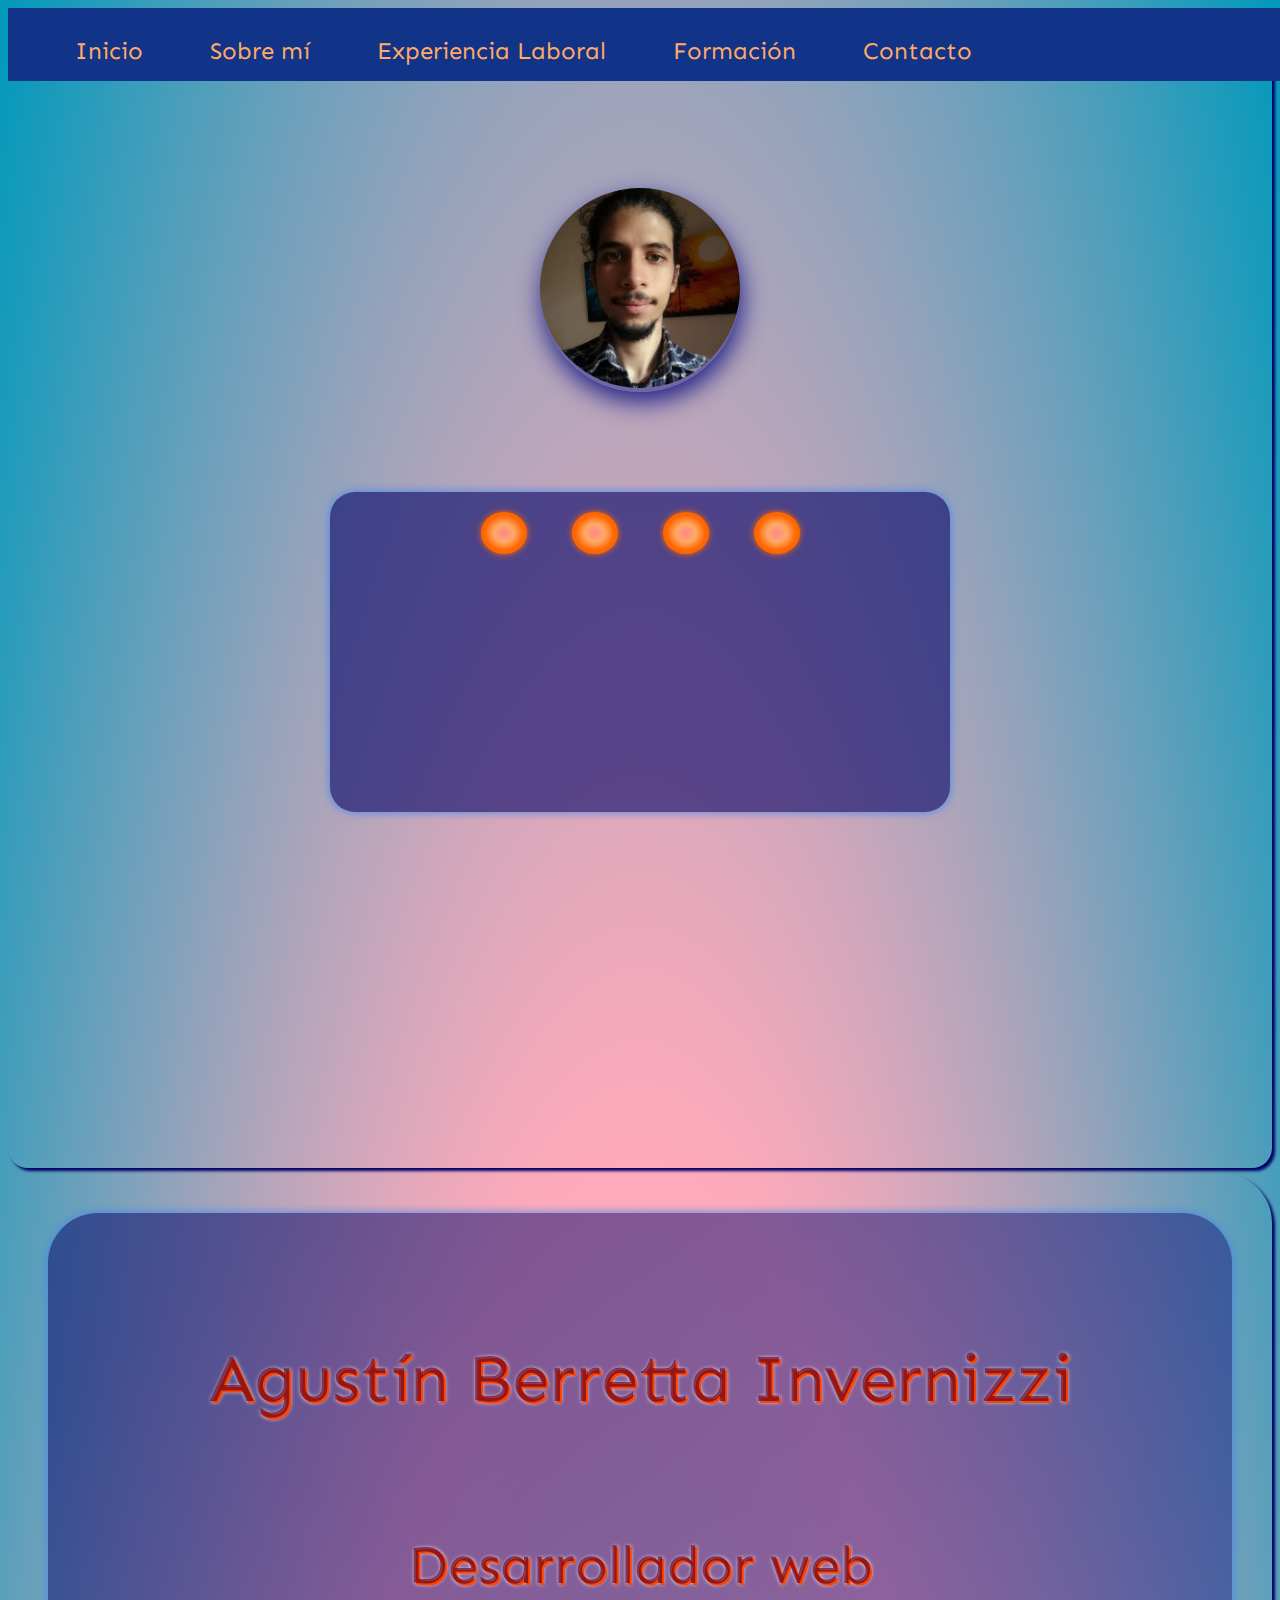
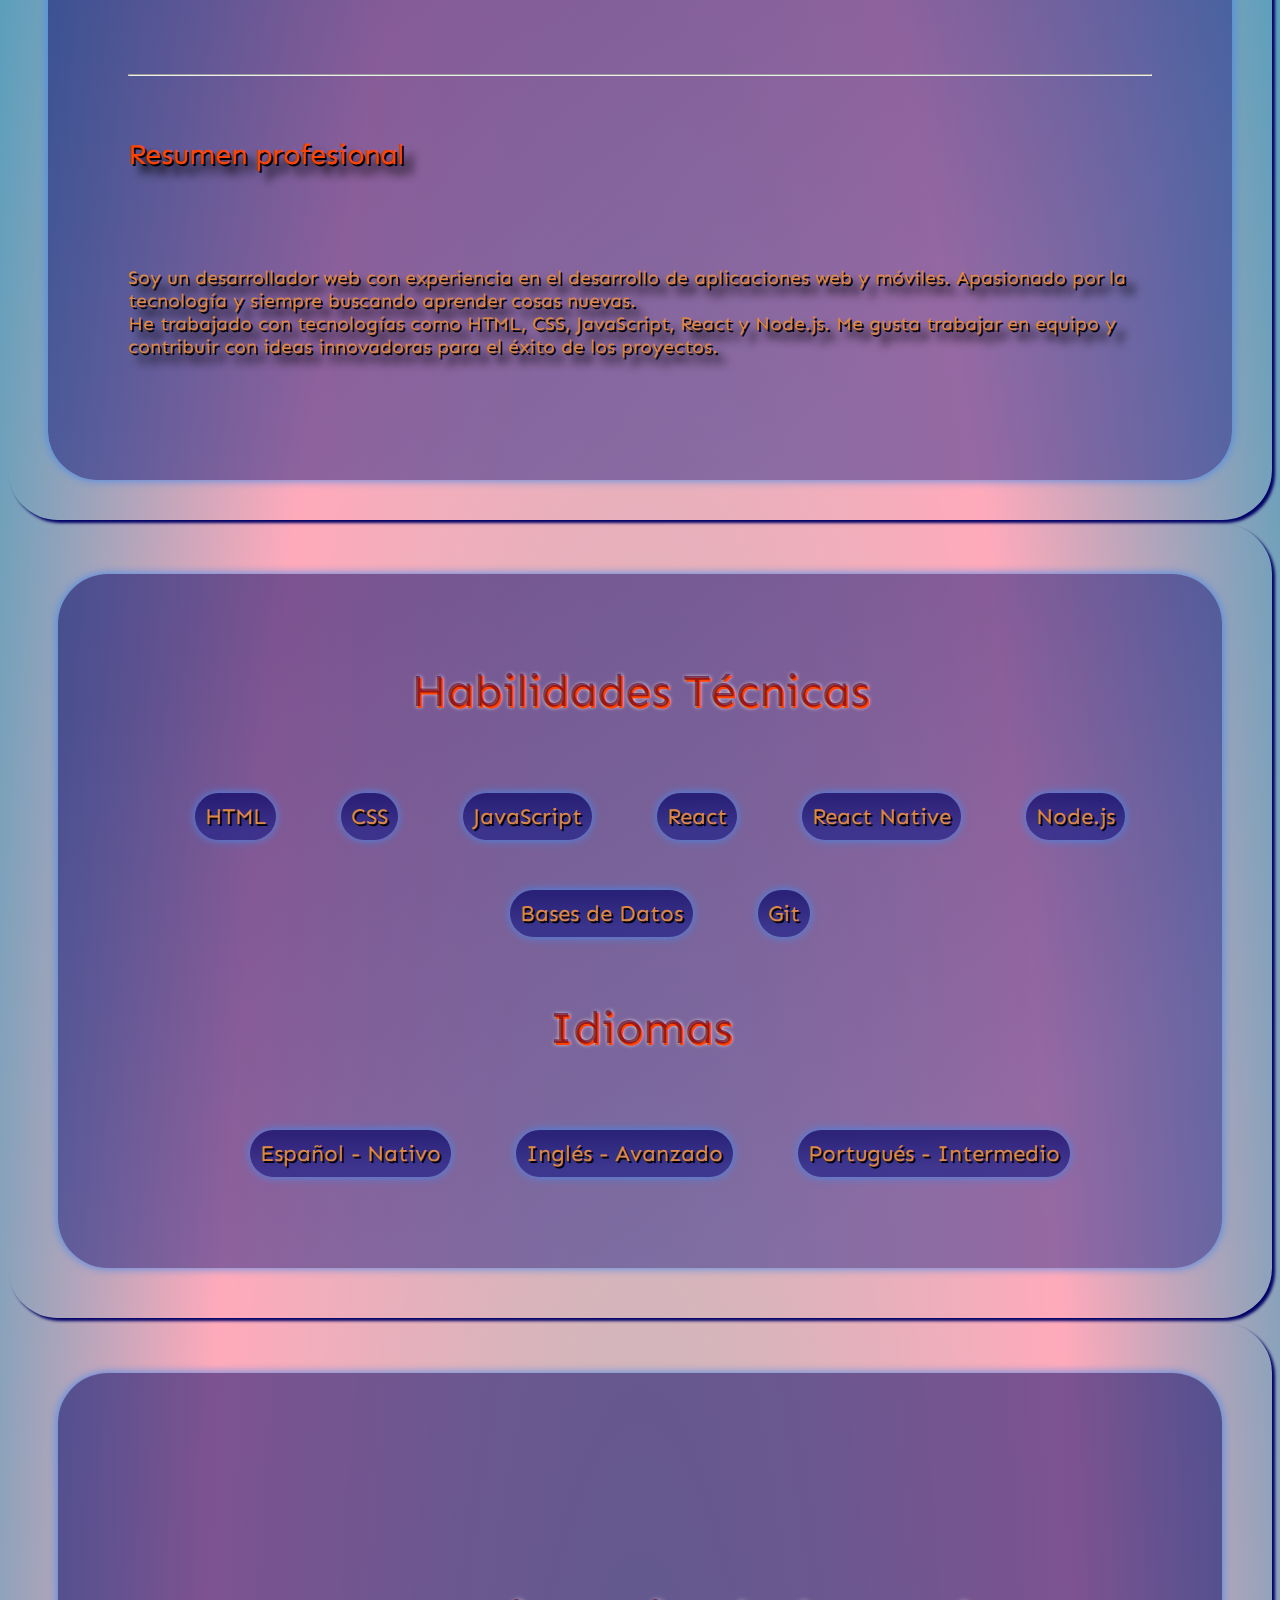
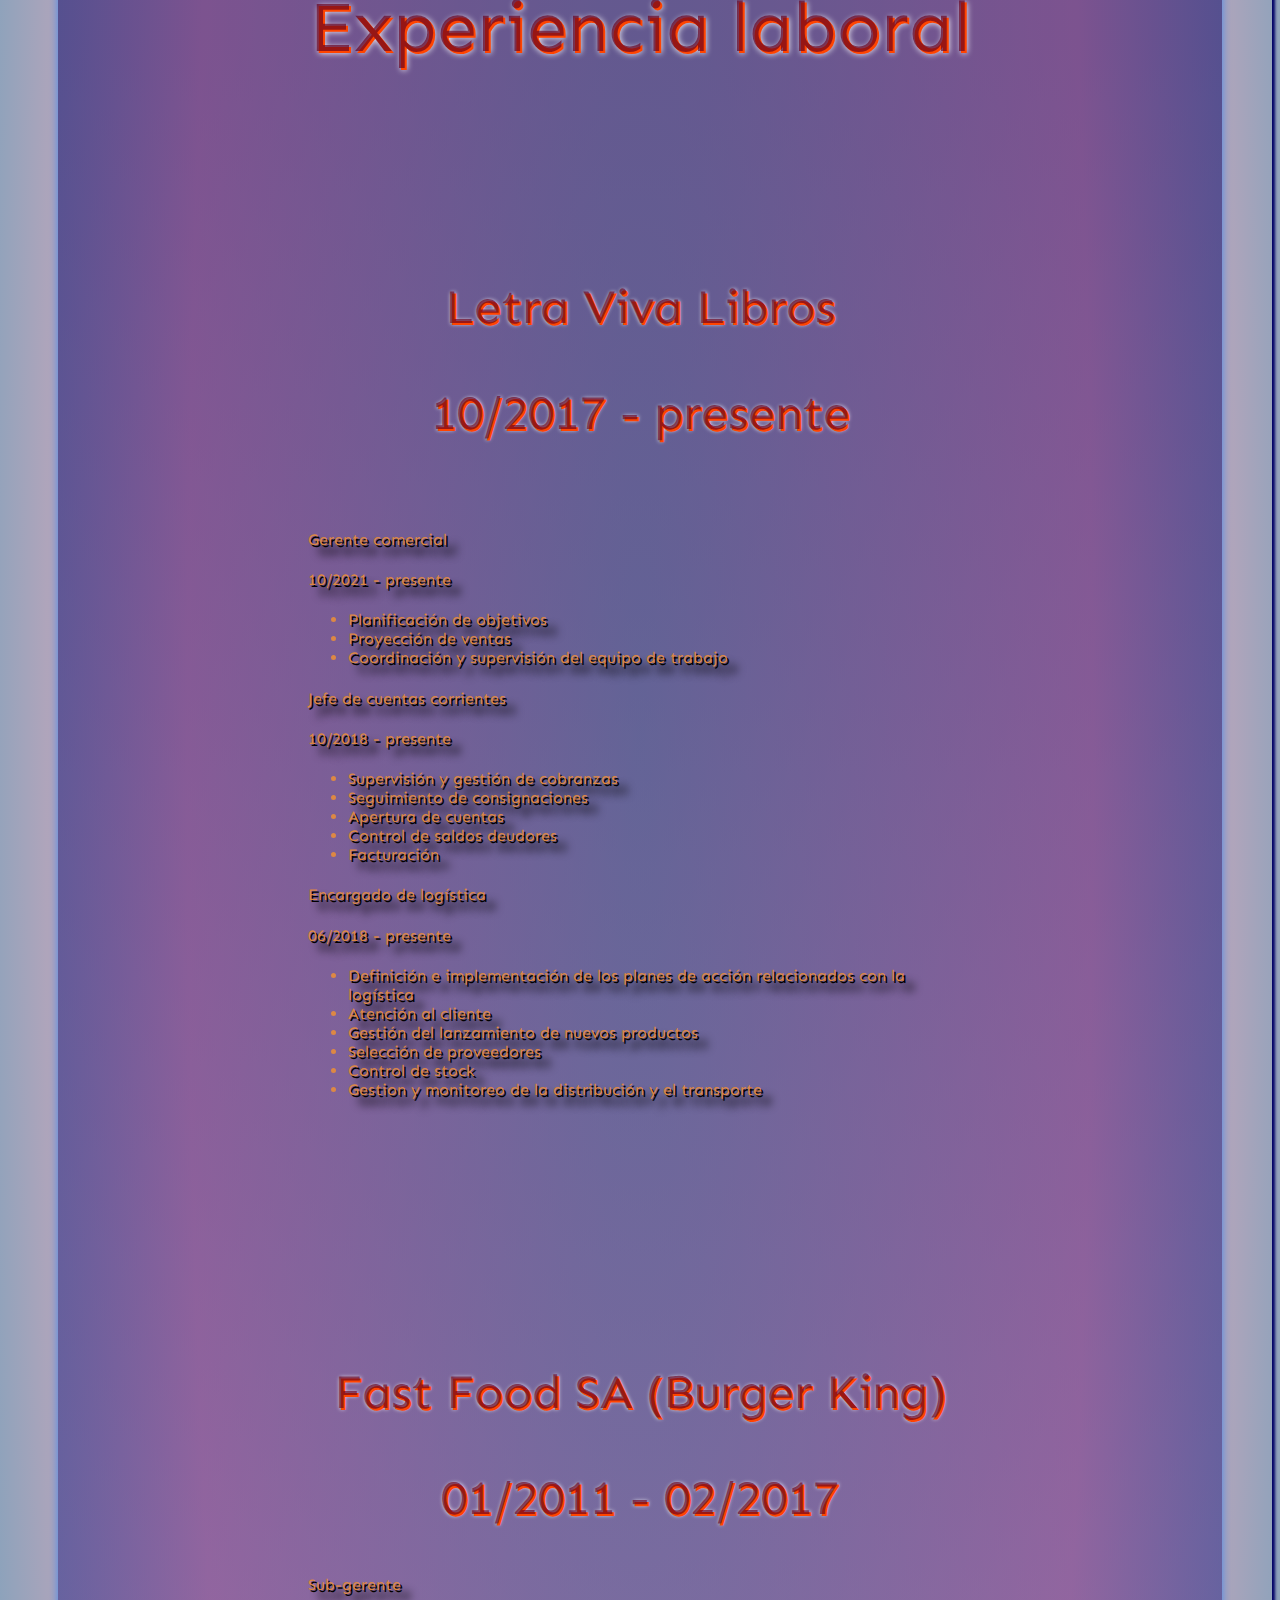
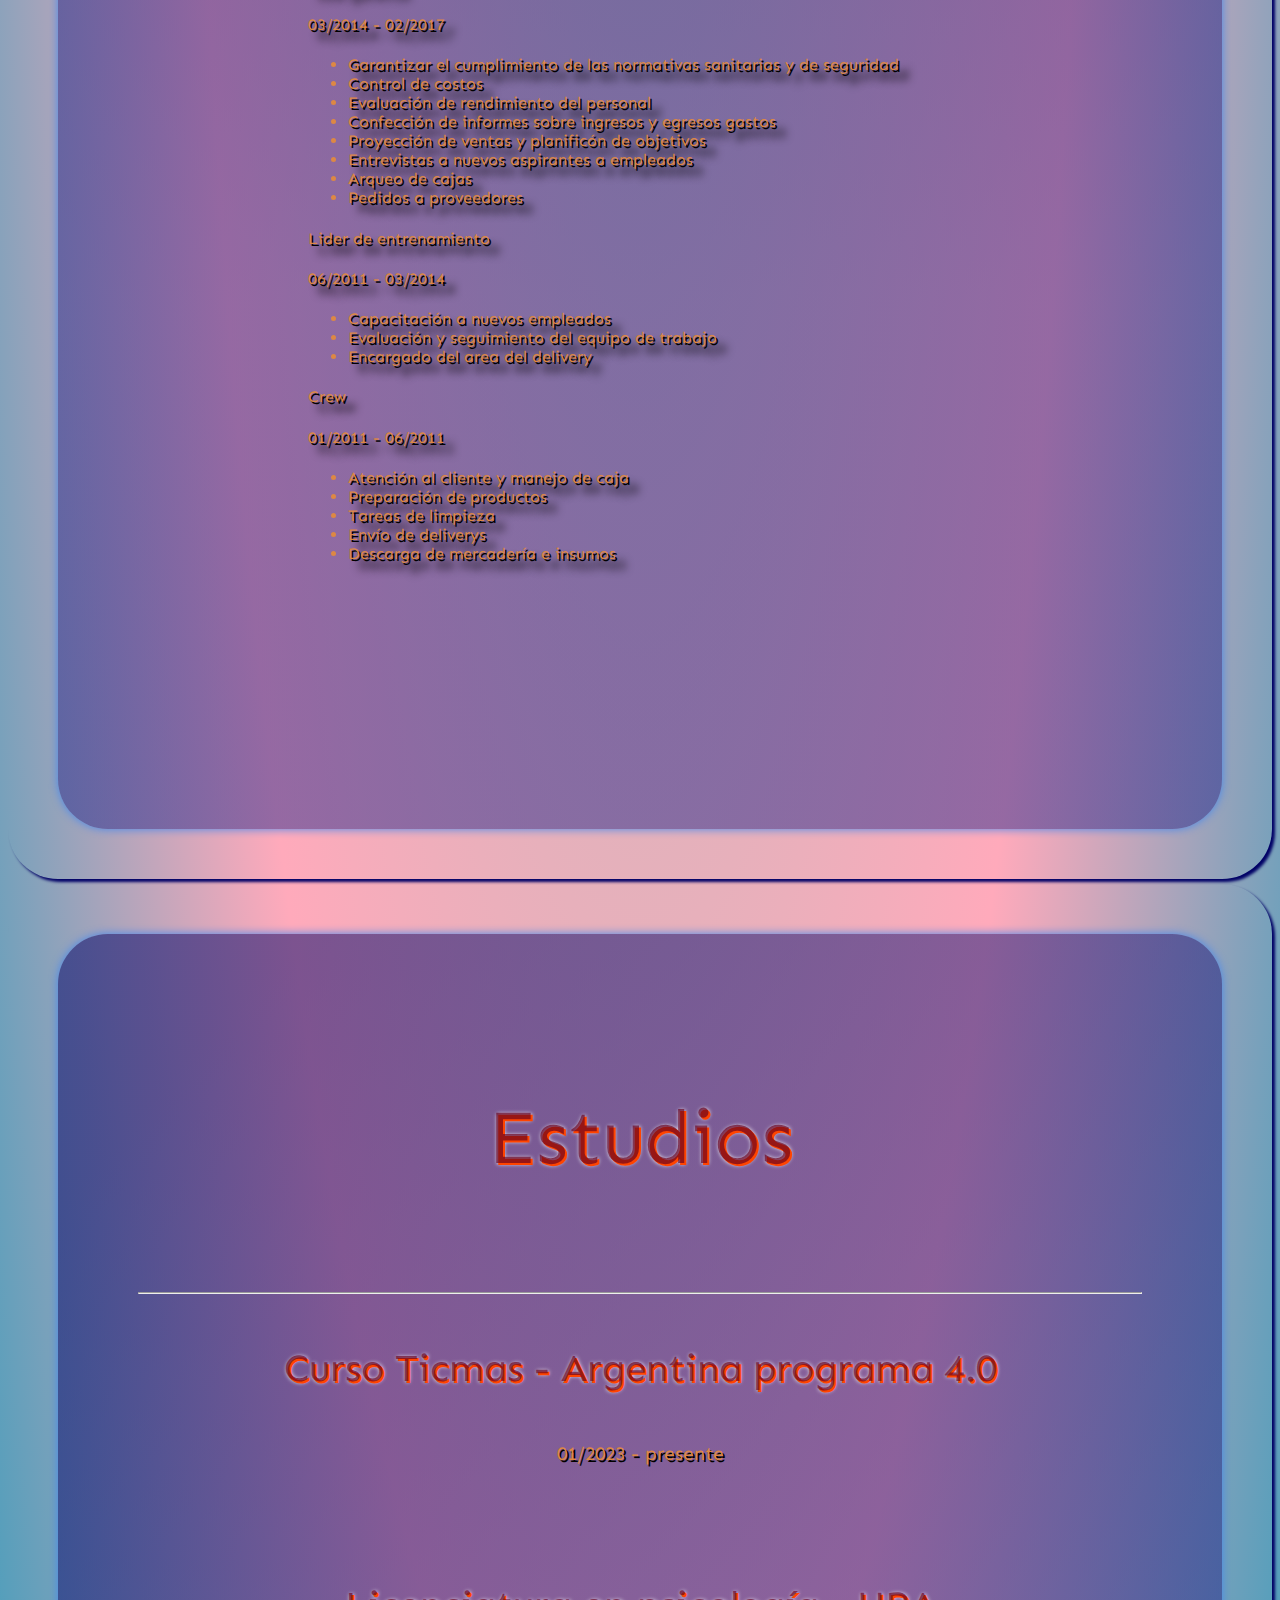
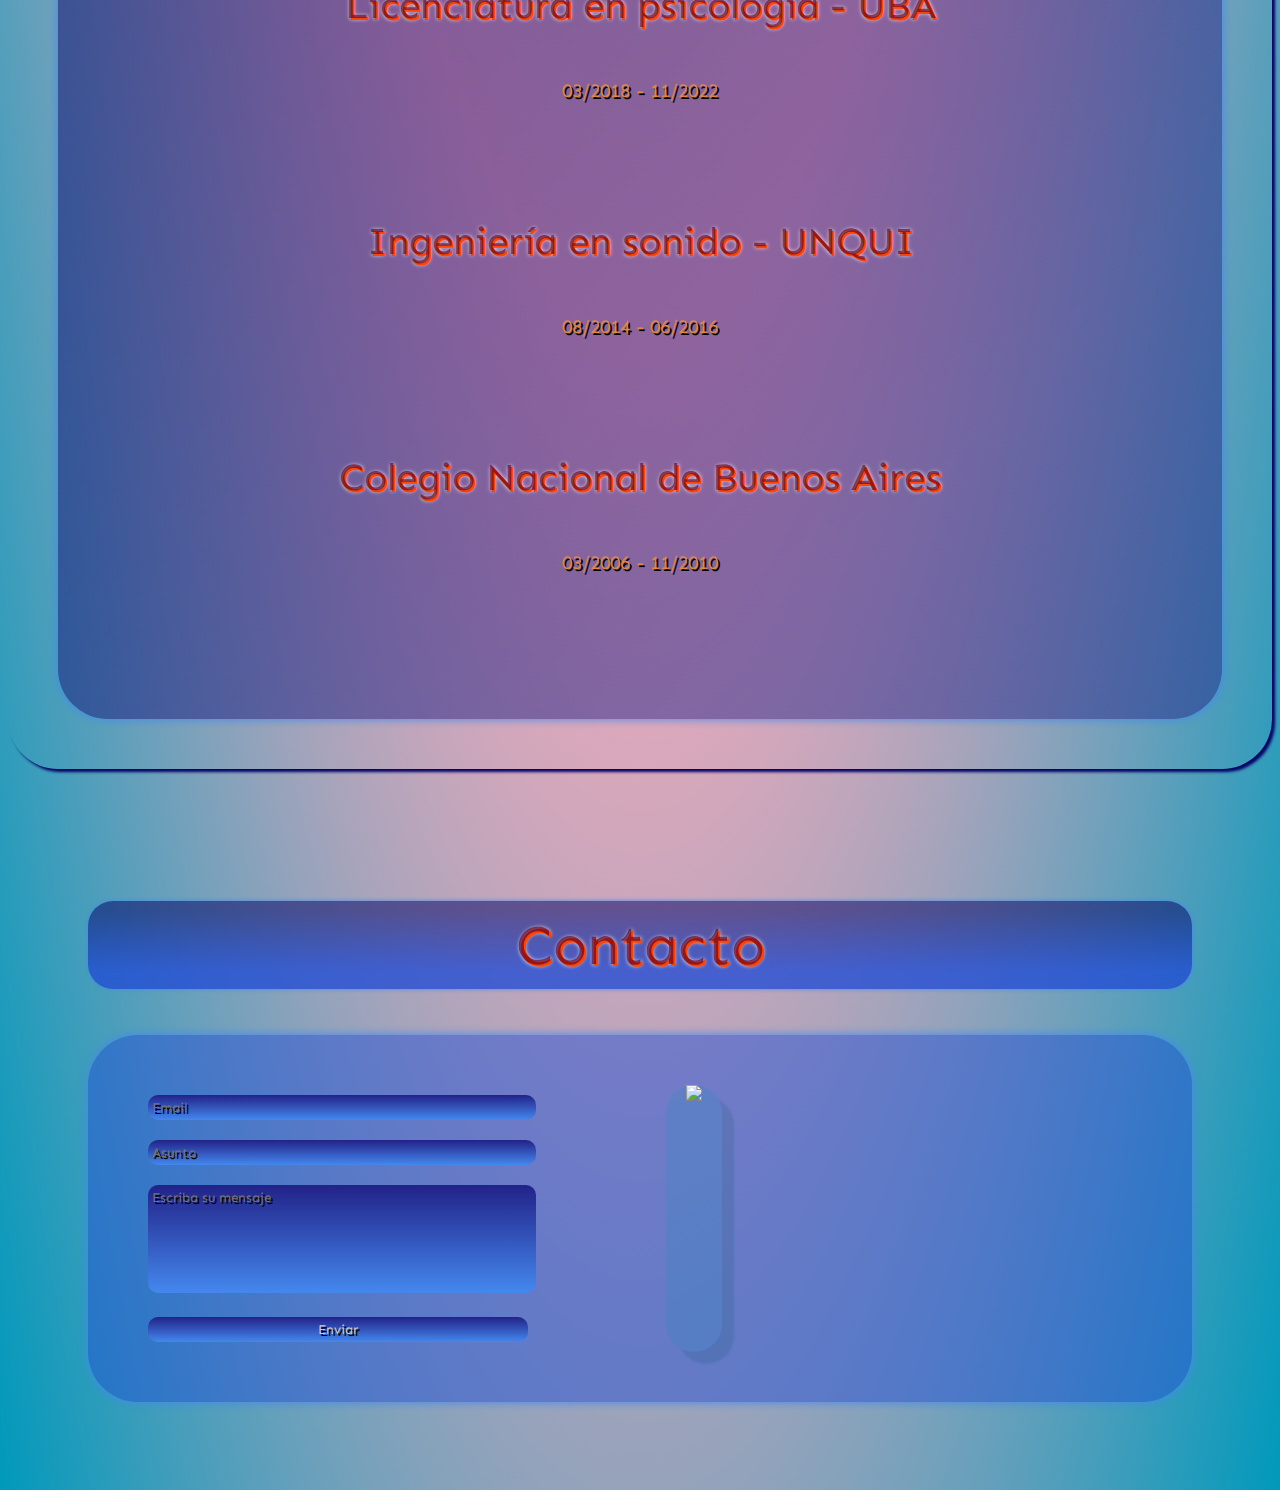
==== index.html @ f024b231 "Alert para aclarar link del repositorio, disculpas" ====
<!DOCTYPE html>
<html lang="en">
<head>
    <meta charset="UTF-8">
    <meta http-equiv="X-UA-Compatible" content="IE=edge">
    <meta name="viewport" content="width=device-width, initial-scale=1.0">
    <link href="https://fonts.googleapis.com/css2?family=Sen&display=swap" rel="stylesheet">
    <title>Proyecto integrador</title>
    <link rel="stylesheet" type="text/css" href="proyecto.css">
    <link rel="icon" type="image/x-icon" href="iconoproyecto.png">
    <script src="https://kit.fontawesome.com/7258be12bf.js" crossorigin="anonymous"></script>
    <link href="https://cdn.jsdelivr.net/npm/bootstrap@5.3.0-alpha1/dist/css/bootstrap.min.css" rel="stylesheet" integrity="sha384-GLhlTQ8iRABdZLl6O3oVMWSktQOp6b7In1Zl3/Jr59b6EGGoI1aFkw7cmDA6j6gD" crossorigin="anonymous">
</head>
<body>
    <!-- Algunas clases y id las puse en inglés porque lo empecé a hacer así, pero luego me olvidé y seguí poniendo el resto en español jaja -->
    <!-- Este nav que hice es únicamente decorativo, ya que el proyecto es únicamente armar el cv -->
    <header class="header">
        <nav class="nav">   
            <ul class="nav__ul">
                <li class="nav__li"><i class="fa-solid fa-house"></i><a href="#inicio">Inicio</a></li>
                <li class="nav__li"><i class=" fa-solid fa-user"></i><a href="#sobre-mi">Sobre mí</a></li>
                <li class="nav__li"><i class="fa-solid fa-business-time"></i><a href="#experiencia-laboral">Experiencia Laboral</a></li>
                <li class="nav__li"><i class="fa-solid fa-graduation-cap"></i><a href="#estudios">Formación</a></li>
                <li class="nav__li"><i class=" fa-solid fa-address-card"></i><a href="#contacto">Contacto</a></li>
            </ul>
            <ul class="nav__responsive__ul">
                <div class="nav__responsive-button"><button id="boton-responsive"><i class="fa-solid fa-bars"></i></button></div>
                <div class="nav__li-container" id="menu__ul">
                    <li class="nav__responsive__li"><i class="fa-solid fa-house"></i><a href="#inicio">Inicio</a></li>
                    <li class="nav__responsive__li"><i class=" fa-solid fa-user"></i><a href="#sobre-mi">Sobre mí</a></li>
                    <li class="nav__responsive__li"><i class="fa-solid fa-business-time"></i><a href="#experiencia-laboral">Experiencia Laboral</a></li>
                    <li class="nav__responsive__li"><i class="fa-solid fa-graduation-cap"></i><a href="#estudios">Formación</a></li>
                    <li class="nav__responsive__li"><i class=" fa-solid fa-address-card"></i><a href="#contacto">Contacto</a></li>
                </div>
            </ul>
        </nav>
    </header>
    <div class="profile-container" id="inicio" >
        <div class="img-container"><img src="Foto CV2.jpeg" alt="Foto de Agustín Berretta" id="foto"></div>
        <div class="datos">
            <div class="boton-container">
                <button class="boton-profile" id="boton-name"><i class="fa-solid fa-user profile__i"></i></button>
                <button class="boton-profile" id="boton-email"><i class="fa-solid fa-at profile__i"></i></li></button>
                <button class="boton-profile" id="boton-number"><i class="fa-sharp fa-solid fa-phone-volume profile__i"></i></li></button>
                <button class="boton-profile" id="boton-birthday"><i class="fa-solid fa-cake fa-candles profile__i"></i></li></button>
            </div>
            <div class="profile__details">
                <p class="profile__details" id="details"></p>
            </div>
        </div>
    </div>
    <div class="sobre-mi"  id="sobre-mi">
        <div class="about-me">
            <h1>Agustín Berretta Invernizzi</h1><br>
            <h2>Desarrollador web</h2><br><hr><br>
            <h3>Resumen profesional</h3><br><br>
            <p>Soy un desarrollador web con experiencia en el desarrollo de aplicaciones web y móviles. Apasionado por la tecnología y siempre buscando aprender cosas nuevas. <br>
            He trabajado con tecnologías como HTML, CSS, JavaScript, React y Node.js. Me gusta trabajar en equipo y contribuir con ideas innovadoras para el éxito de los proyectos.</p> <br>
        </div>
    </div>
    <div class="skills-container">
        <div class="skills">
            <h2>Habilidades Técnicas</h2>
            <ul class="skills__li">
              <li>HTML</li>
              <li>CSS</li>
              <li>JavaScript</li>
              <li>React</li>
              <li>React Native</li>
              <li>Node.js</li>
              <li>Bases de Datos</li>
              <li>Git</li>
            </ul>
            <h2>Idiomas</h2>
            <ul class="skills__li">
              <li>Español - Nativo</li>
              <li>Inglés - Avanzado</li>
              <li>Portugués - Intermedio</li>
            </ul>
        </div>
    </div>
    <div class="experiencia-container">
        <div class="experiencia" id="experiencia-laboral">
            <h2>Experiencia laboral</h2>
            <div class="letra-viva">
            <h3>Letra Viva Libros</h3>
            <h3>10/2017 - presente</h3><br>
            <h4><b>Gerente comercial</b></h4>
            <h4>10/2021 - presente</h4>
            <ul class="tareas-laborales">
            <li>Planificación de objetivos</li>
            <li>Proyección de ventas</li>
            <li>Coordinación y supervisión del equipo de trabajo</li>
            </ul>
            <h4><b>Jefe de cuentas corrientes</b></h4>
            <h4 >10/2018 - presente</h4>
            <ul class="tareas-laborales">
                <li>Supervisión y gestión de cobranzas</li>
                <li>Seguimiento de consignaciones</li>
                <li>Apertura de cuentas</li>
                <li>Control de saldos deudores</li>
                <li>Facturación</li>
            </ul>
            <h4><b>Encargado de logística</b></h4>
            <h4>06/2018 - presente</h4>
            <ul class="tareas-laborales">
                <li>Definición e implementación de los planes de acción relacionados con la logística</li>
                <li>Atención al cliente</li>
                <li>Gestión del lanzamiento de nuevos productos</li>
                <li>Selección de proveedores</li>
                <li>Control de stock</li>
                <li>Gestion y monitoreo de la distribución y el transporte</li>
            </ul></div>
            <div class="burger-king">
            <h3>Fast Food SA (Burger King)</h3>
            <h3>01/2011 - 02/2017</h3>
            <h4><b>Sub-gerente</b></h4>
            <h4>03/2014 - 02/2017</h4>
            <ul class="tareas-laborales">
                <li>Garantizar el cumplimiento de las normativas sanitarias y de seguridad</li>
                <li>Control de costos</li>
                <li>Evaluación de rendimiento del personal</li>
                <li>Confección de informes sobre ingresos y egresos gastos</li>
                <li>Proyección de ventas y planificón de objetivos</li>
                <li>Entrevistas a nuevos aspirantes a empleados</li>
                <li>Arqueo de cajas</li>
                <li>Pedidos a proveedores</li>
            </ul>
        
            <h4 class="cargo-laboral"><b>Lider de entrenamiento</b></h4>
            <h4 class="fecha-de-inicio">06/2011 - 03/2014</h4>
            <ul class="tareas-laborales">
                <li>Capacitación a nuevos empleados</li>
                <li>Evaluación y seguimiento del equipo de trabajo</li>
                <li>Encargado del area del delivery</li>
            </ul> 
        
            <h4 class="cargo-laboral"><b>Crew</b></h4>
            <h4 class="fecha-de-inicio">01/2011 - 06/2011</h4>
            <ul class="tareas-laborales">
                <li>Atención al cliente y manejo de caja</li>
                <li>Preparación de productos</li>
                <li>Tareas de limpieza</li>
                <li>Envío de deliverys</li>
                <li>Descarga de mercadería e insumos</li>
            </ul>
            </div>
        </div>   
    </div>
    <div class="estudios-container">
    <div class="estudios" id="estudios">
        <h3>Estudios</h3><br><hr>
        <h4 class=>Curso Ticmas - Argentina programa 4.0</h4>
        <p >01/2023 - presente</p><br><br>
        <h4 >Licenciatura en psicología - UBA</h4>
        <p >03/2018 - 11/2022</p><br><br>
        <h4>Ingeniería en sonido - UNQUI</h4>
        <p >08/2014 - 06/2016</p><br><br>
        <h4>Colegio Nacional de Buenos Aires</h4>
        <p >03/2006 - 11/2010</p> <br><br> 
    </div>
    </div>
    <div class="contacto-container" id="contacto">
        <div class="contacto">
            <h2>Contacto</h2>
            <div class="formulario-completo">
            <form class="form" method="post">
                <div>
                    <input type="email" class="form-input" placeholder="Email">
                </div>
                <div>
                    <input type="text" class="form-input" placeholder="Asunto">
                </div>
                <div>
                    <textarea class="form-input" placeholder="Escriba su mensaje"></textarea>
                </div>
                    <button type="submit" class="form-input" id="form-submit">Enviar</button>
            </form>
            <div class="form-img">
                <img src="https://www.pngplay.com/wp-content/uploads/6/Email-Icon-Transparent-Background.png" id="img-formulario">
            </div>
            </div>
        </div>        
    </div>
    <script src="proyecto.js"></script>
</body>
</html>
---- proyecto.css ----
* {
    font-family: 'Sen', sans-serif;
	font-weight: 100;
    scroll-behavior: smooth;
}


body {
    background-color: #0ab;
    background: radial-gradient(#bbb, #fab, #09b);
    display: flex;
    flex-direction: column;
}

.nav {
    background-color: #138;
    position: fixed;
    width: 100%;
    z-index: 10;
}

.nav__li {
    display: inline-block;
    padding-top: 12px;
    color: #fa6;   
    font-size: 1.5em; 
}

.nav__li:hover {
    color: #f50;    
    text-shadow:0px 0px 6px #48e, 0px 0px 6px #777;
}

.nav__li:hover a {
    color: #f60;
  
}

.nav__li a {
    color: #fa6;
    text-decoration: none;
    margin-right: 35px;
    transition: 1s; 
}

.nav__li i {
    padding: 12px;
    text-align: right;
    margin-right: 3px;
    transition: 1.2s;
}

.profile-container {
    background-color: #248;
    padding: 180px;
    border-radius: 20px;
    box-shadow: 3px 3px 3px #006;
    color: #fa6;
    text-align: center;
    height: 800px;
    background: url(https://oecd-opsi.org/wp-content/uploads/2020/10/Cracking-the-code.jpg) no-repeat;
    background-size: cover;
}

.img-container { 
    display: inline-block;
    border-radius: 100%;
    background-image:linear-gradient(rgba(0, 0, 102, 0.514) 10%, rgba(34, 34, 136, 0.479) 80%);
    box-shadow: 2px 10px 24px #228;
}

#foto {
    border-radius: 100%;
    object-fit: contain;
    height: 200px;
    width: 200px;
}

.datos {
    transform: translateY(100px);
    background-color: rgba(0, 0, 102, 0.596);
    height: 280px;
    width: 580px;
    padding: 20px;
    margin: auto;
    border-radius: 25px;
    box-shadow: 0px 0px 10px #48e;
}

.datos:hover {
    box-shadow: 0px 0px 10px #0ab;
}

.boton-profile {
    margin: 0px 20px;
    background-image: radial-gradient(#f88 1%, #fa6 30%, #F60 60%);
    border: transparent;
    border-radius: 100%;
    box-shadow: 0px 0px 6px #f60;
}

.profile__i {
    color:#f51;
    font-size: 2.5em;
    font-weight: bold;
    padding: 17px;
    transition: 0.25s;
}

.profile__i:hover {
    color: #f40;    
}

.profile-info {
    padding-top: 100px;
}

.profile__details {
    display: inline-block;
    font-weight: bold;
    font-size: 1.35em;
    margin-top: 50px;
    text-shadow: 1px 1px  #f40;
}

.sobre-mi {
    background: url(https://oecd-opsi.org/wp-content/uploads/2020/10/Cracking-the-code.jpg) no-repeat;   
    background-size: cover;
    border-radius: 50px;
    padding: 40px 40px;
    margin-top: 5px;
    box-shadow: 3px 3px 3px #006;
}

.about-me {
    font-size: 1.2em;
    padding: 80px;
    color: #d84;
    text-shadow: 2px 2px  #000, 10px 10px 8px#000;
    background-image:linear-gradient(to bottom right, rgba(0, 0, 102, 0.514) 10%, rgba(34, 34, 136, 0.479) 80%);
    border-radius: 50px;
    box-shadow: 0px 0px 10px #48e;
}

.about-me:hover {
    box-shadow: 0px 0px 10px #0ab;
}

.about-me h1 {
    color: rgba(102, 0, 31, 0.678);
    text-align: center;
    font-size: 3.5em;
    text-shadow: #f40 2px 2px,1px 1px 4px #fff  ;
    cursor:none ;
}

.about-me h2 {
    color: rgba(102, 0, 31, 0.678);
    text-align: center;
    font-size: 2.8em;
    text-shadow: #f40 2px 2px, 1px 1px 4px #fff;
}

.about-me h3 {
    color: #f40;
    text-shadow: 1px 1px rgba(243, 9, 9, 0.678), 1px 1  px 2px fff;
    font-size: 1.5em;
}



.skills-container {
    background: url(https://oecd-opsi.org/wp-content/uploads/2020/10/Cracking-the-code.jpg) no-repeat;
    background-size: cover;
    padding: 50px 50px;
    text-align: center;
    margin-top: 4px;
    border-radius: 50px;
    box-shadow: 3px 3px 3px #006;
    color: #d84;
    text-shadow: 0px 0px 4px #f40;
}

.skills {
    background-image:linear-gradient(to bottom right, rgba(0, 0, 102, 0.514) 10%, rgba(34, 34, 136, 0.479) 80%);
    border-radius: 50px;
    box-shadow: 0px 0px 10px #48e;
    padding: 50px;
    text-shadow: 2px 2px  #000;
}

.skills:hover {
    box-shadow: 0px 0px 10px #0ab;
}

.skills h2 {
    font-size: 46px;
    margin-bottom: 50px;
    color: rgba(102, 0, 31, 0.678);
    text-shadow: #f40 2px 2px, 1px 1px 4px #fff;
}

.skills li {
    display: inline-block;
    margin: 25px 30px;
    font-size: 1.4em;
    padding: 10px;
    background-image:linear-gradient(rgba(0, 0, 102, 0.658) 10%, rgba(34, 34, 136, 0.712) 80%);
    border-radius: 50px;
    box-shadow: 3px 3px 3px #006;
    box-shadow: 0px 0px 10px #48e;
}

.skills li:hover {
    background-image:linear-gradient(rgba(3, 3, 65, 0.911) 10%, rgba(34, 34, 136, 0.897) 80%);
    border-radius: 50px;
    box-shadow: 0px 0px 10px #0ab;
    cursor: pointer;
}

.experiencia-container {
    background: url(https://oecd-opsi.org/wp-content/uploads/2020/10/Cracking-the-code.jpg) no-repeat;
    background-size: cover;
    background-repeat: repeat;
    margin-top  : 5px;
    border-radius: 50px;
    padding: 50px;
    box-shadow: 3px 3px 3px #006;
}

.experiencia {
    background-image:linear-gradient(rgba(0, 0, 102, 0.514) 10%, rgba(34, 34, 136, 0.479) 80%);
    border-radius: 50px;
    box-shadow: 0px 0px 10px #48e;
    padding: 150px;
    color: #d84;
    text-shadow: 2px 2px  #000, 10px 10px 8px#000;
}

.experiencia:hover {
    box-shadow: 0px 0px 10px #0ab;
}

.experiencia h2 {
    text-align: center;
    margin-bottom: 60px;
    color: rgba(102, 0, 31, 0.678);
    text-shadow: #f40 2px 2px, 2px 2px 6px #fff;
    font-size: 4.5em;
    /* background-image:linear-gradient(rgba(0, 0, 102, 0.774) 10%, rgba(41, 127, 197, 0.473) 80%); */
    /* padding: 50px; */
    /* border-radius: 200px; */
    /* box-shadow: 0px 0px 10px #48e; */
}


.experiencia h3 {
    text-align: center;
    font-size: 3.0em;
    color: rgba(102, 0, 31, 0.678);
    text-shadow: #f40 2px 2px, 1px 1px 4px #fff;
}

.letra-viva {
    padding: 100px;
}

.burger-king {
    padding: 100px ;
}

















.estudios-container {
    margin-top: 5px;
    box-shadow: 3px 3px 3px #006;
    border-radius: 50px;
    text-align: center;
    background: url(https://oecd-opsi.org/wp-content/uploads/2020/10/Cracking-the-code.jpg) no-repeat;
    background-size: cover;
    padding: 50px;
}

.estudios {
    text-shadow: 2px 2px  #000;
    padding: 80px;
    background-image:linear-gradient(to bottom right,rgba(0, 0, 102, 0.514) 10%, rgba(34, 34, 136, 0.479) 80%);
    border-radius: 50px;
    color: #d84;    
    box-shadow: 0px 0px 10px #48e;
    font-size: 1.2em;
}

.estudios:hover {
    box-shadow: 0px 0px 10px #0ab;
}

.estudios h3 {
    color: rgba(102, 0, 31, 0.678);
    text-shadow: #f40 2px 2px, 1px 1px 4px #fff;
    font-size: 4em;
}


.estudios h4 {
    color: rgba(102, 0, 31, 0.678);
    text-shadow: #f40 2px 2px, 1px 1px 4px #fff;
    font-size: 2em;
}







.contacto-container {
    align-items: center;
    margin-top: 5px;
    border-radius: 50px;
    padding: 80px;  
    background: url(https://oecd-opsi.org/wp-content/uploads/2020/10/Cracking-the-code.jpg) no-repeat;
    background-size: cover;
    text-shadow: 2px 2px#000;
}

.contacto-container h2 {
    color: rgba(102, 0, 31, 0.678);
    text-shadow: #f40 2px 2px, 1px 1px 4px #fff;
    font-size: 3.5em;
    background-image:linear-gradient(rgba(0, 0, 102, 0.514) 10%, rgba(32, 74, 212, 0.767) 80%);
    border-radius: 25px;
    padding: 10px;
    text-align: center;
    box-shadow: 0px 0px 4px #48e;
}

.formulario-completo {
    border-radius: 50px;
    box-shadow: 0px 0px 10px #48e;
    padding: 50px;
    display: flex;
    background: rgba(32, 74, 212, 0.467)
}

.formulario-completo:hover {
    box-shadow: 4px 4px 18px #d84;
}


.form {
    display: inline-block;
    margin-right: 120px;
    text-shadow: 2px 2px#000;

}

.form-input {
    min-width: 380px;
    margin: 10px;
    padding: 4px;
    color: #ccc;
    background-image: linear-gradient(#228,#48e);
    border: none;
    text-shadow: 2px 2px#000;
    border-radius: 10px;
}

.form textarea {
    min-height: 100px;
    resize: none;
    overflow: hidden;
}

.form-img {
    background-color:rgba(0, 153, 187, 0.151);  
    border-radius: 50px; 
    box-shadow: 12px 12px 2px rgba(2, 78, 95, 0.151);  
}


#img-formulario {
    width: 320px;
    padding: 0 20px;
}


#form-submit:hover {
    background-image: linear-gradient(#248,#039);
    box-shadow: 2px 2px 10px #09b;
}












.nav__responsive__ul {
    display: none;
}


@media only screen and (max-width: 430px) {
      
    body {
        width: 98%;
    }

    .profile-container {
        padding: 5px;
        padding-top: 200px;
        height: 750px;
        background-size: contain;
        background-repeat: repeat;

        font-size: 0.8em;
    }

    .nav__responsive-button {
        position: absolute;
        padding: 3px;
        right: 0;
    }
    

    .nav__ul {
        display: none;
    }

    .nav__responsive__ul {
        display: inline-block;
        height: 170px;
        width: 50%;
        background-color: rgba(68, 136, 238, 0.733);
        font-size: 0.5em;
        border-radius: 5px;
    }

    .nav {
        height: 40px;
    }

    #boton-responsive {
        background-color: transparent;
        border: transparent;
        transition-timing-function: 2s;
    }

    .nav__li-container {
        width: 100%;
        height: 200px;
        display: inline;    

    }

    .nav__responsive__li i {
        padding: 12px;
        color: #F60;
    }

    .nav__responsive__li a {
    color: #f60;
    text-decoration: none;
    margin-left: 3px;
    }


    .datos {
        padding: 10px;
        margin: auto;
        width: 350px;
        height: 25%;
    }

    .boton-profile {
        margin: 10px 20px;
        background-image: radial-gradient(#f88 1%, #fa6 30%, #F60 60%);
        border: transparent;
        border-radius: 100%;
    }
    
    .profile__i {
        color:#f51;
        font-size: 1.1em;
        font-weight: bold;
        padding: 3px;
        transition: 0.25s;
    }

    .profile__details {
        margin-top: 25px;
        font-size: 1em;
    }

    .sobre-mi {
        padding: 10px;
        background-size: contain;
        background-repeat: repeat;
    }
    .about-me {
        padding: 15px;
        font-size: 0.8em;
    }
    .skills-container {
        padding: 15px;
        background-size: contain;
        background-repeat: repeat;

    }
    .skills {
        font-size: 0.8em;
        padding: 10px;
    }

    .skills h2 {
        font-size: 3em
    }

    .skills__li {
        display: inline-block;
        margin: -25PX -30px;
        font-size: .4em;
        padding: 10px;
    }

    .experiencia-container {
        padding: 15px;
        background-size: contain;
        background-repeat: repeat;
        font-size: 0.8em;
    }

    .experiencia {
        padding: 5px;
    }

    .experiencia h2 {
        margin-bottom: 15px;
    }

    .experiencia h3 {
        font-size: 2em;
        margin-bottom: 15px;
    }



    .estudios-container {
        padding: 10px;
        background-size: contain;
        background-repeat: repeat;
        font-size: 0.8em;
    }

    .contacto-container {
        padding: 15px;
    }



     .form {    
        margin-top: 45px;
        transform: scale(75%);   
        position: absolute;
        left: 0;
    }



    .form-img {
        scale: 0.6;
        margin-top: 320px;
    }

}
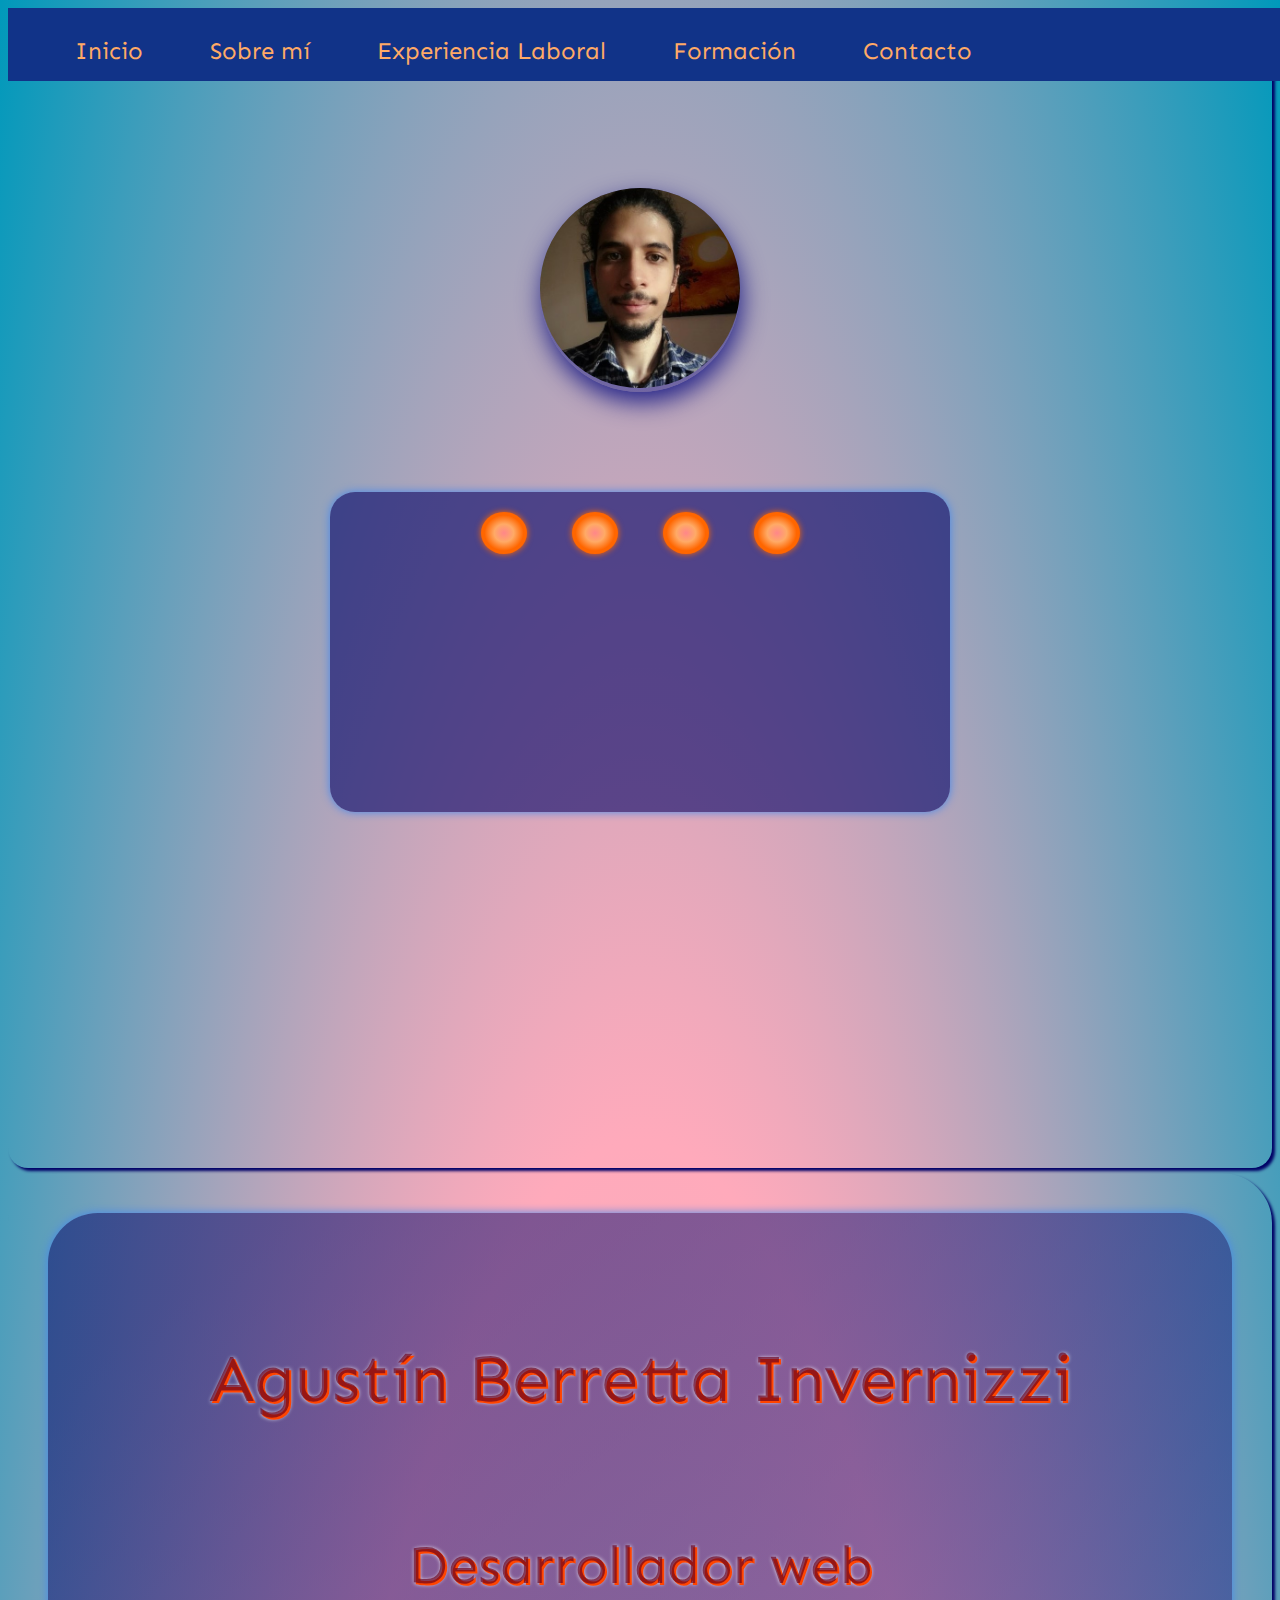
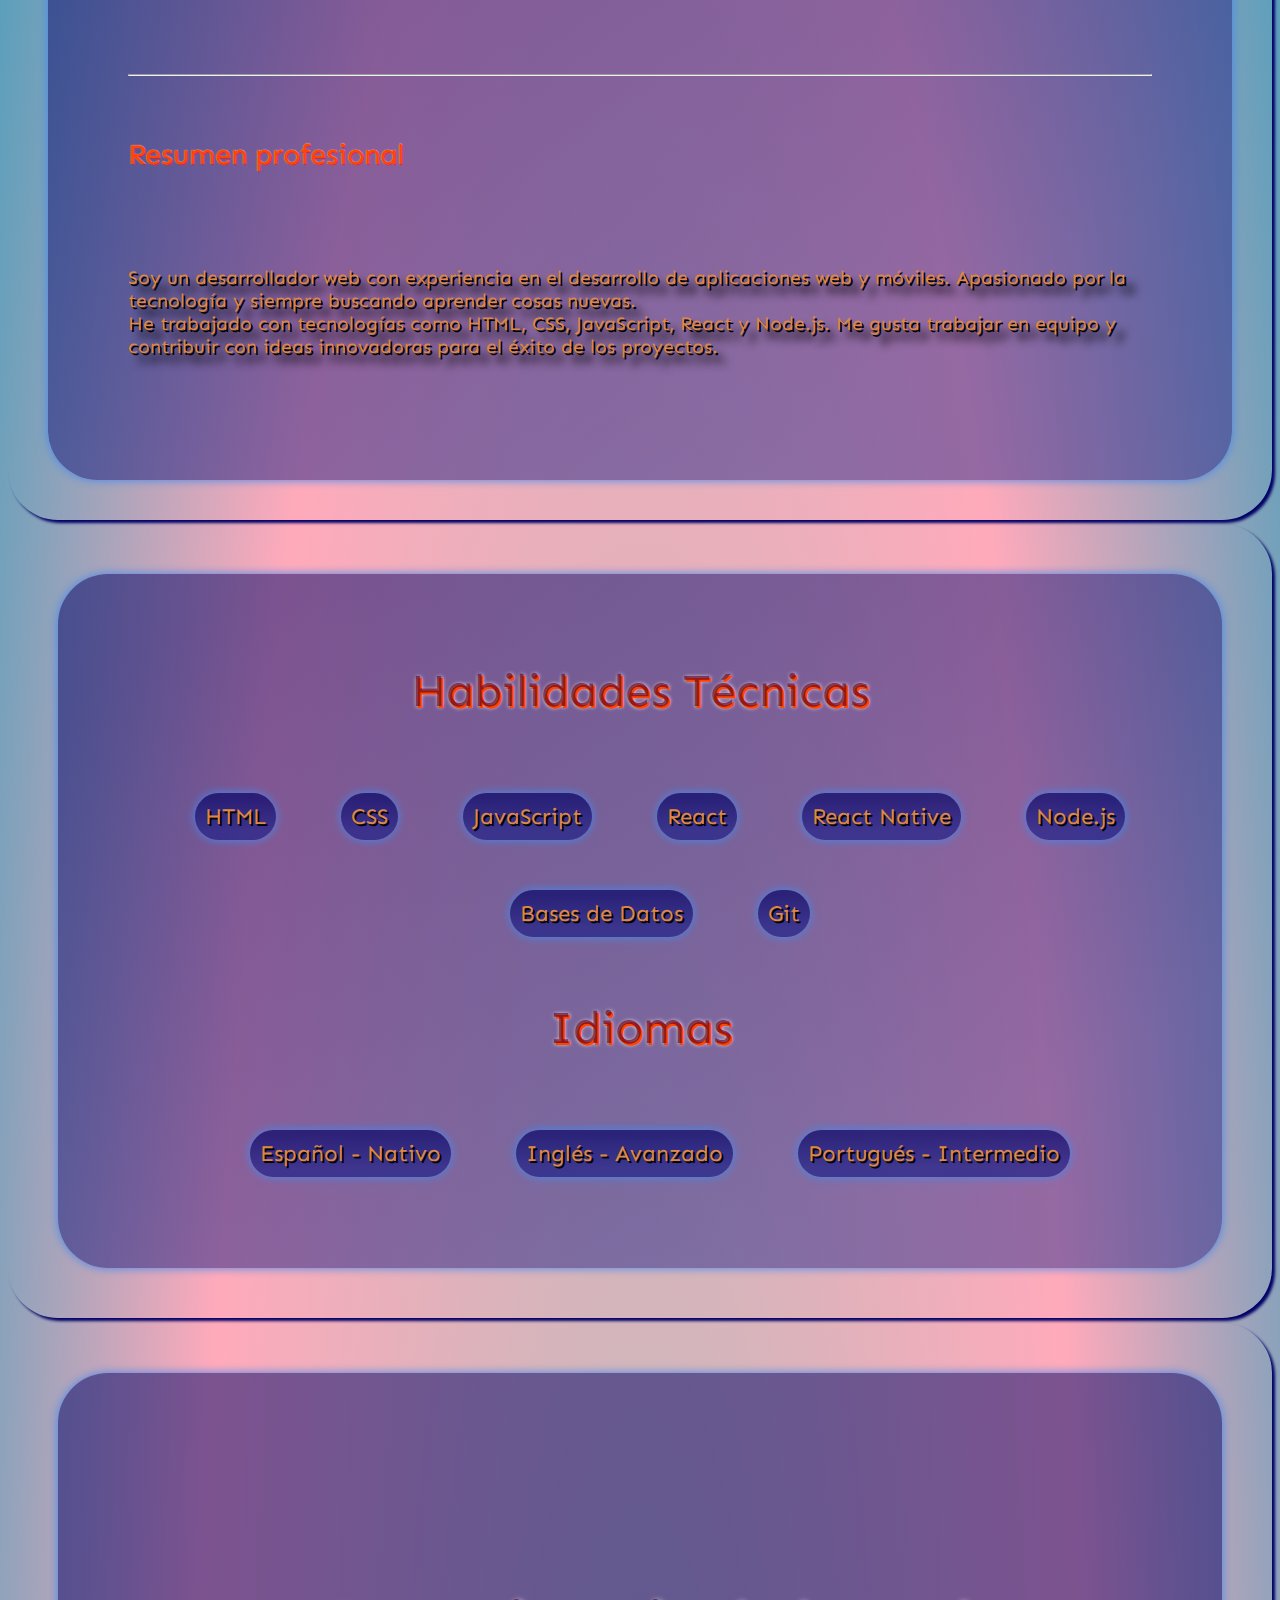
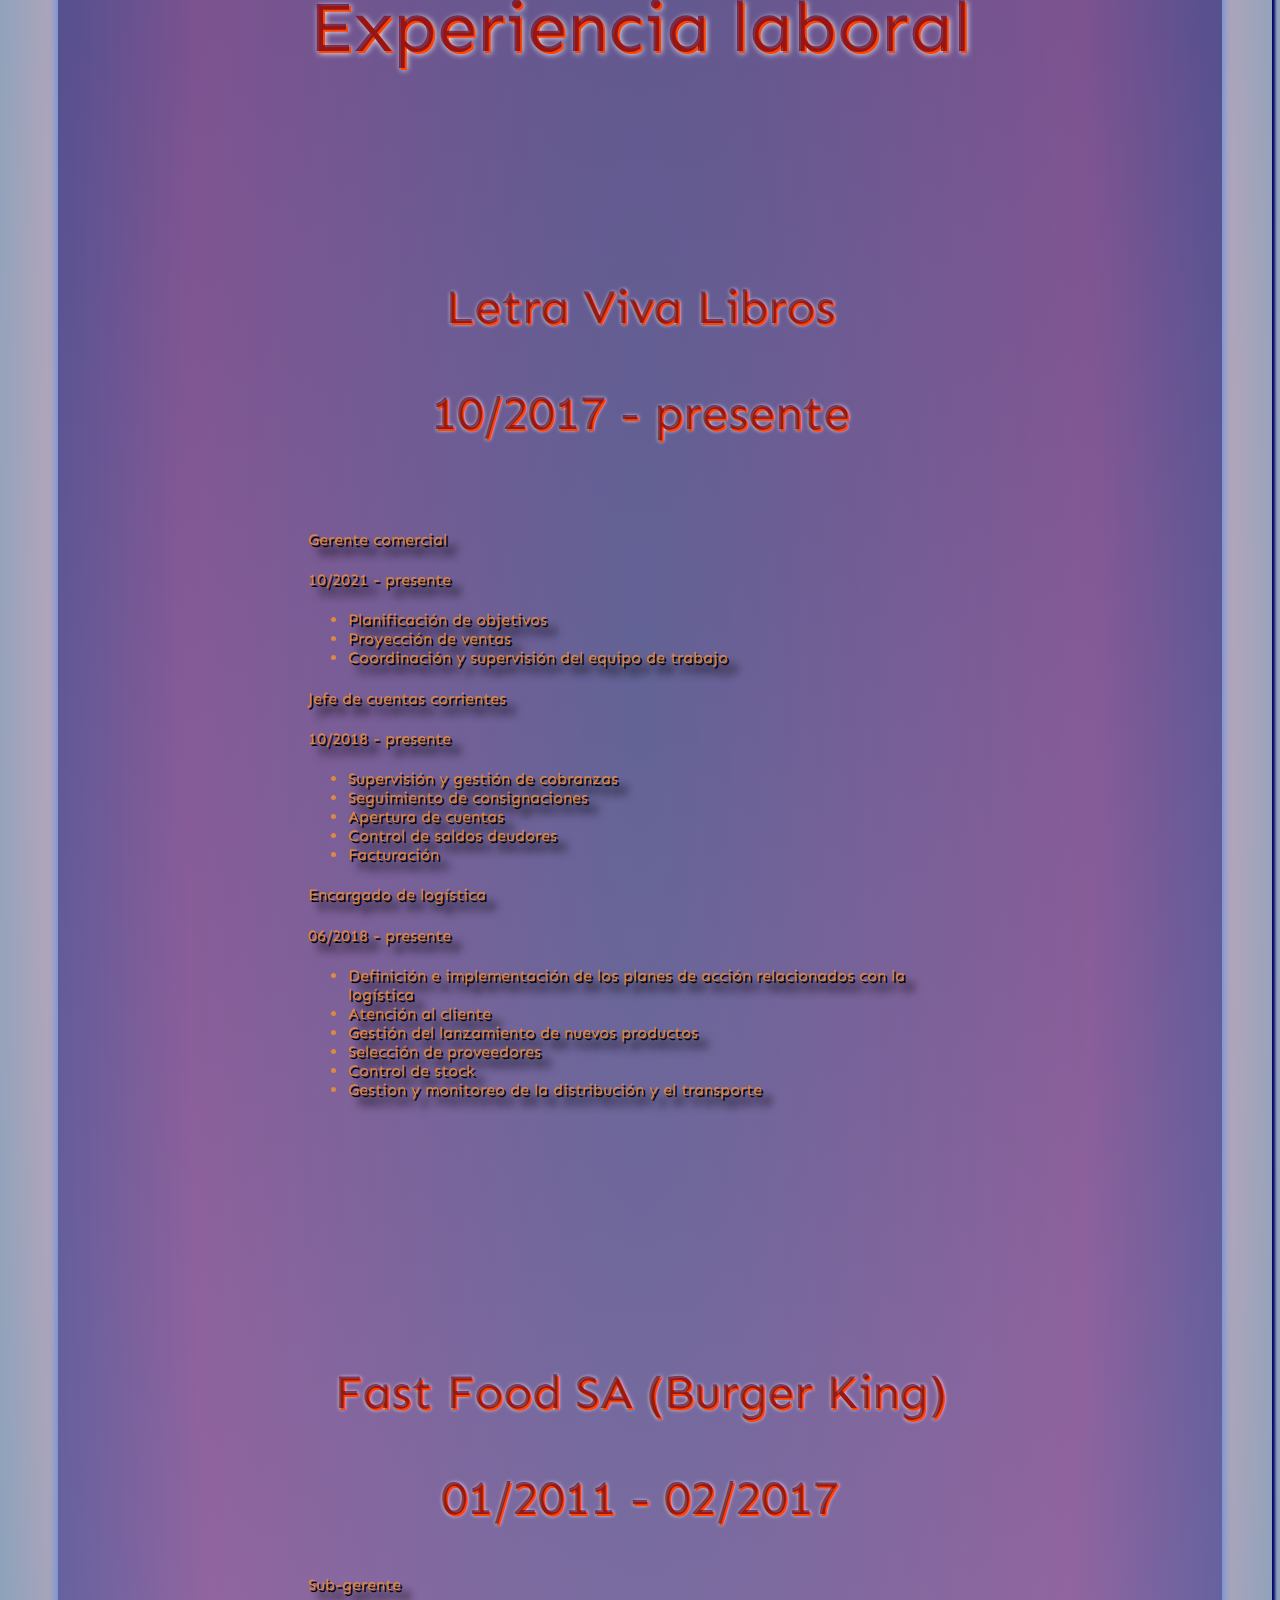
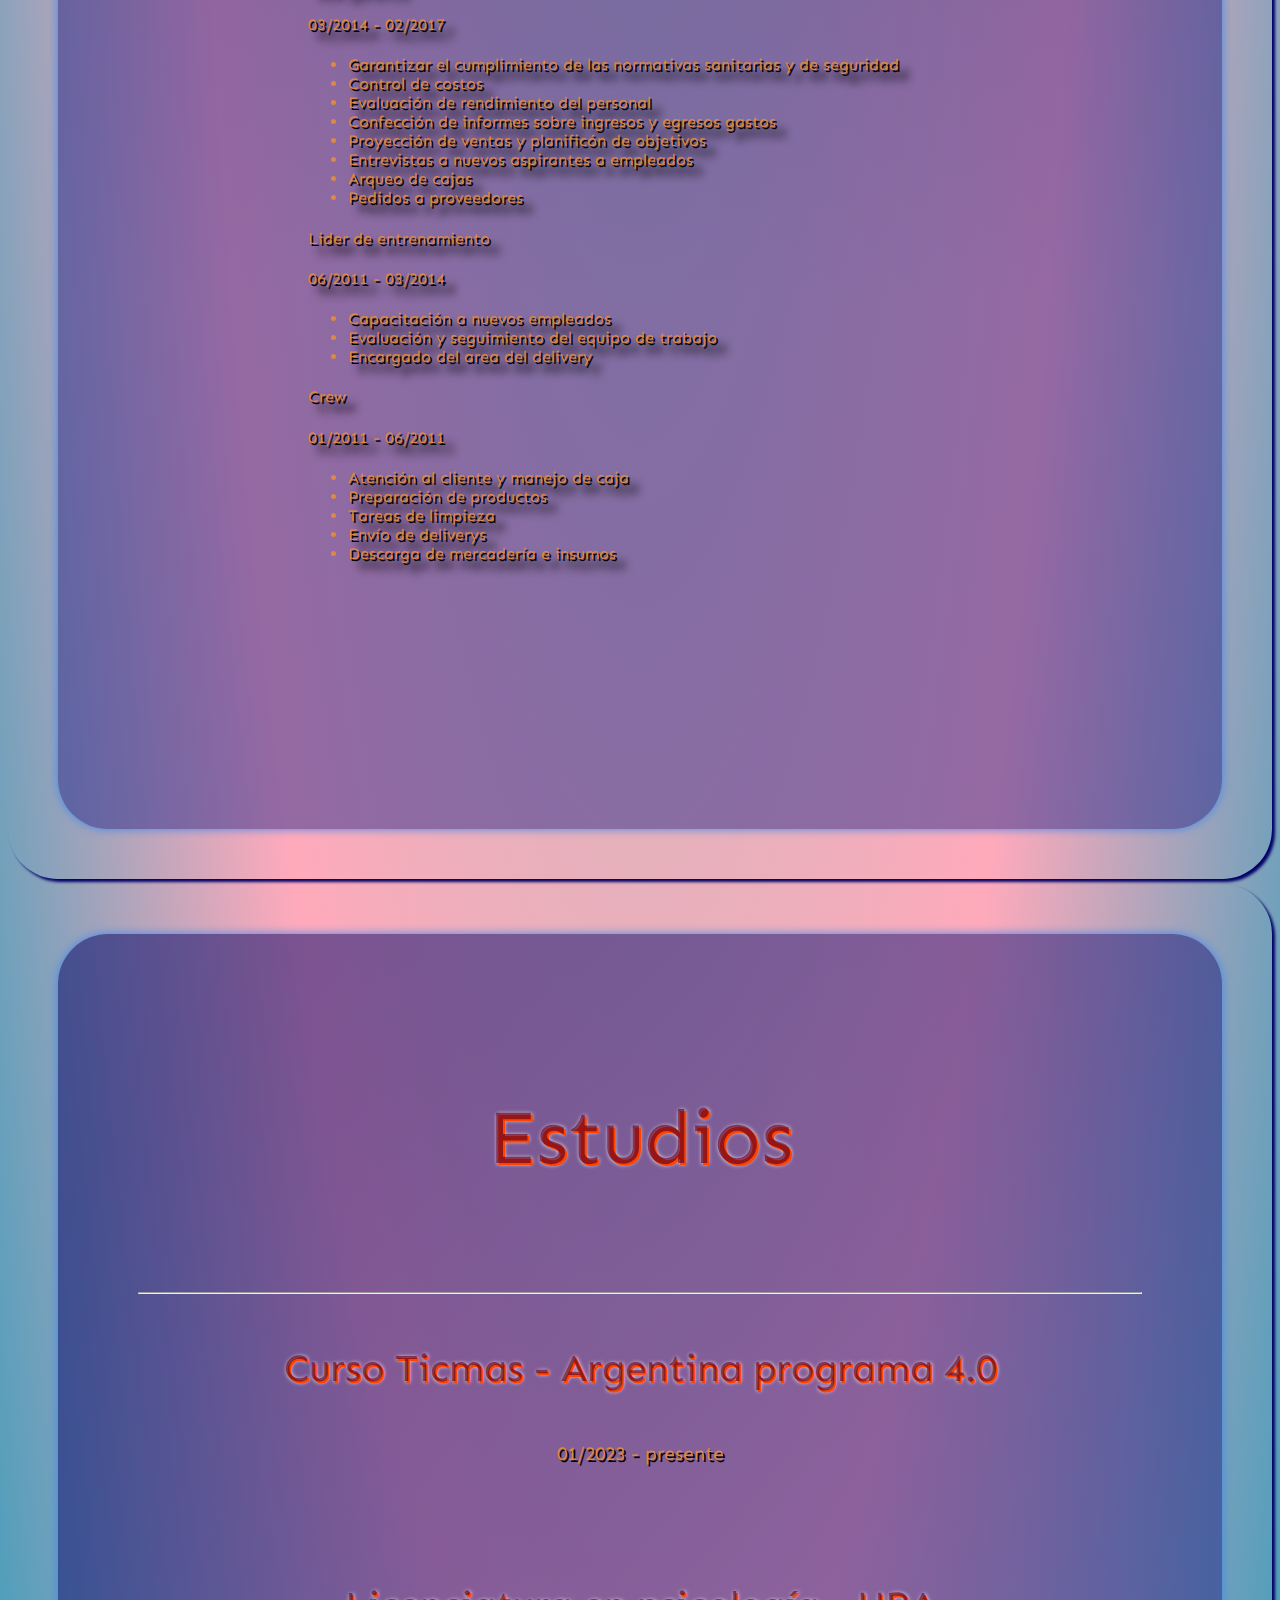
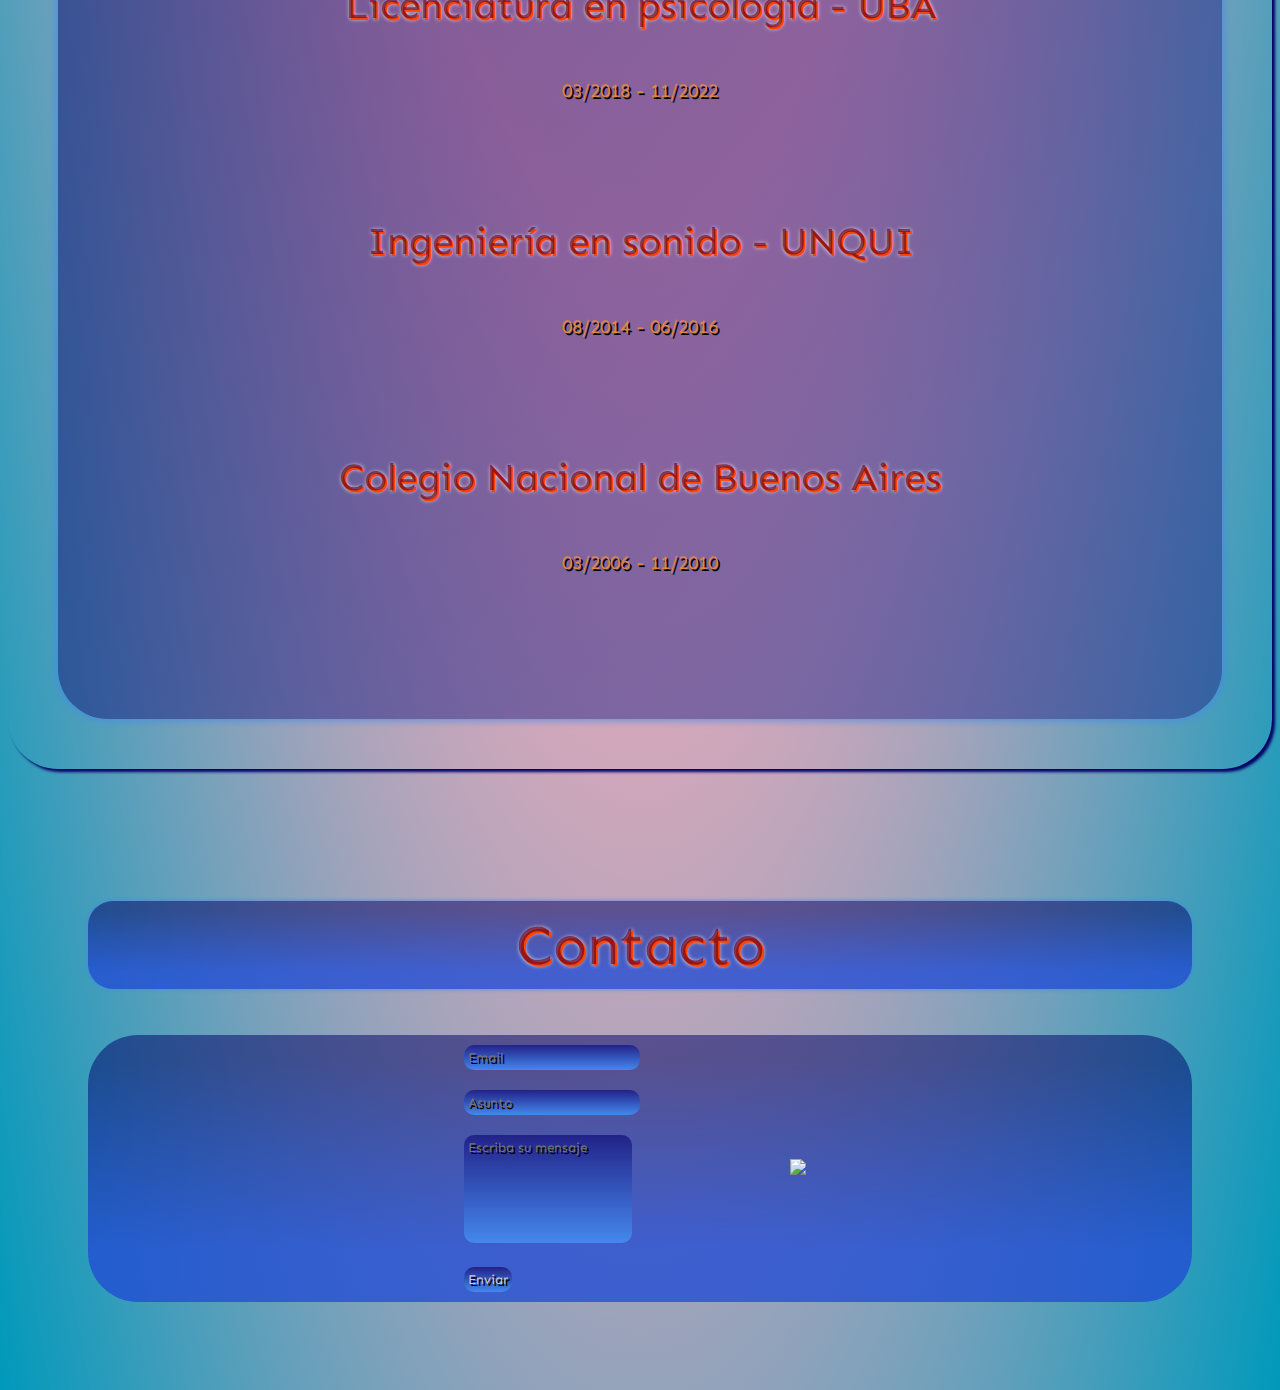
==== commit c89acbe2: "Agregando más detalles de estilo y corrigiendo formulario con flex" ====
--- a/index.html
+++ b/index.html
@@ -49,7 +49,7 @@
             </div>
         </div>
     </div>
-    <div class="sobre-mi"  id="sobre-mi">
+    <div class="about-me-container"  id="sobre-mi">
         <div class="about-me">
             <h1>Agustín Berretta Invernizzi</h1><br>
             <h2>Desarrollador web</h2><br><hr><br>
@@ -161,27 +161,25 @@
     </div>
     </div>
     <div class="contacto-container" id="contacto">
-        <div class="contacto">
-            <h2>Contacto</h2>
-            <div class="formulario-completo">
-            <form class="form" method="post">
+        <h2>Contacto</h2>
+                <div class="formulario">            
+                <form class="form" method="post">
                 <div>
-                    <input type="email" class="form-input" placeholder="Email">
+                    <input type="email" class="form-input" placeholder="Email" required>
                 </div>
                 <div>
-                    <input type="text" class="form-input" placeholder="Asunto">
+                    <input type="text" class="form-input" placeholder="Asunto" required>
                 </div>
                 <div>
-                    <textarea class="form-input" placeholder="Escriba su mensaje"></textarea>
+                    <textarea class="form-input" placeholder="Escriba su mensaje" required></textarea>
                 </div>
                     <button type="submit" class="form-input" id="form-submit">Enviar</button>
-            </form>
-            <div class="form-img">
-                <img src="https://www.pngplay.com/wp-content/uploads/6/Email-Icon-Transparent-Background.png" id="img-formulario">
+                </form>
+                <div class="form-img">
+                    <img src="https://www.pngplay.com/wp-content/uploads/6/Email-Icon-Transparent-Background.png" id="img-formulario">
+                </div>
             </div>
-            </div>
-        </div>        
-    </div>
+        </div>
     <script src="proyecto.js"></script>
 </body>
 </html>--- a/proyecto.css
+++ b/proyecto.css
@@ -12,6 +12,10 @@
     flex-direction: column;
 }
 
+
+
+/* NAV*/
+
 .nav {
     background-color: #138;
     position: fixed;
@@ -23,25 +27,24 @@
     display: inline-block;
     padding-top: 12px;
     color: #fa6;   
-    font-size: 1.5em; 
-}
+       font-size: 1.5em; 
+    }
 
 .nav__li:hover {
     color: #f50;    
     text-shadow:0px 0px 6px #48e, 0px 0px 6px #777;
-}
+    }
 
 .nav__li:hover a {
     color: #f60;
-  
-}
-
-.nav__li a {
+}
+
+    .nav__li a {
     color: #fa6;
     text-decoration: none;
     margin-right: 35px;
     transition: 1s; 
-}
+    }
 
 .nav__li i {
     padding: 12px;
@@ -49,6 +52,8 @@
     margin-right: 3px;
     transition: 1.2s;
 }
+
+/* Porfile */
 
 .profile-container {
     background-color: #248;
@@ -123,7 +128,7 @@
     text-shadow: 1px 1px  #f40;
 }
 
-.sobre-mi {
+.about-me-container {
     background: url(https://oecd-opsi.org/wp-content/uploads/2020/10/Cracking-the-code.jpg) no-repeat;   
     background-size: cover;
     border-radius: 50px;
@@ -131,6 +136,10 @@
     margin-top: 5px;
     box-shadow: 3px 3px 3px #006;
 }
+
+
+
+/* abuout-me */
 
 .about-me {
     font-size: 1.2em;
@@ -163,11 +172,11 @@
 
 .about-me h3 {
     color: #f40;
-    text-shadow: 1px 1px rgba(243, 9, 9, 0.678), 1px 1  px 2px fff;
+    text-shadow: 1px 1px rgba(243, 9, 9, 0.678), 0px 0px 1px #fff;
     font-size: 1.5em;
 }
 
-
+/* Skills */
 
 .skills-container {
     background: url(https://oecd-opsi.org/wp-content/uploads/2020/10/Cracking-the-code.jpg) no-repeat;
@@ -218,6 +227,11 @@
     cursor: pointer;
 }
 
+
+
+/* Curriculum */
+
+
 .experiencia-container {
     background: url(https://oecd-opsi.org/wp-content/uploads/2020/10/Cracking-the-code.jpg) no-repeat;
     background-size: cover;
@@ -247,10 +261,6 @@
     color: rgba(102, 0, 31, 0.678);
     text-shadow: #f40 2px 2px, 2px 2px 6px #fff;
     font-size: 4.5em;
-    /* background-image:linear-gradient(rgba(0, 0, 102, 0.774) 10%, rgba(41, 127, 197, 0.473) 80%); */
-    /* padding: 50px; */
-    /* border-radius: 200px; */
-    /* box-shadow: 0px 0px 10px #48e; */
 }
 
 
@@ -270,20 +280,7 @@
 }
 
 
-
-
-
-
-
-
-
-
-
-
-
-
-
-
+/* Estudios*/
 
 .estudios-container {
     margin-top: 5px;
@@ -322,14 +319,9 @@
     font-size: 2em;
 }
 
-
-
-
-
-
+/* Contacto */
 
 .contacto-container {
-    align-items: center;
     margin-top: 5px;
     border-radius: 50px;
     padding: 80px;  
@@ -349,28 +341,31 @@
     box-shadow: 0px 0px 4px #48e;
 }
 
-.formulario-completo {
-    border-radius: 50px;
-    box-shadow: 0px 0px 10px #48e;
-    padding: 50px;
-    display: flex;
-    background: rgba(32, 74, 212, 0.467)
-}
-
-.formulario-completo:hover {
+
+
+.formulario {
+display: flex;
+justify-content: center;
+align-items: center;
+background-image:linear-gradient(rgba(0, 0, 102, 0.514) 10%, rgba(32, 74, 212, 0.767) 80%);
+border-radius: 50px;
+}
+
+
+
+.formulario-coontainer:hover {
     box-shadow: 4px 4px 18px #d84;
 }
 
 
+
 .form {
-    display: inline-block;
     margin-right: 120px;
     text-shadow: 2px 2px#000;
 
 }
 
 .form-input {
-    min-width: 380px;
     margin: 10px;
     padding: 4px;
     color: #ccc;
@@ -380,13 +375,14 @@
     border-radius: 10px;
 }
 
+
 .form textarea {
     min-height: 100px;
     resize: none;
     overflow: hidden;
 }
 
-.form-img {
+.formulario-completo {
     background-color:rgba(0, 153, 187, 0.151);  
     border-radius: 50px; 
     box-shadow: 12px 12px 2px rgba(2, 78, 95, 0.151);  
@@ -394,7 +390,7 @@
 
 
 #img-formulario {
-    width: 320px;
+    max-width: 300px;
     padding: 0 20px;
 }
 
@@ -463,7 +459,6 @@
     #boton-responsive {
         background-color: transparent;
         border: transparent;
-        transition-timing-function: 2s;
     }
 
     .nav__li-container {
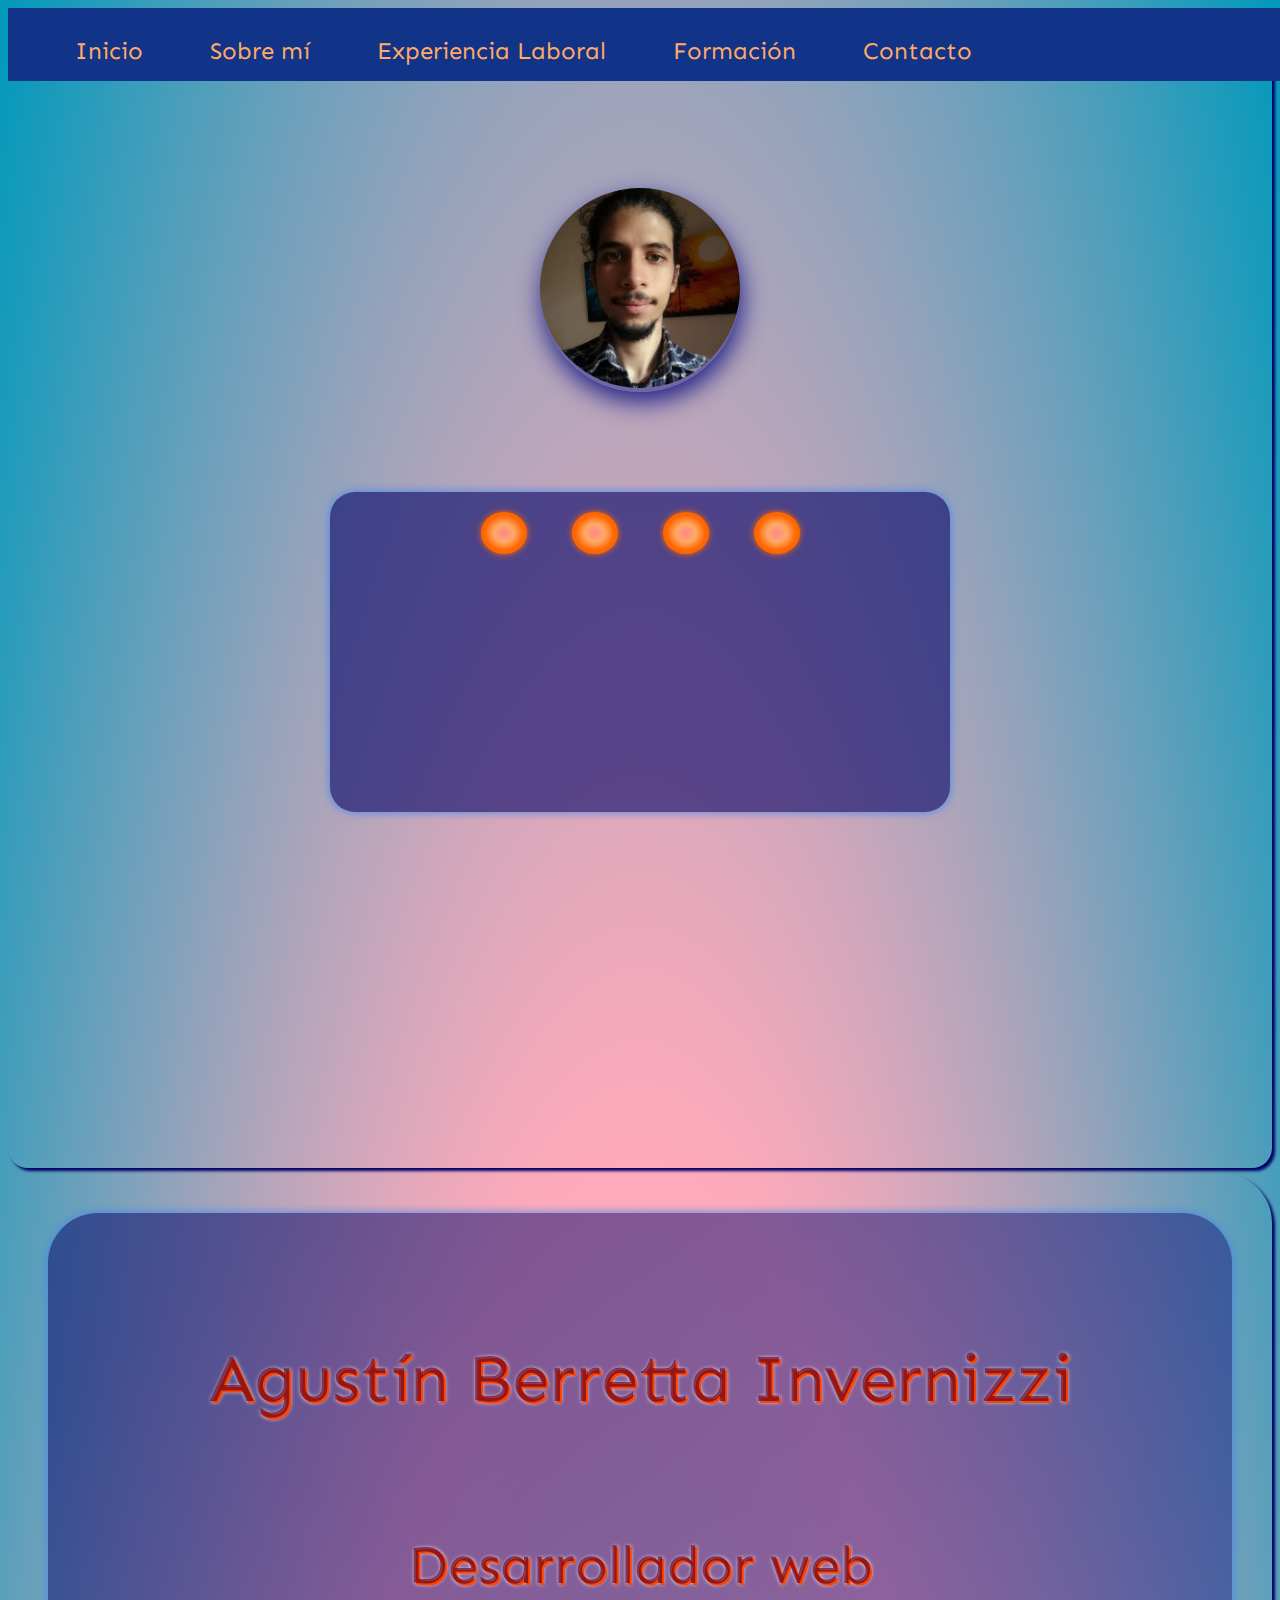
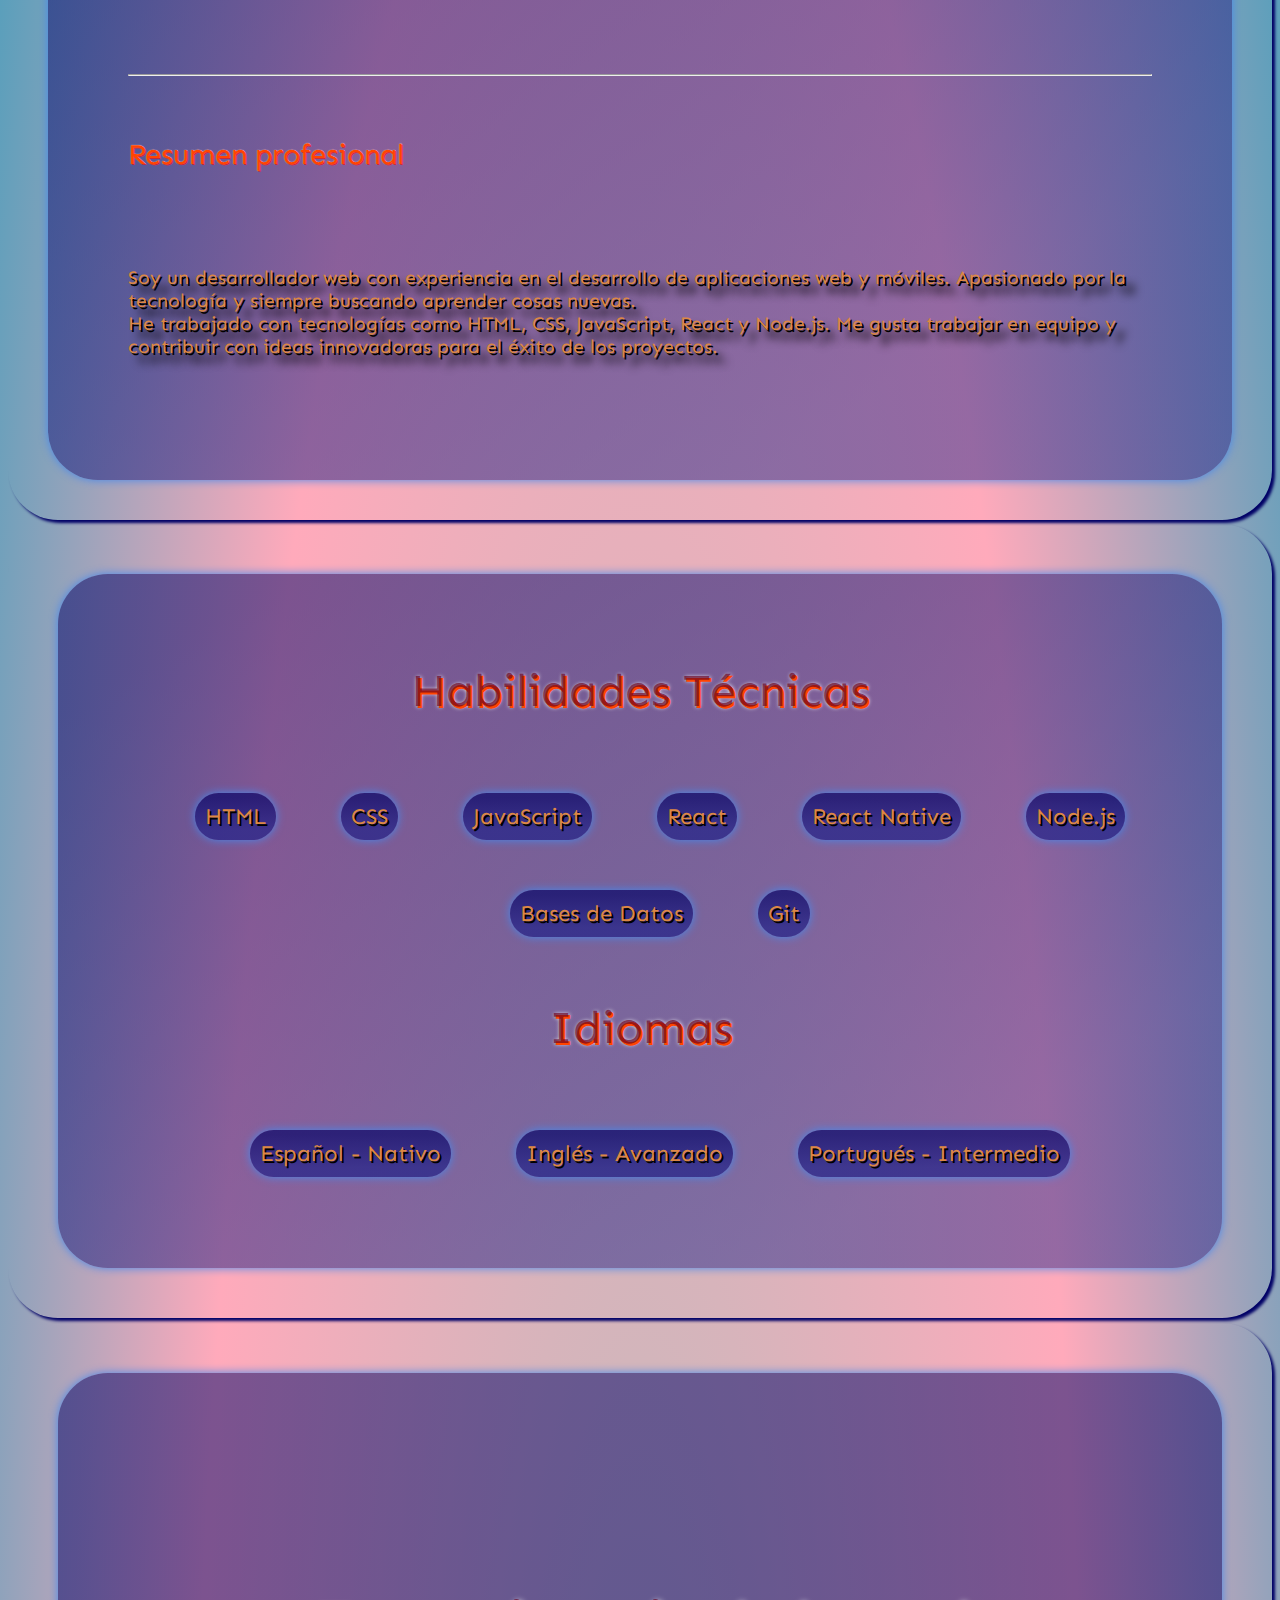
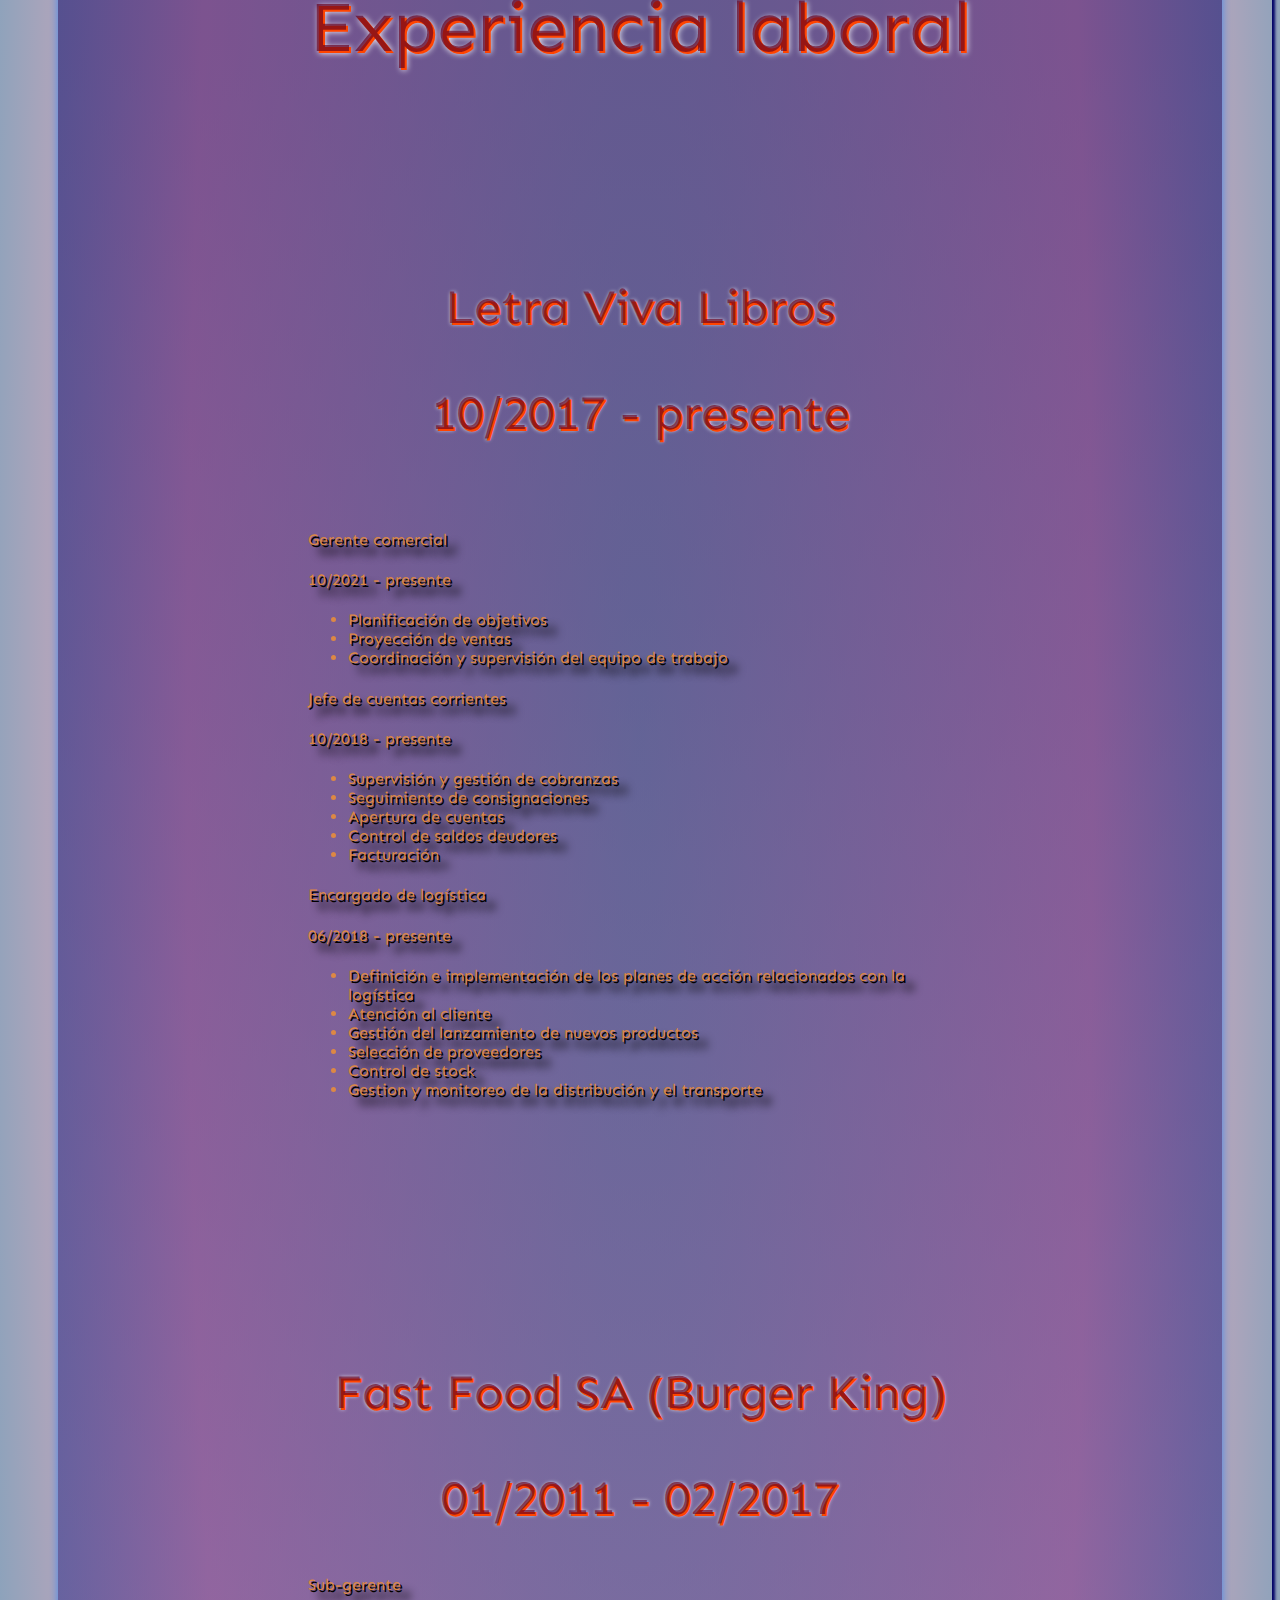
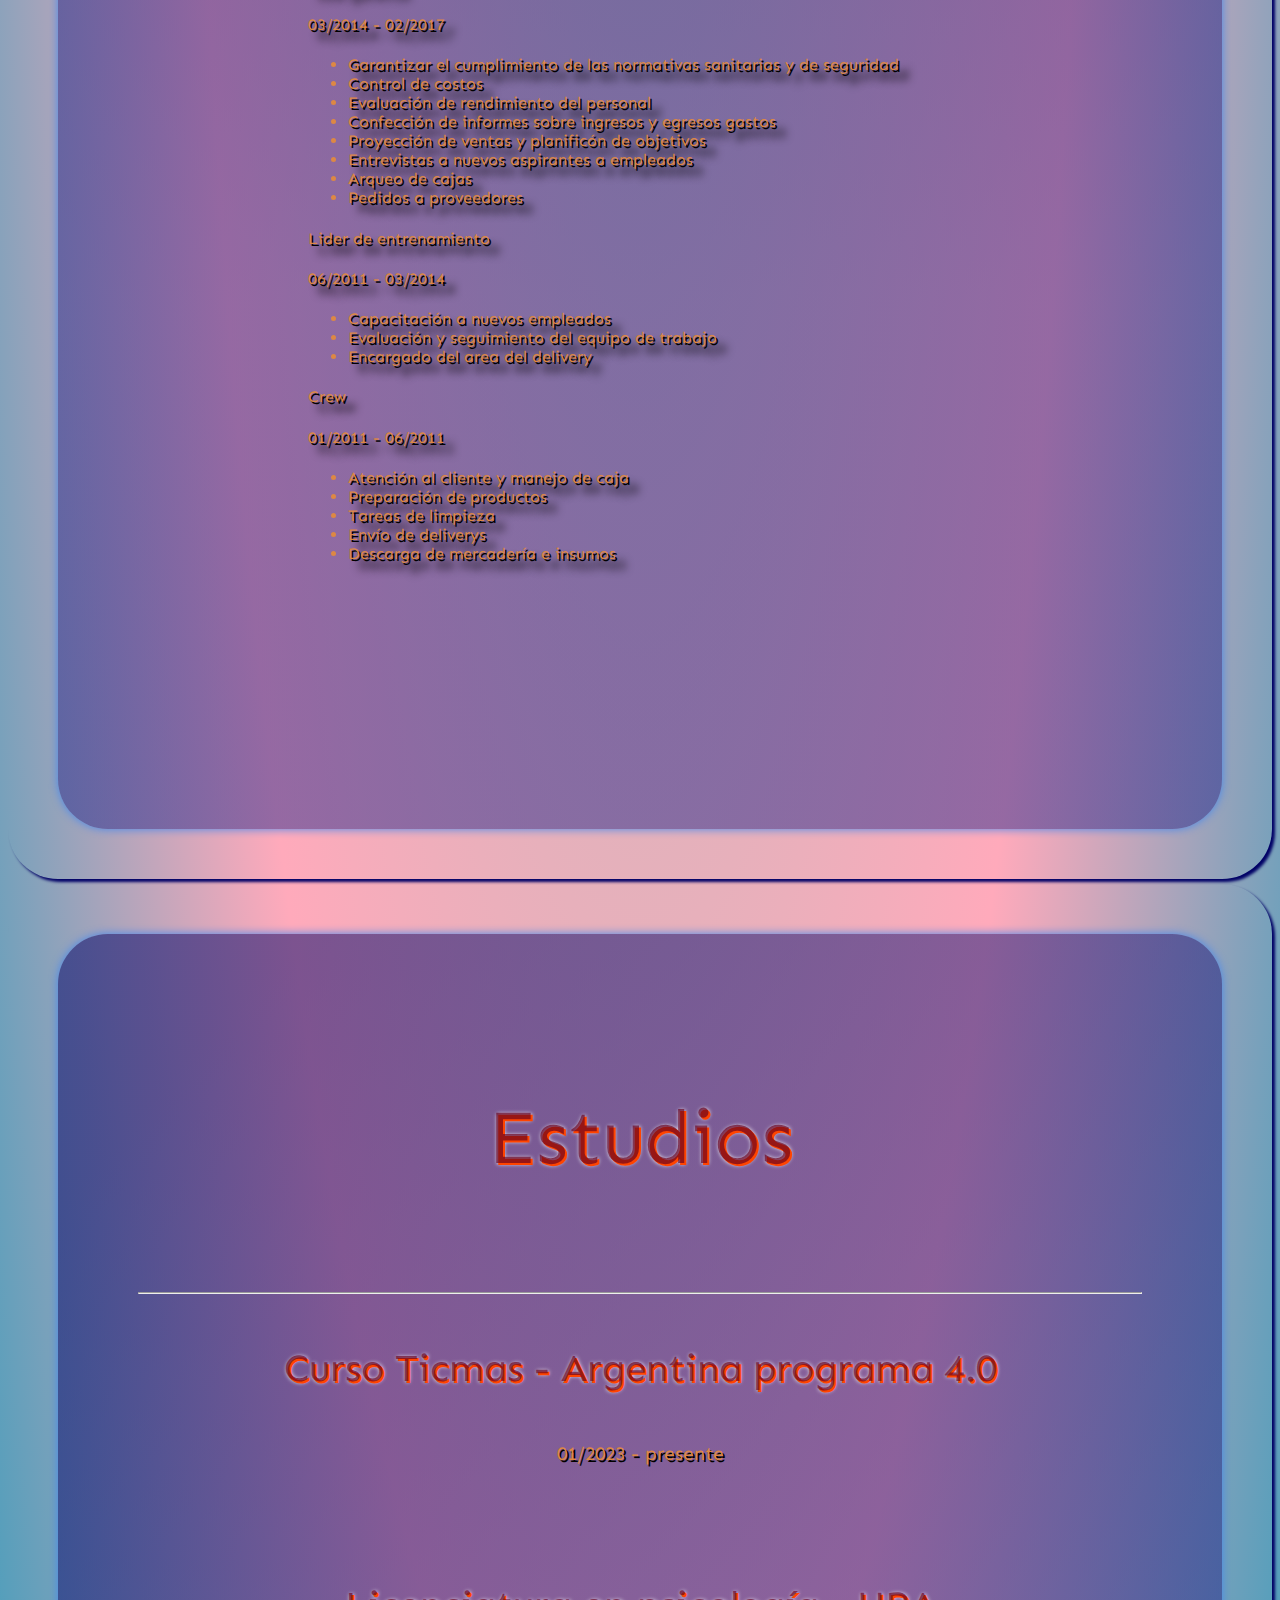
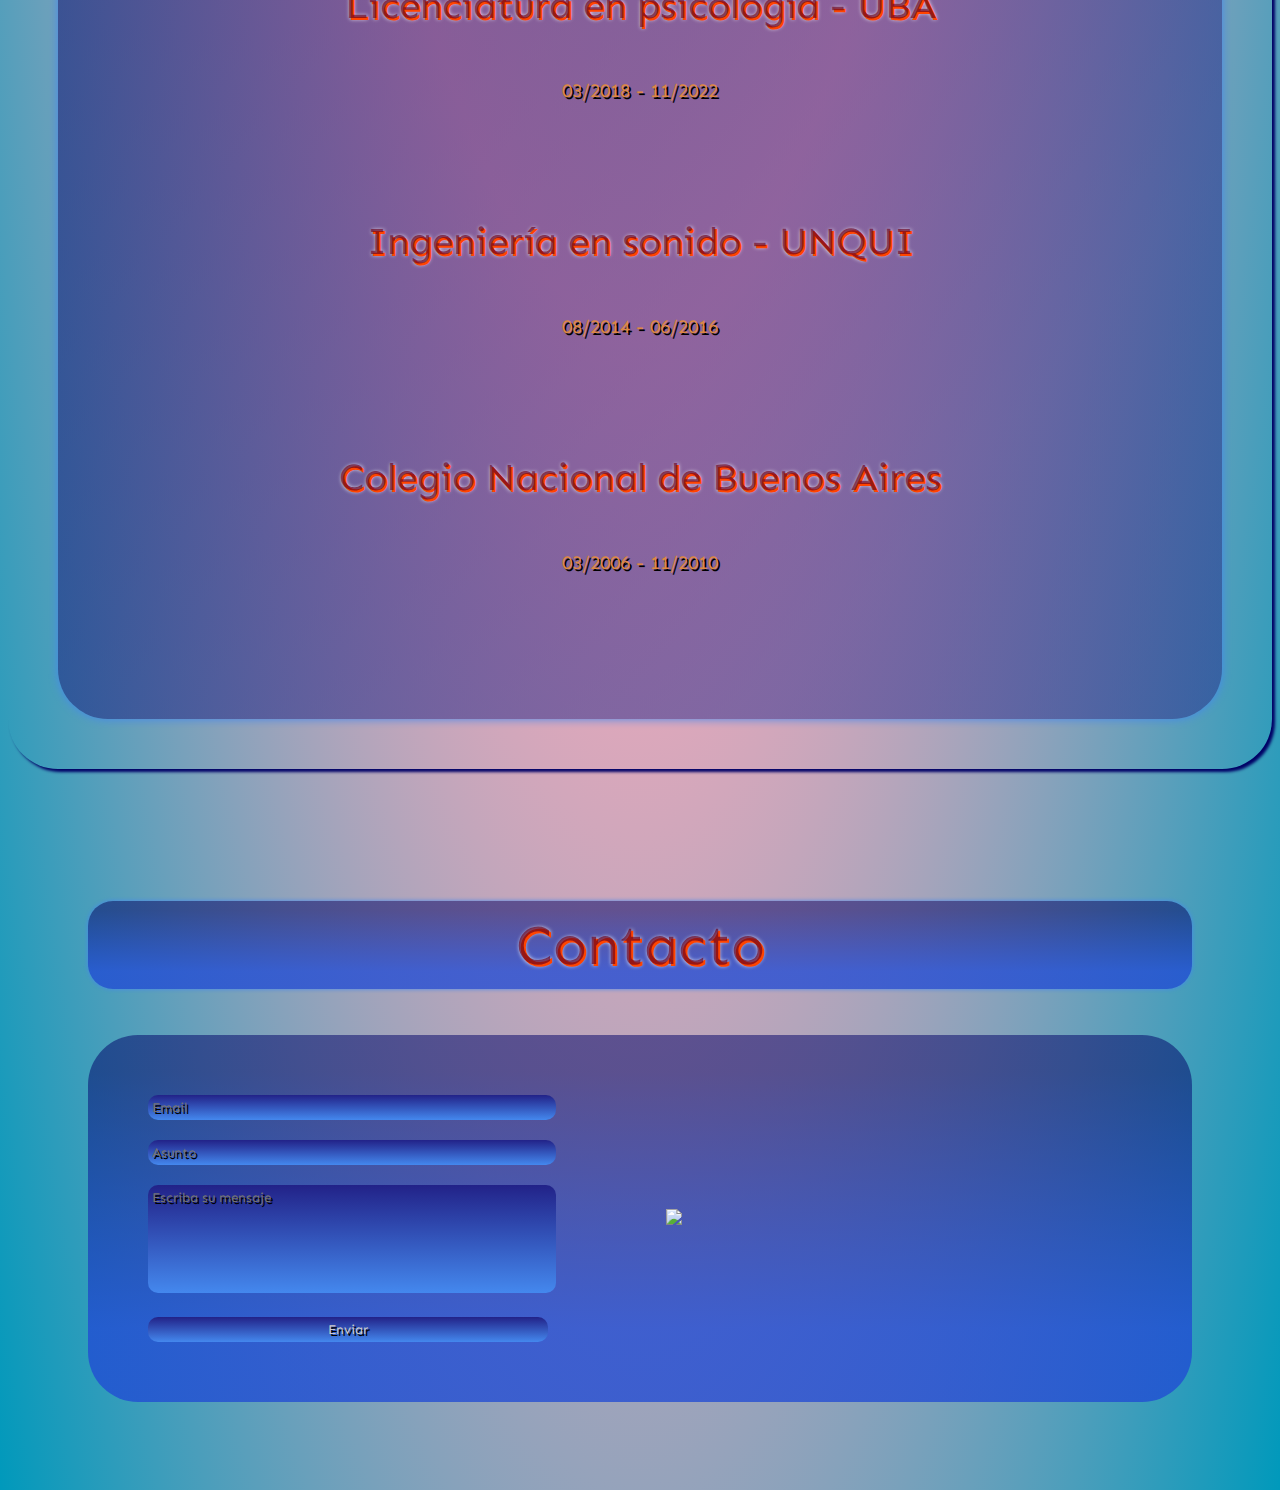
==== commit c4806951: "Agregando función en botones par aoptimizar el código" ====
--- a/index.html
+++ b/index.html
@@ -162,8 +162,8 @@
     </div>
     <div class="contacto-container" id="contacto">
         <h2>Contacto</h2>
-                <div class="formulario">            
-                <form class="form" method="post">
+        <div class="formulario">            
+            <form class="form" method="post">
                 <div>
                     <input type="email" class="form-input" placeholder="Email" required>
                 </div>
@@ -174,7 +174,7 @@
                     <textarea class="form-input" placeholder="Escriba su mensaje" required></textarea>
                 </div>
                     <button type="submit" class="form-input" id="form-submit">Enviar</button>
-                </form>
+            </form>
                 <div class="form-img">
                     <img src="https://www.pngplay.com/wp-content/uploads/6/Email-Icon-Transparent-Background.png" id="img-formulario">
                 </div>
--- a/proyecto.css
+++ b/proyecto.css
@@ -345,8 +345,8 @@
 
 .formulario {
 display: flex;
-justify-content: center;
 align-items: center;
+padding: 50px;
 background-image:linear-gradient(rgba(0, 0, 102, 0.514) 10%, rgba(32, 74, 212, 0.767) 80%);
 border-radius: 50px;
 }
@@ -360,9 +360,8 @@
 
 
 .form {
-    margin-right: 120px;
+    margin-right: 80px;
     text-shadow: 2px 2px#000;
-
 }
 
 .form-input {
@@ -373,6 +372,7 @@
     border: none;
     text-shadow: 2px 2px#000;
     border-radius: 10px;
+    min-width: 400px;
 }
 
 
@@ -382,15 +382,8 @@
     overflow: hidden;
 }
 
-.formulario-completo {
-    background-color:rgba(0, 153, 187, 0.151);  
-    border-radius: 50px; 
-    box-shadow: 12px 12px 2px rgba(2, 78, 95, 0.151);  
-}
-
-
 #img-formulario {
-    max-width: 300px;
+    max-width: 400px;
     padding: 0 20px;
 }
 
@@ -416,7 +409,7 @@
 }
 
 
-@media only screen and (max-width: 430px) {
+@media only screen and (max-width: 1200px) {
       
     body {
         width: 98%;
@@ -574,9 +567,6 @@
 
 
      .form {    
-        margin-top: 45px;
-        transform: scale(75%);   
-        position: absolute;
         left: 0;
     }
 
@@ -584,8 +574,7 @@
 
     .form-img {
         scale: 0.6;
-        margin-top: 320px;
-    }
-
-}
-
+    }
+
+}
+
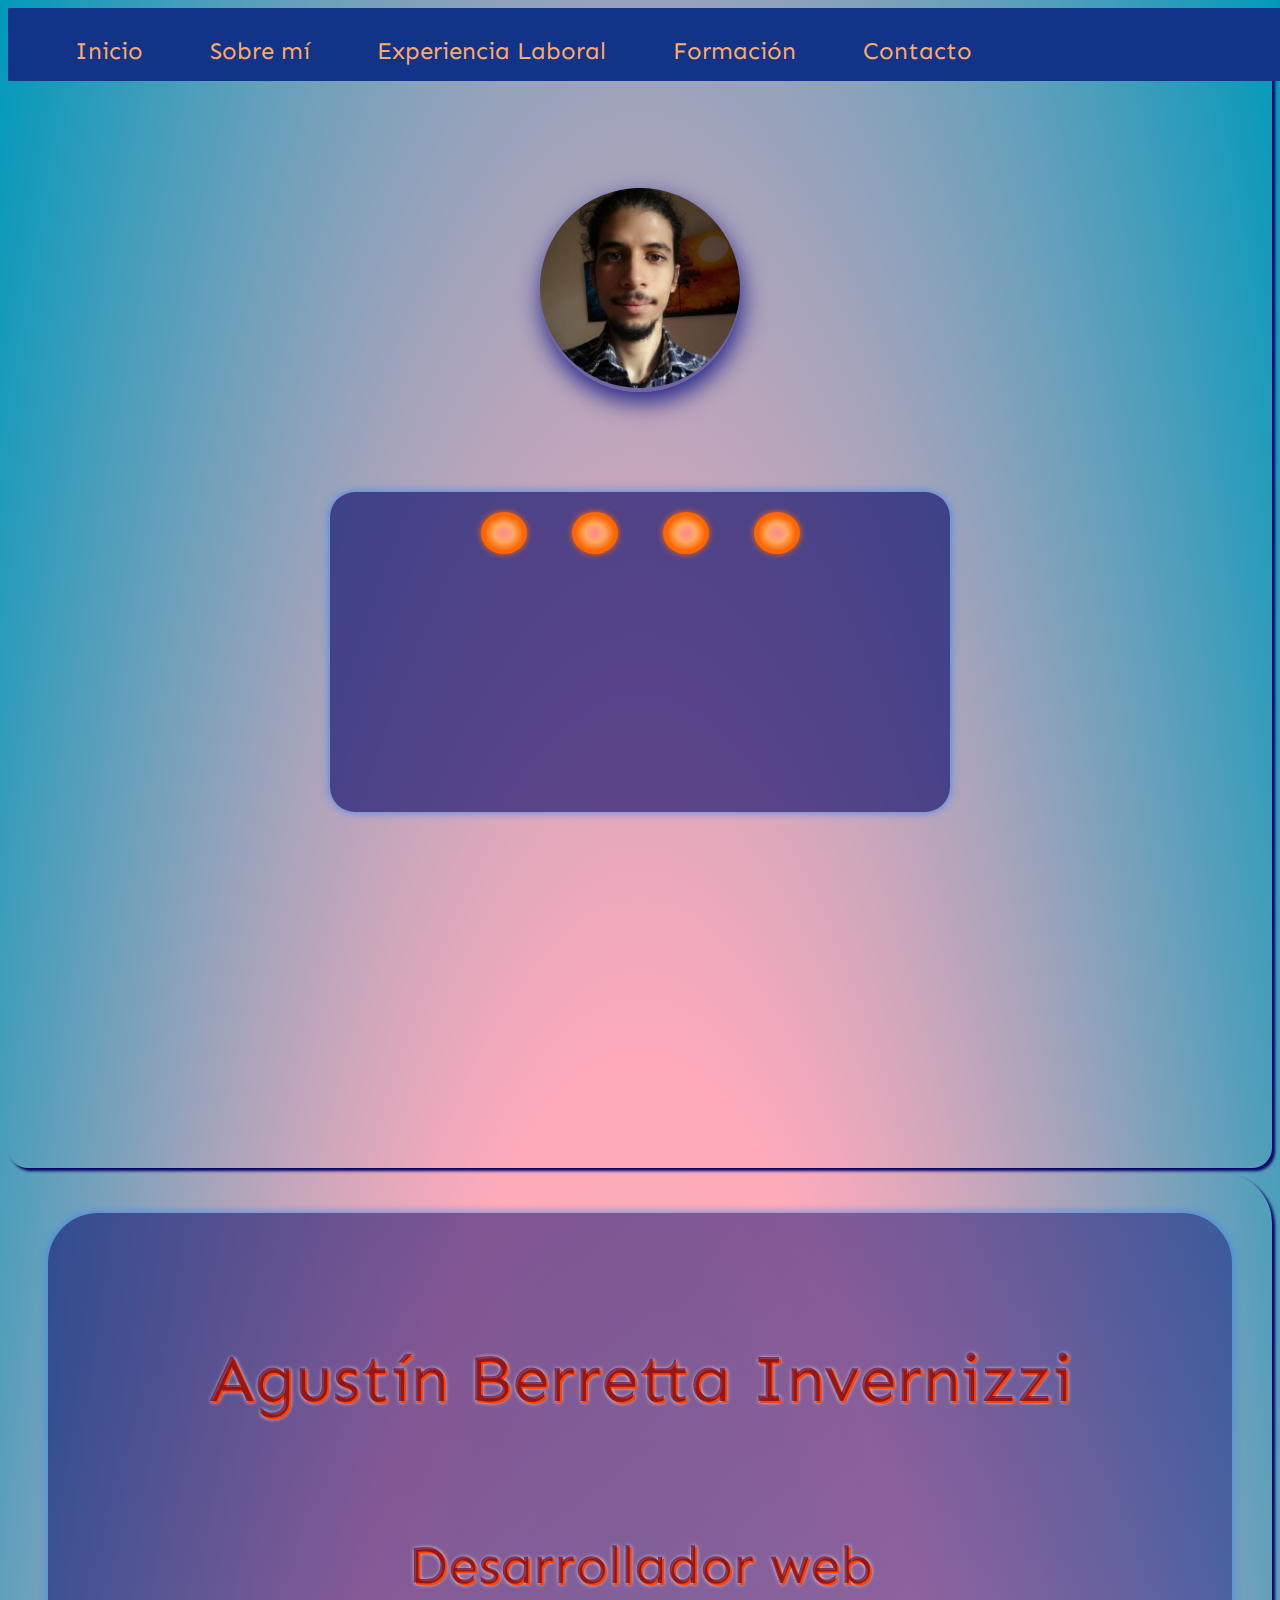
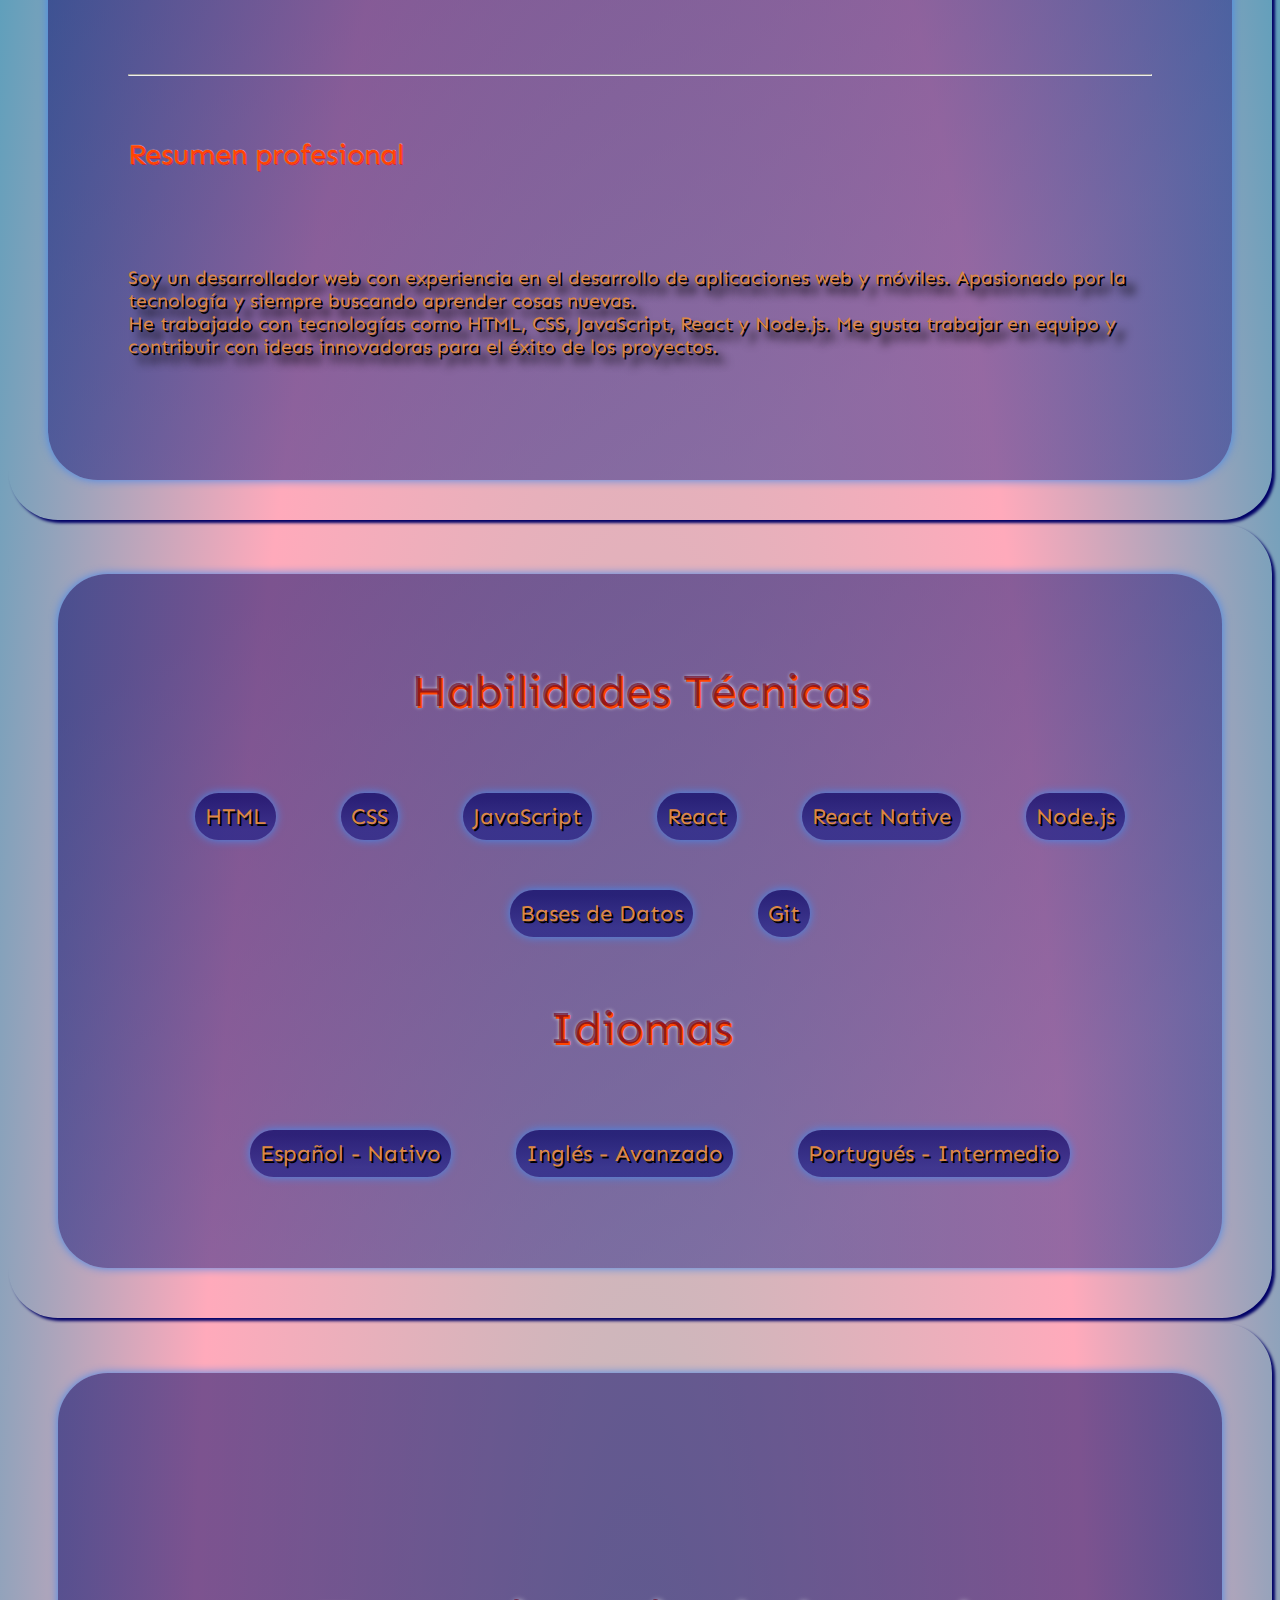
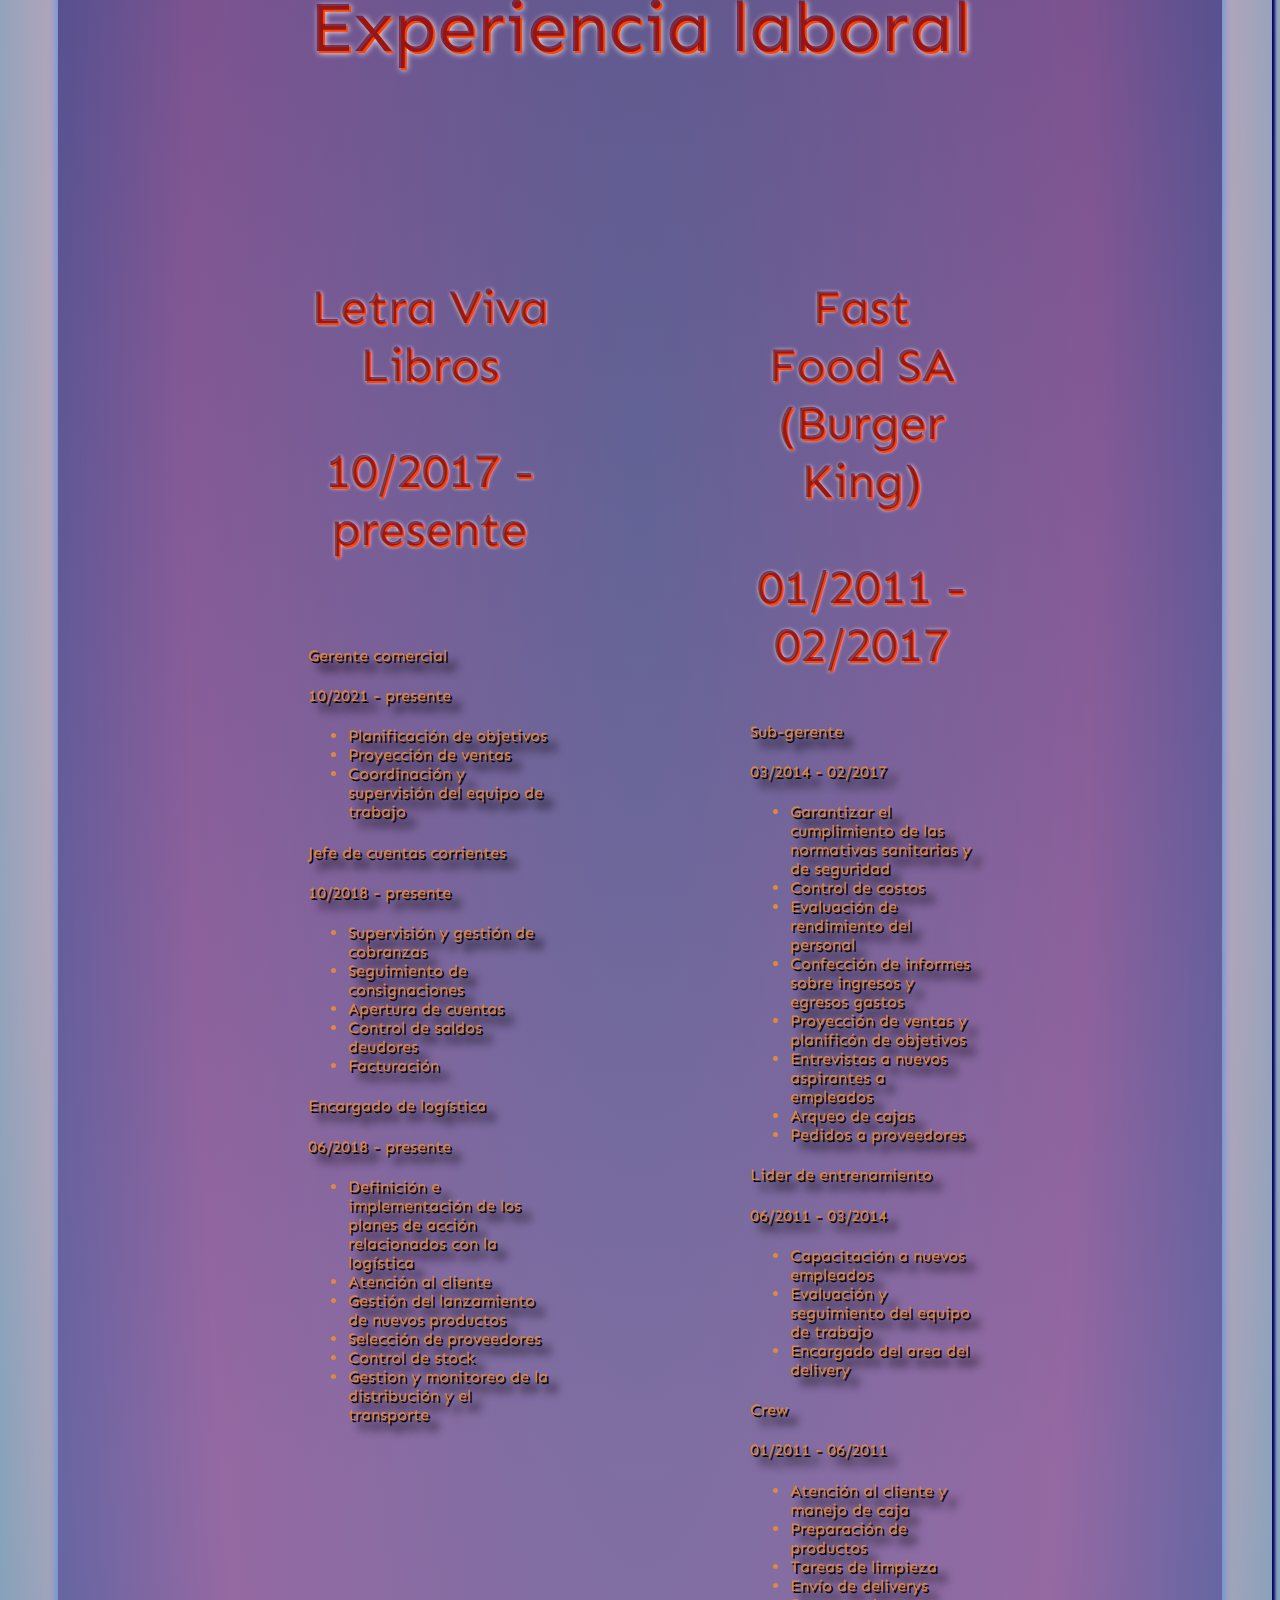
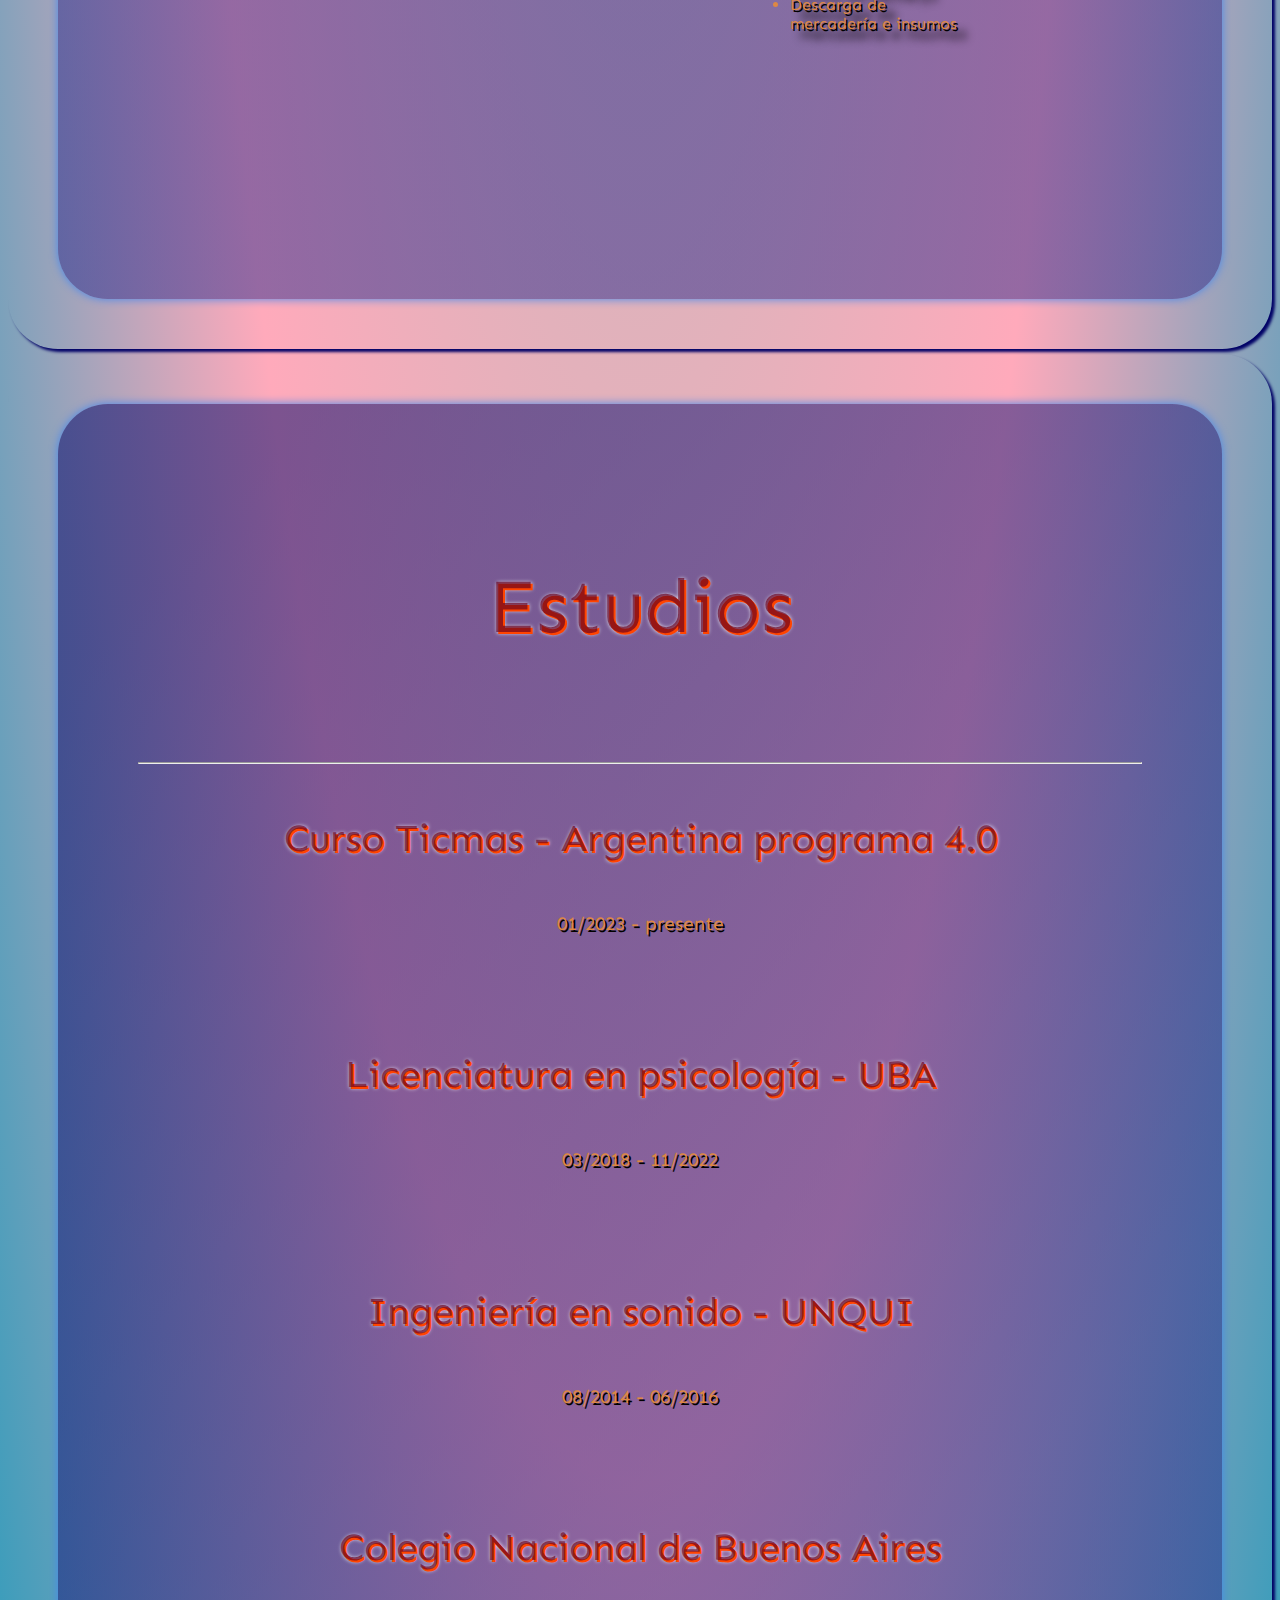
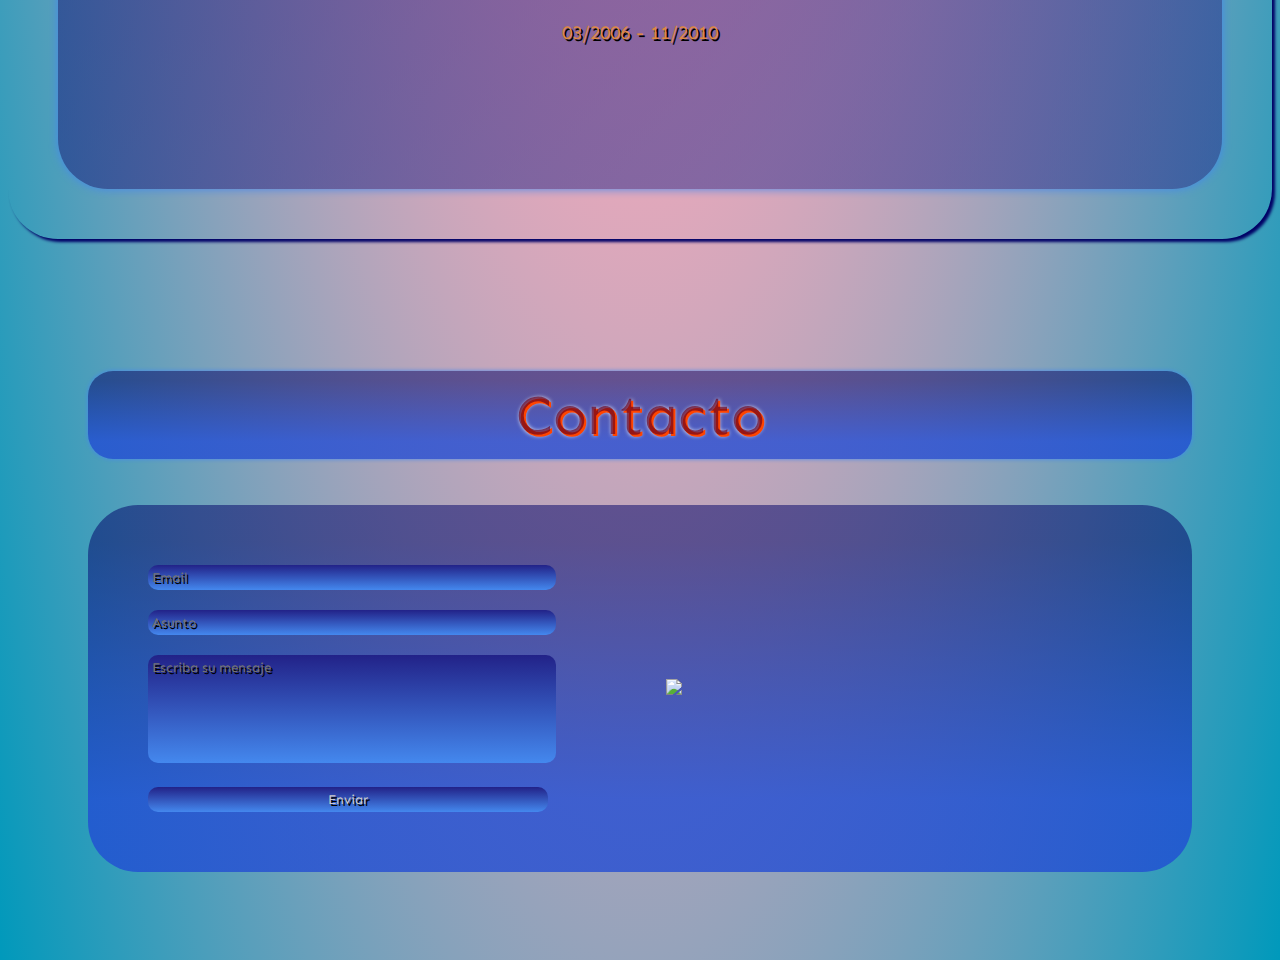
==== commit bf94b508: "quitando el alert" ====
--- a/index.html
+++ b/index.html
@@ -82,68 +82,71 @@
     <div class="experiencia-container">
         <div class="experiencia" id="experiencia-laboral">
             <h2>Experiencia laboral</h2>
-            <div class="letra-viva">
-            <h3>Letra Viva Libros</h3>
-            <h3>10/2017 - presente</h3><br>
-            <h4><b>Gerente comercial</b></h4>
-            <h4>10/2021 - presente</h4>
-            <ul class="tareas-laborales">
-            <li>Planificación de objetivos</li>
-            <li>Proyección de ventas</li>
-            <li>Coordinación y supervisión del equipo de trabajo</li>
-            </ul>
-            <h4><b>Jefe de cuentas corrientes</b></h4>
-            <h4 >10/2018 - presente</h4>
-            <ul class="tareas-laborales">
-                <li>Supervisión y gestión de cobranzas</li>
-                <li>Seguimiento de consignaciones</li>
-                <li>Apertura de cuentas</li>
-                <li>Control de saldos deudores</li>
-                <li>Facturación</li>
-            </ul>
-            <h4><b>Encargado de logística</b></h4>
-            <h4>06/2018 - presente</h4>
-            <ul class="tareas-laborales">
-                <li>Definición e implementación de los planes de acción relacionados con la logística</li>
-                <li>Atención al cliente</li>
-                <li>Gestión del lanzamiento de nuevos productos</li>
-                <li>Selección de proveedores</li>
-                <li>Control de stock</li>
-                <li>Gestion y monitoreo de la distribución y el transporte</li>
-            </ul></div>
-            <div class="burger-king">
-            <h3>Fast Food SA (Burger King)</h3>
-            <h3>01/2011 - 02/2017</h3>
-            <h4><b>Sub-gerente</b></h4>
-            <h4>03/2014 - 02/2017</h4>
-            <ul class="tareas-laborales">
-                <li>Garantizar el cumplimiento de las normativas sanitarias y de seguridad</li>
-                <li>Control de costos</li>
-                <li>Evaluación de rendimiento del personal</li>
-                <li>Confección de informes sobre ingresos y egresos gastos</li>
-                <li>Proyección de ventas y planificón de objetivos</li>
-                <li>Entrevistas a nuevos aspirantes a empleados</li>
-                <li>Arqueo de cajas</li>
-                <li>Pedidos a proveedores</li>
-            </ul>
-        
-            <h4 class="cargo-laboral"><b>Lider de entrenamiento</b></h4>
-            <h4 class="fecha-de-inicio">06/2011 - 03/2014</h4>
-            <ul class="tareas-laborales">
-                <li>Capacitación a nuevos empleados</li>
-                <li>Evaluación y seguimiento del equipo de trabajo</li>
-                <li>Encargado del area del delivery</li>
-            </ul> 
-        
-            <h4 class="cargo-laboral"><b>Crew</b></h4>
-            <h4 class="fecha-de-inicio">01/2011 - 06/2011</h4>
-            <ul class="tareas-laborales">
-                <li>Atención al cliente y manejo de caja</li>
-                <li>Preparación de productos</li>
-                <li>Tareas de limpieza</li>
-                <li>Envío de deliverys</li>
-                <li>Descarga de mercadería e insumos</li>
-            </ul>
+            <div class="experiencia-content">
+                <div class="letra-viva">
+                    <h3>Letra Viva Libros</h3>
+                    <h3>10/2017 - presente</h3><br>
+                    <h4><b>Gerente comercial</b></h4>
+                    <h4>10/2021 - presente</h4>
+                    <ul class="tareas-laborales">
+                    <li>Planificación de objetivos</li>
+                    <li>Proyección de ventas</li>
+                    <li>Coordinación y supervisión del equipo de trabajo</li>
+                    </ul>
+                    <h4><b>Jefe de cuentas corrientes</b></h4>
+                    <h4 >10/2018 - presente</h4>
+                    <ul class="tareas-laborales">
+                        <li>Supervisión y gestión de cobranzas</li>
+                        <li>Seguimiento de consignaciones</li>
+                        <li>Apertura de cuentas</li>
+                        <li>Control de saldos deudores</li>
+                        <li>Facturación</li>
+                    </ul>
+                    <h4><b>Encargado de logística</b></h4>
+                    <h4>06/2018 - presente</h4>
+                    <ul class="tareas-laborales">
+                        <li>Definición e implementación de los planes de acción relacionados con la logística</li>
+                        <li>Atención al cliente</li>
+                        <li>Gestión del lanzamiento de nuevos productos</li>
+                        <li>Selección de proveedores</li>
+                        <li>Control de stock</li>
+                        <li>Gestion y monitoreo de la distribución y el transporte</li>
+                    </ul>
+                </div>
+                <div class="burger-king">
+                    <h3>Fast Food SA (Burger King)</h3>
+                    <h3>01/2011 - 02/2017</h3>
+                    <h4><b>Sub-gerente</b></h4>
+                    <h4>03/2014 - 02/2017</h4>
+                    <ul class="tareas-laborales">
+                        <li>Garantizar el cumplimiento de las normativas sanitarias y de seguridad</li>
+                        <li>Control de costos</li>
+                        <li>Evaluación de rendimiento del personal</li>
+                        <li>Confección de informes sobre ingresos y egresos gastos</li>
+                        <li>Proyección de ventas y planificón de objetivos</li>
+                        <li>Entrevistas a nuevos aspirantes a empleados</li>
+                        <li>Arqueo de cajas</li>
+                        <li>Pedidos a proveedores</li>
+                    </ul>
+            
+                    <h4 class="cargo-laboral"><b>Lider de entrenamiento</b></h4>
+                    <h4 class="fecha-de-inicio">06/2011 - 03/2014</h4>
+                    <ul class="tareas-laborales">
+                        <li>Capacitación a nuevos empleados</li>
+                        <li>Evaluación y seguimiento del equipo de trabajo</li>
+                        <li>Encargado del area del delivery</li>
+                    </ul> 
+            
+                    <h4 class="cargo-laboral"><b>Crew</b></h4>
+                    <h4 class="fecha-de-inicio">01/2011 - 06/2011</h4>
+                    <ul class="tareas-laborales">
+                        <li>Atención al cliente y manejo de caja</li>
+                        <li>Preparación de productos</li>
+                        <li>Tareas de limpieza</li>
+                        <li>Envío de deliverys</li>
+                        <li>Descarga de mercadería e insumos</li>
+                    </ul>
+                </div>
             </div>
         </div>   
     </div>
--- a/proyecto.css
+++ b/proyecto.css
@@ -263,6 +263,10 @@
     font-size: 4.5em;
 }
 
+.experiencia-content {
+    display: flex;
+}
+
 
 .experiencia h3 {
     text-align: center;
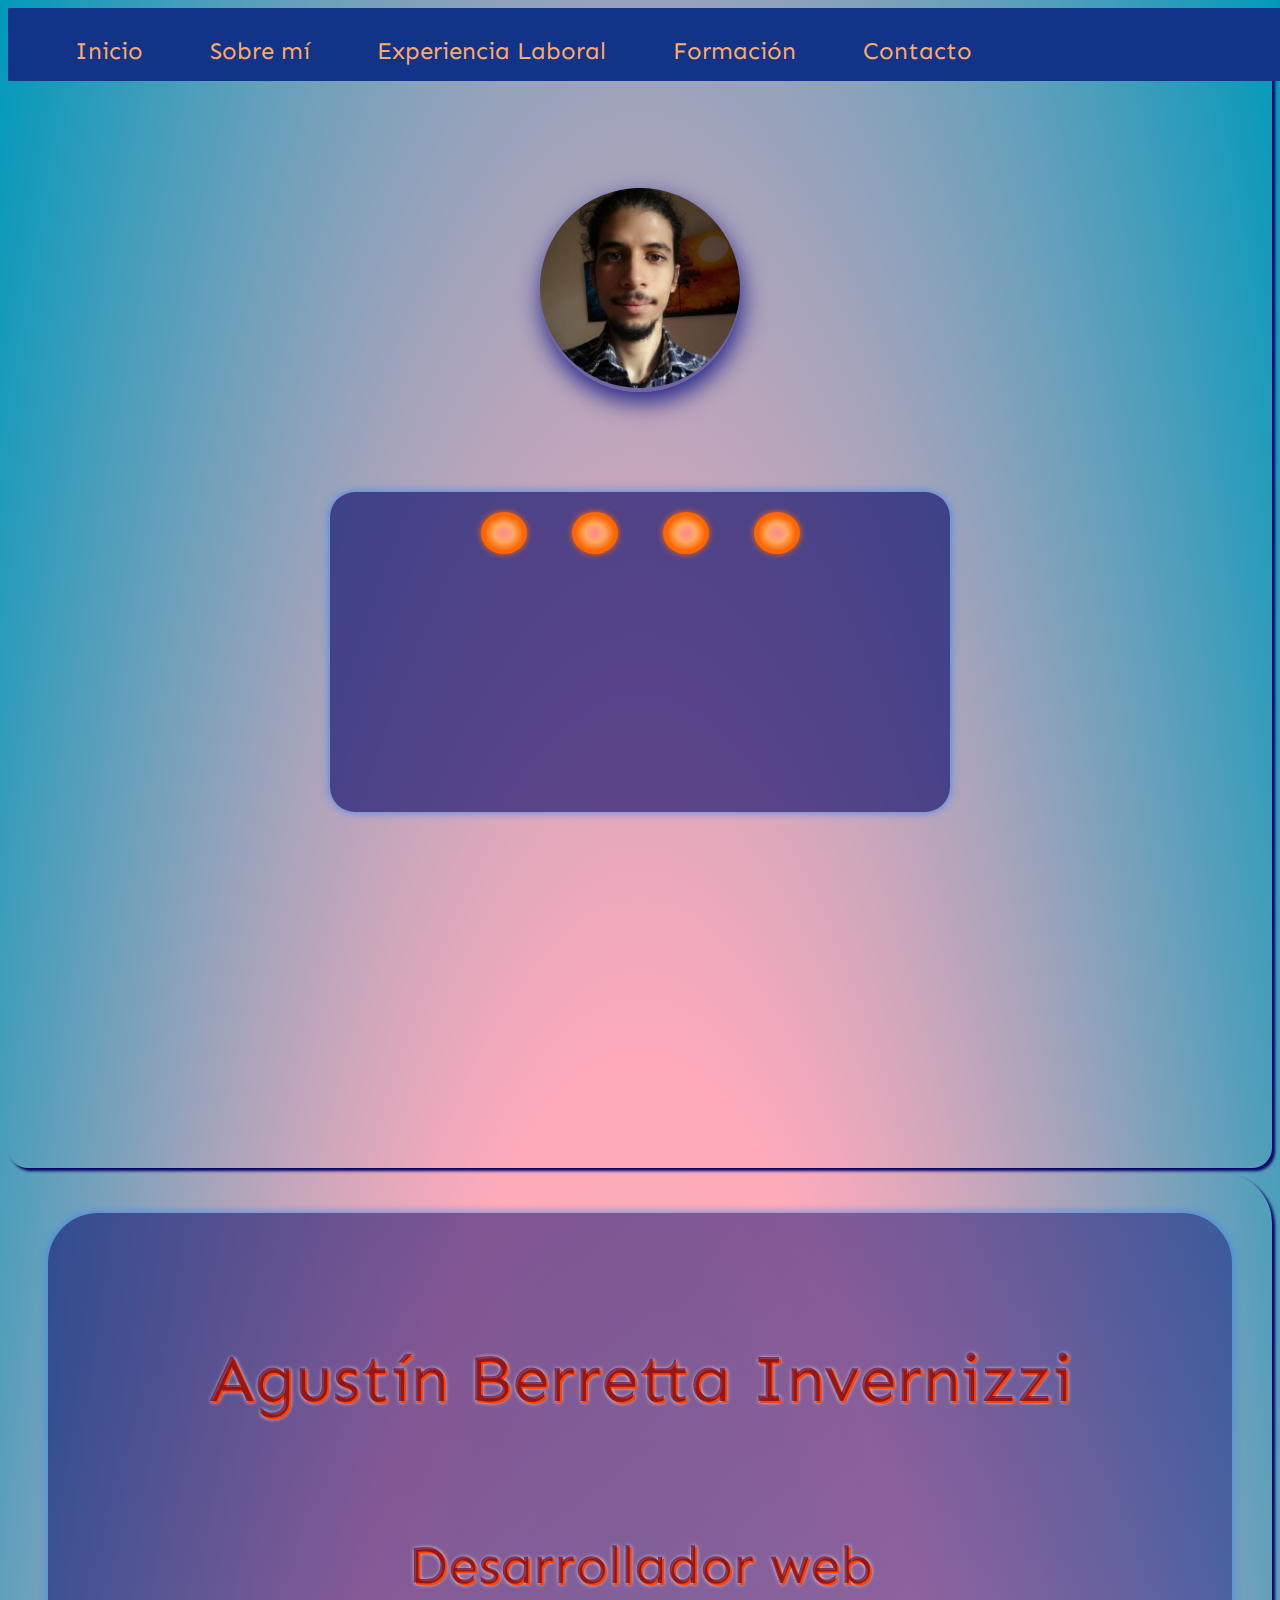
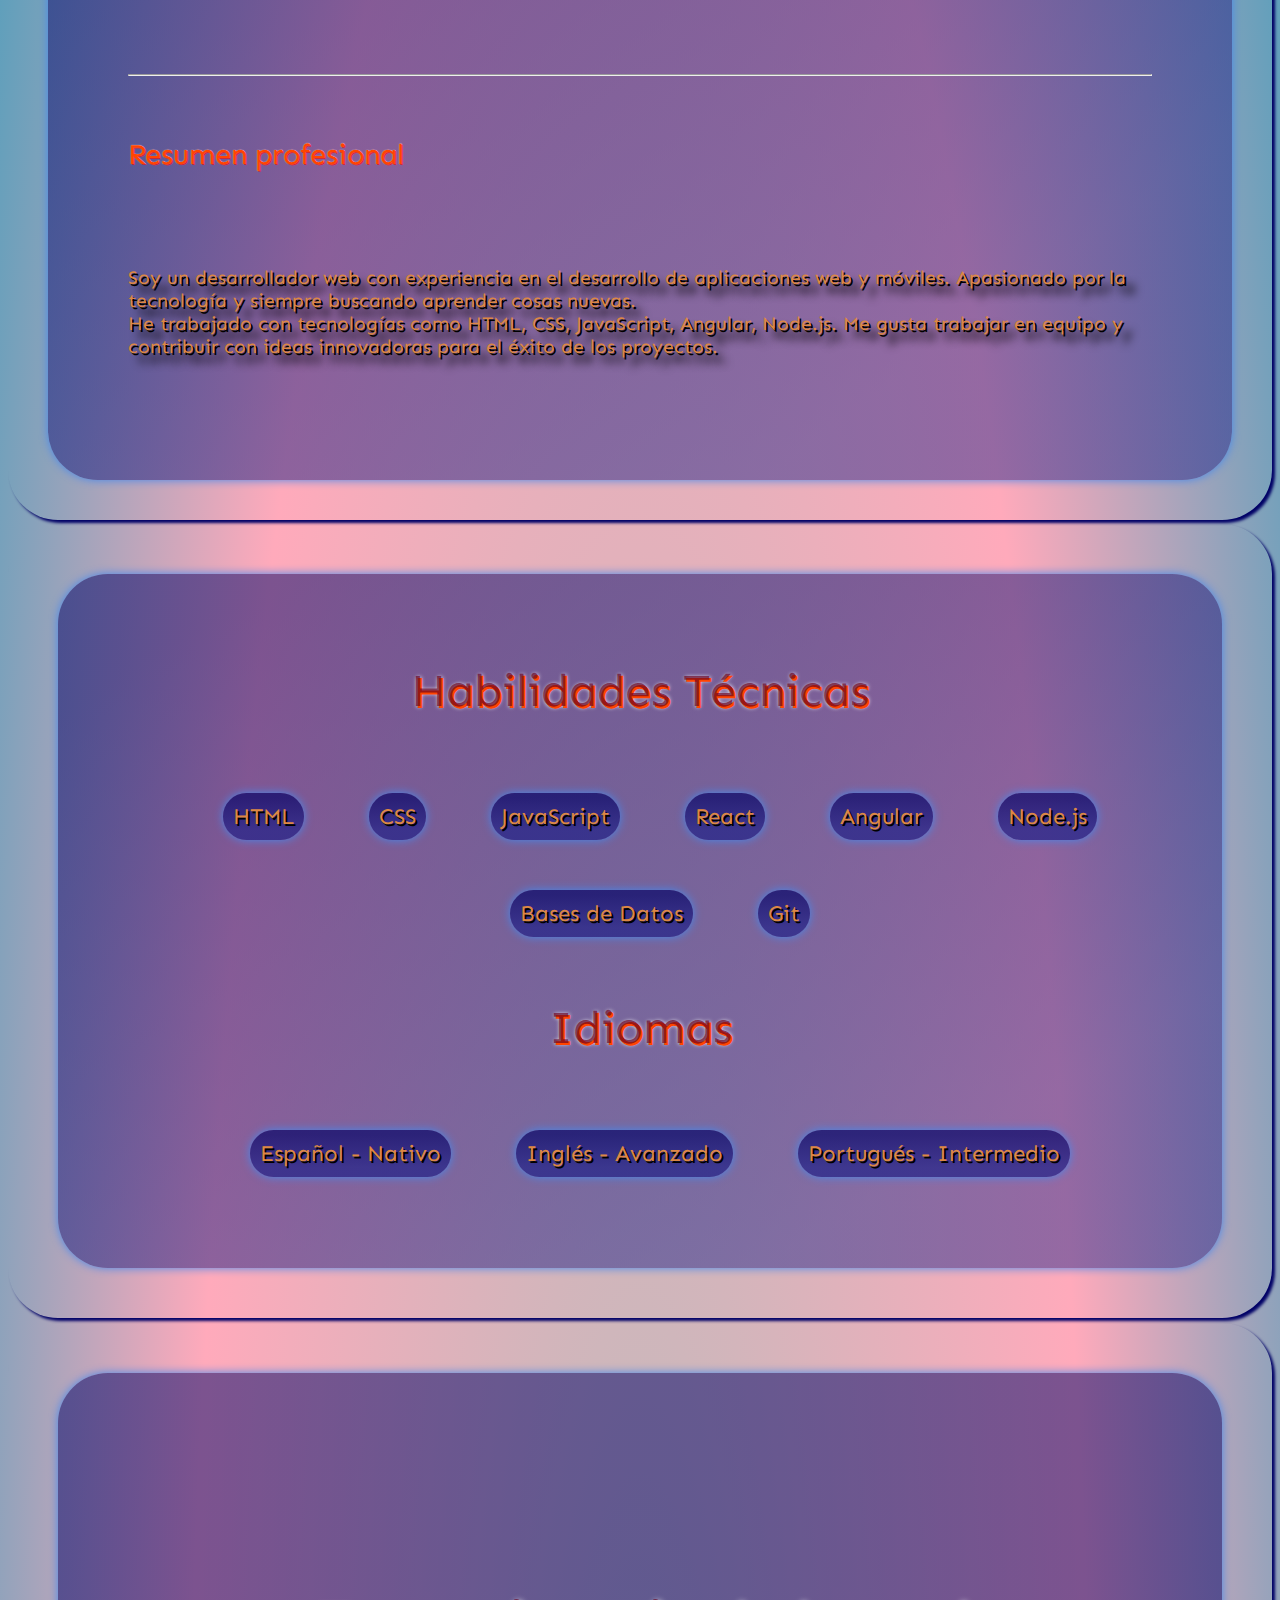
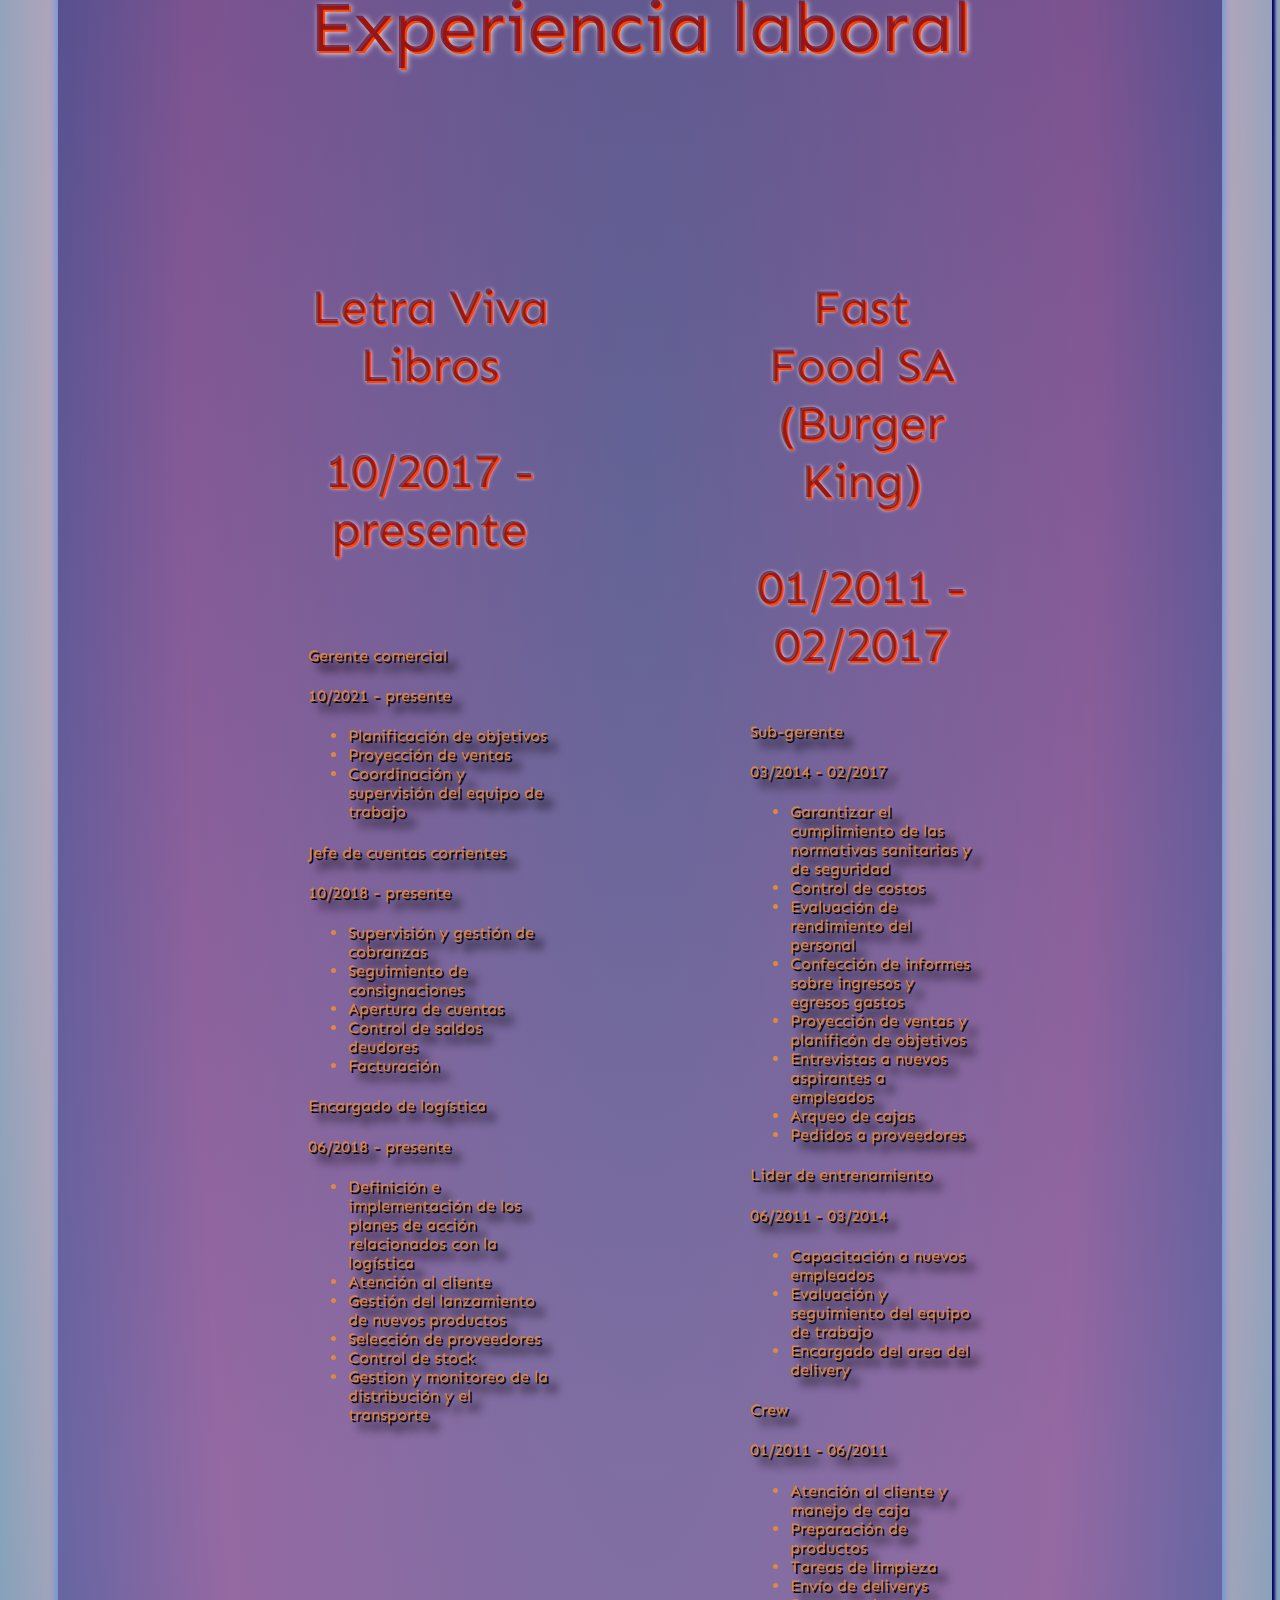
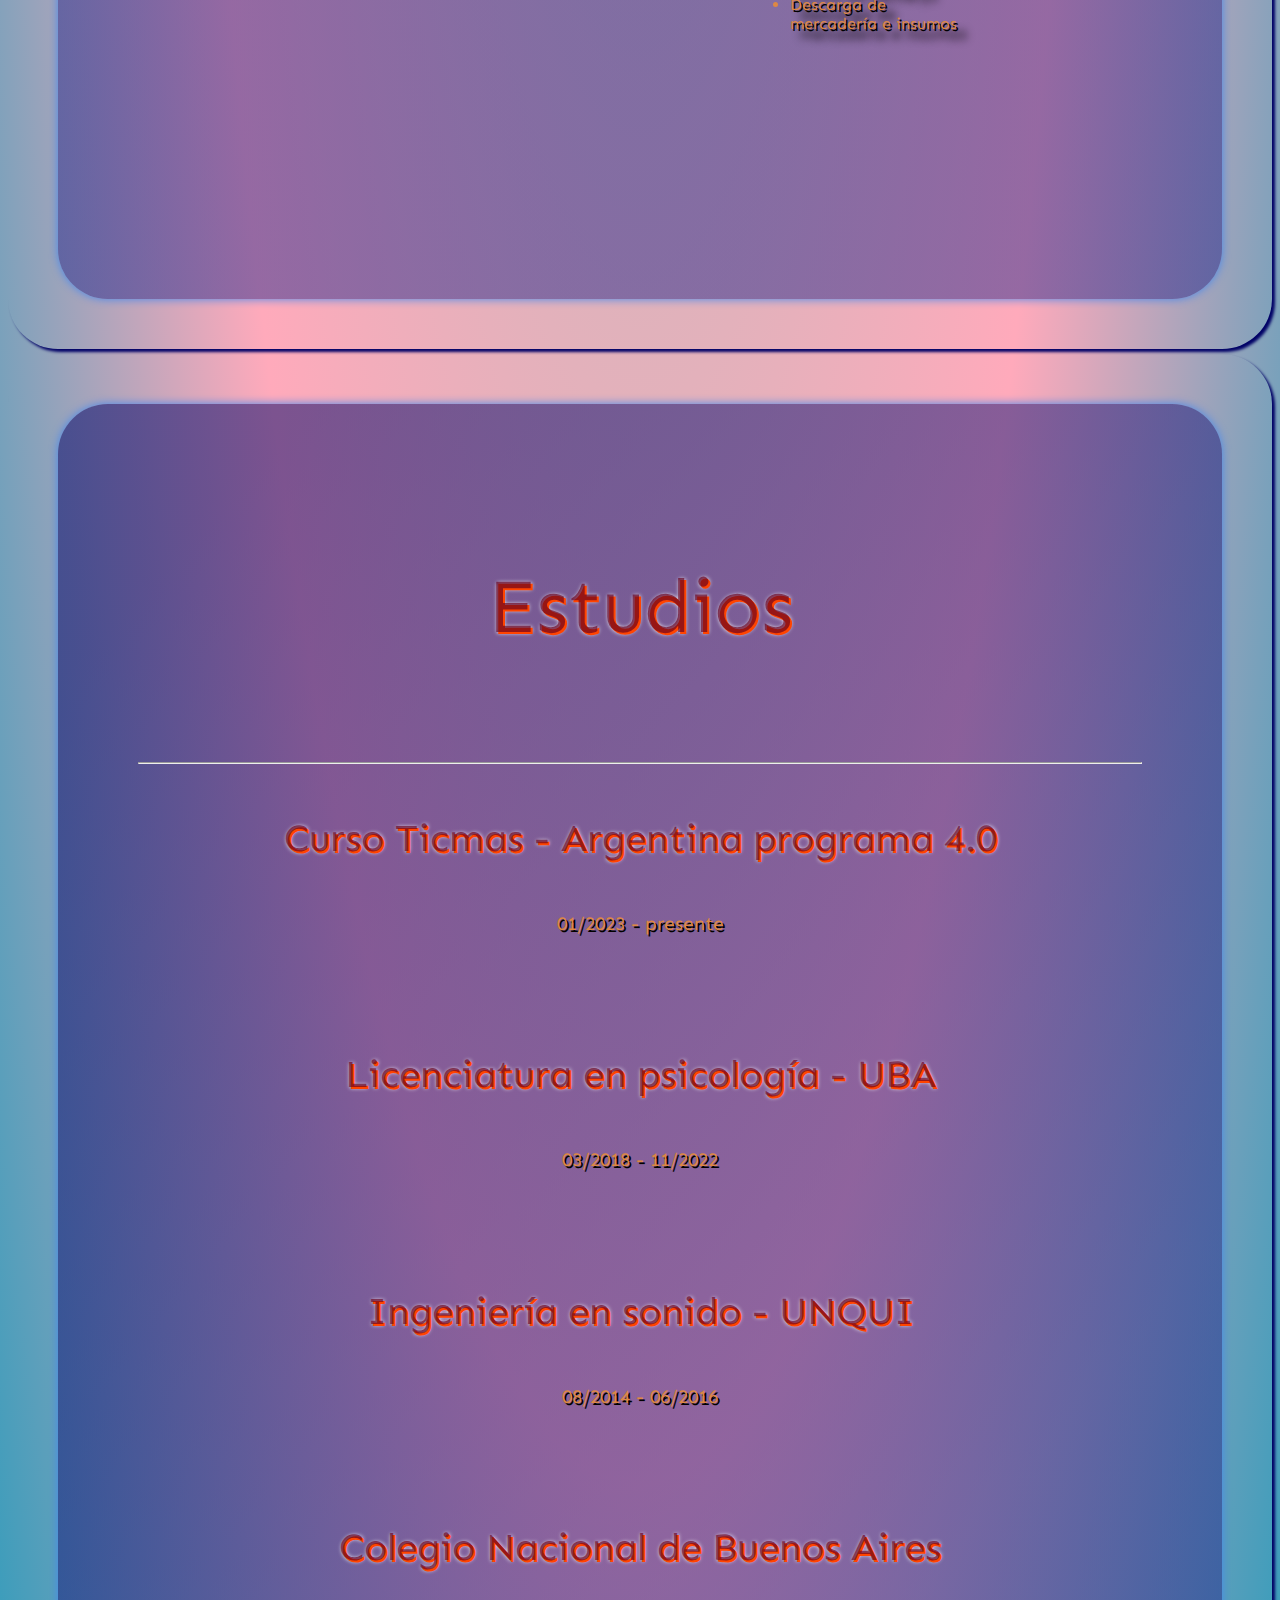
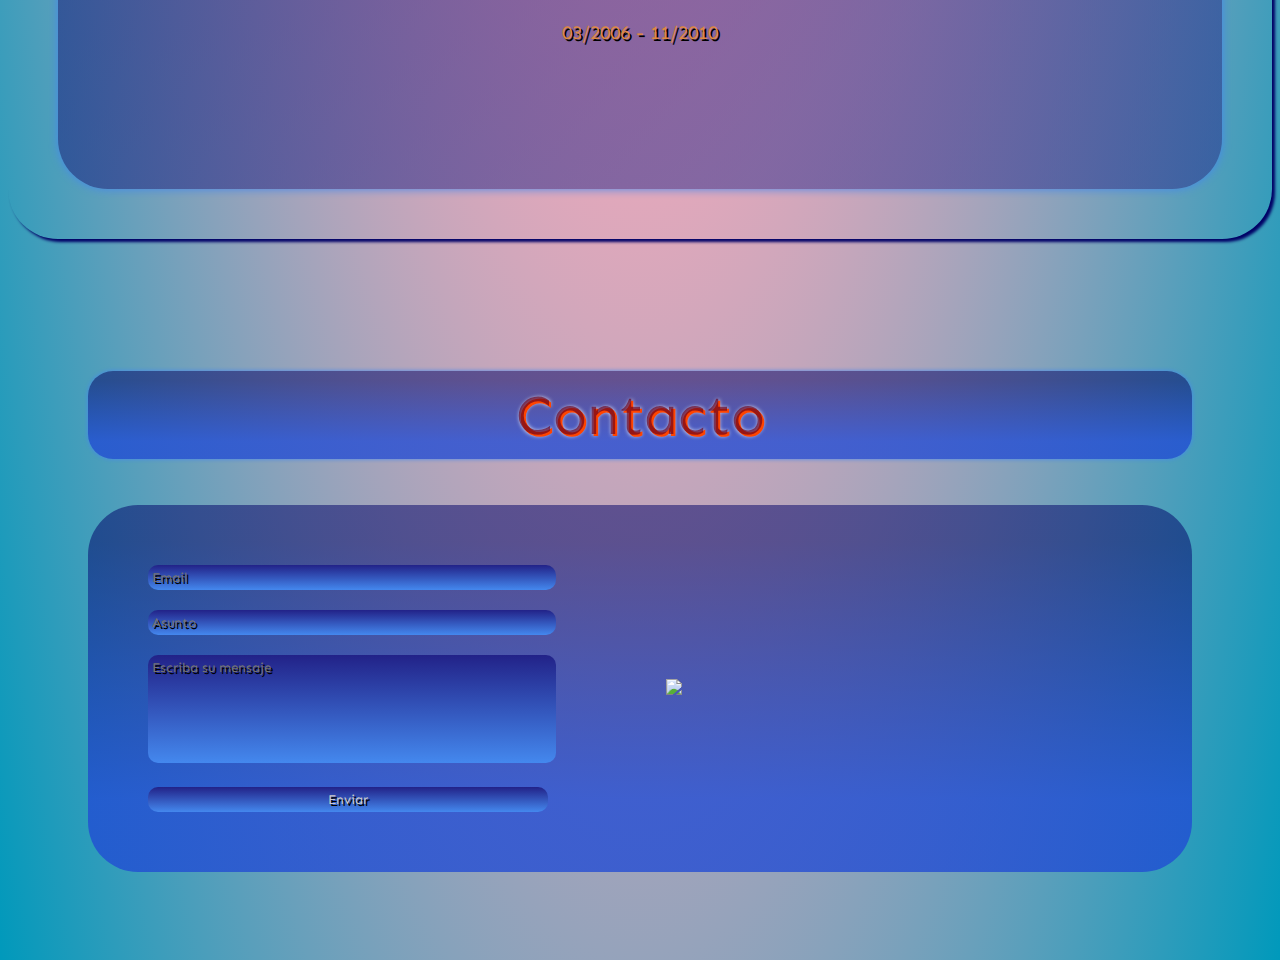
==== commit 0c264638: "actualizando cv" ====
--- a/index.html
+++ b/index.html
@@ -55,7 +55,7 @@
             <h2>Desarrollador web</h2><br><hr><br>
             <h3>Resumen profesional</h3><br><br>
             <p>Soy un desarrollador web con experiencia en el desarrollo de aplicaciones web y móviles. Apasionado por la tecnología y siempre buscando aprender cosas nuevas. <br>
-            He trabajado con tecnologías como HTML, CSS, JavaScript, React y Node.js. Me gusta trabajar en equipo y contribuir con ideas innovadoras para el éxito de los proyectos.</p> <br>
+            He trabajado con tecnologías como HTML, CSS, JavaScript, Angular, Node.js. Me gusta trabajar en equipo y contribuir con ideas innovadoras para el éxito de los proyectos.</p> <br>
         </div>
     </div>
     <div class="skills-container">
@@ -66,7 +66,7 @@
               <li>CSS</li>
               <li>JavaScript</li>
               <li>React</li>
-              <li>React Native</li>
+              <li>Angular</li>
               <li>Node.js</li>
               <li>Bases de Datos</li>
               <li>Git</li>
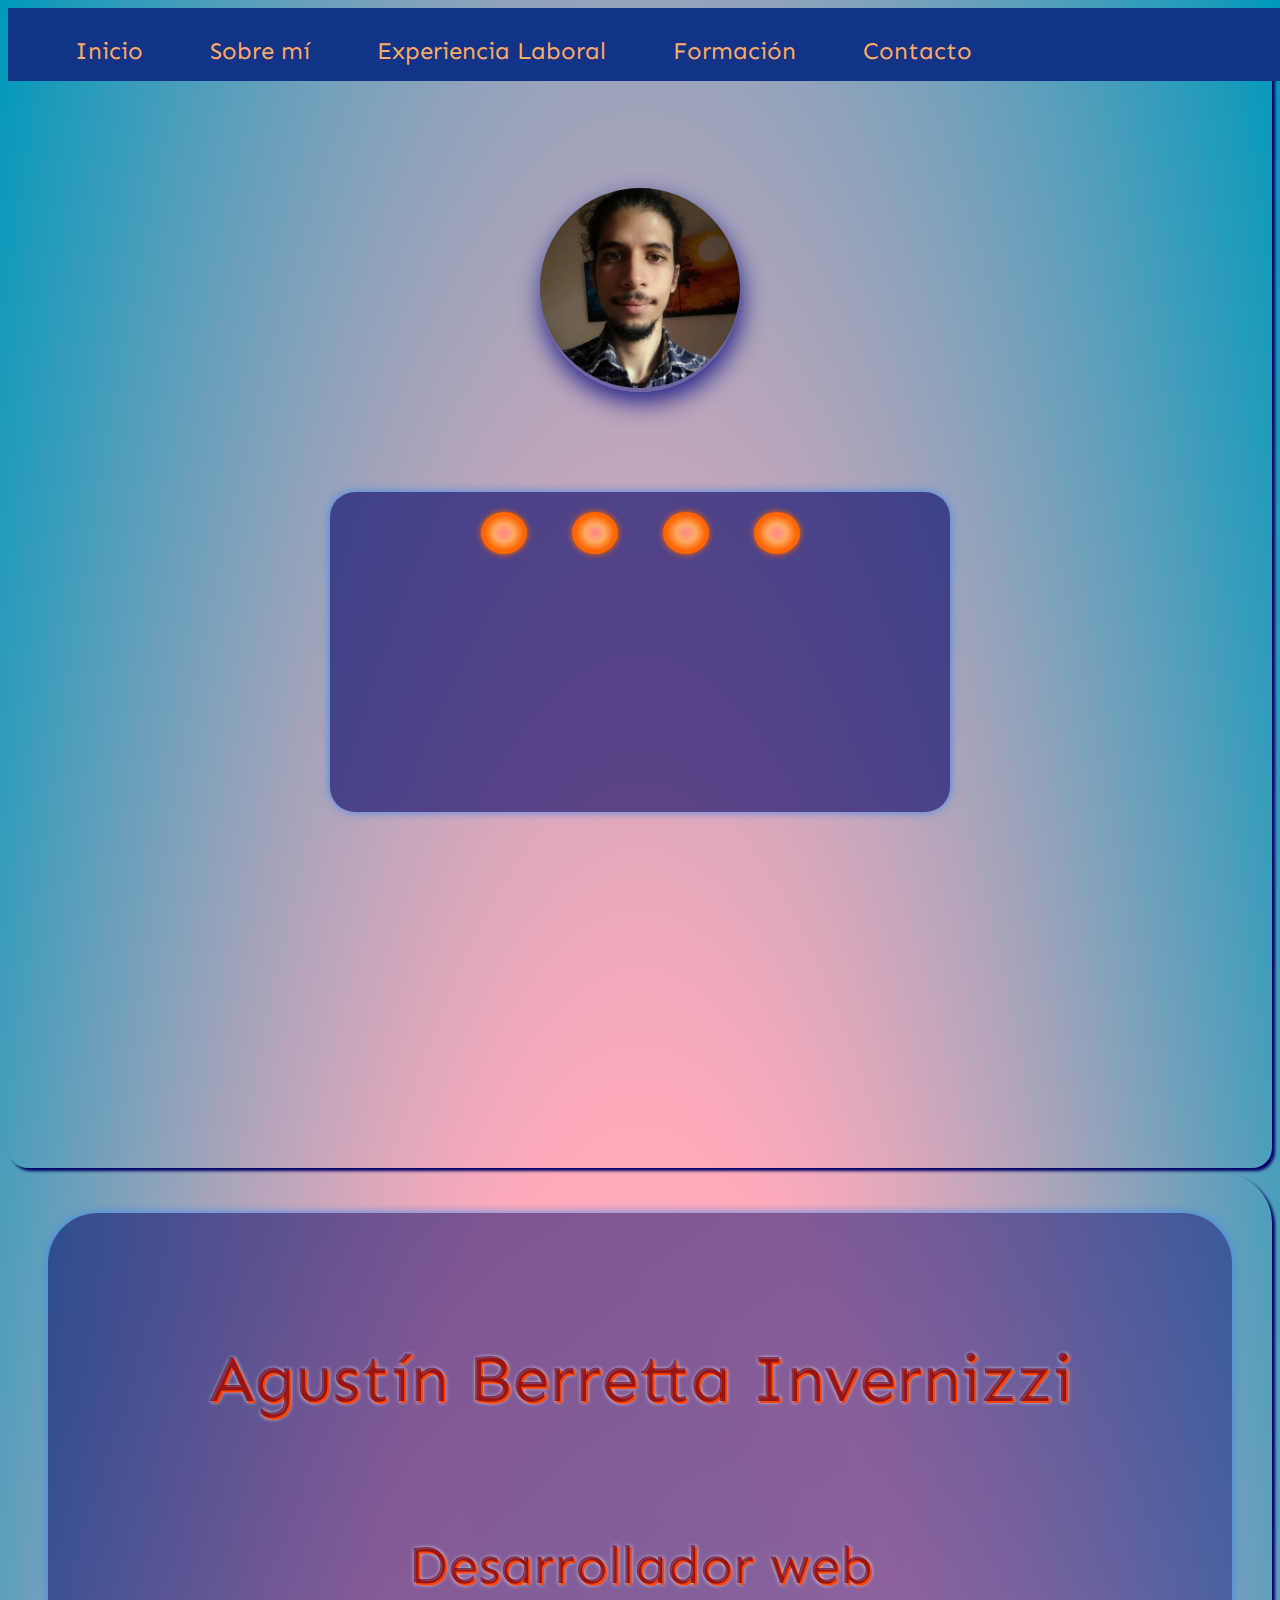
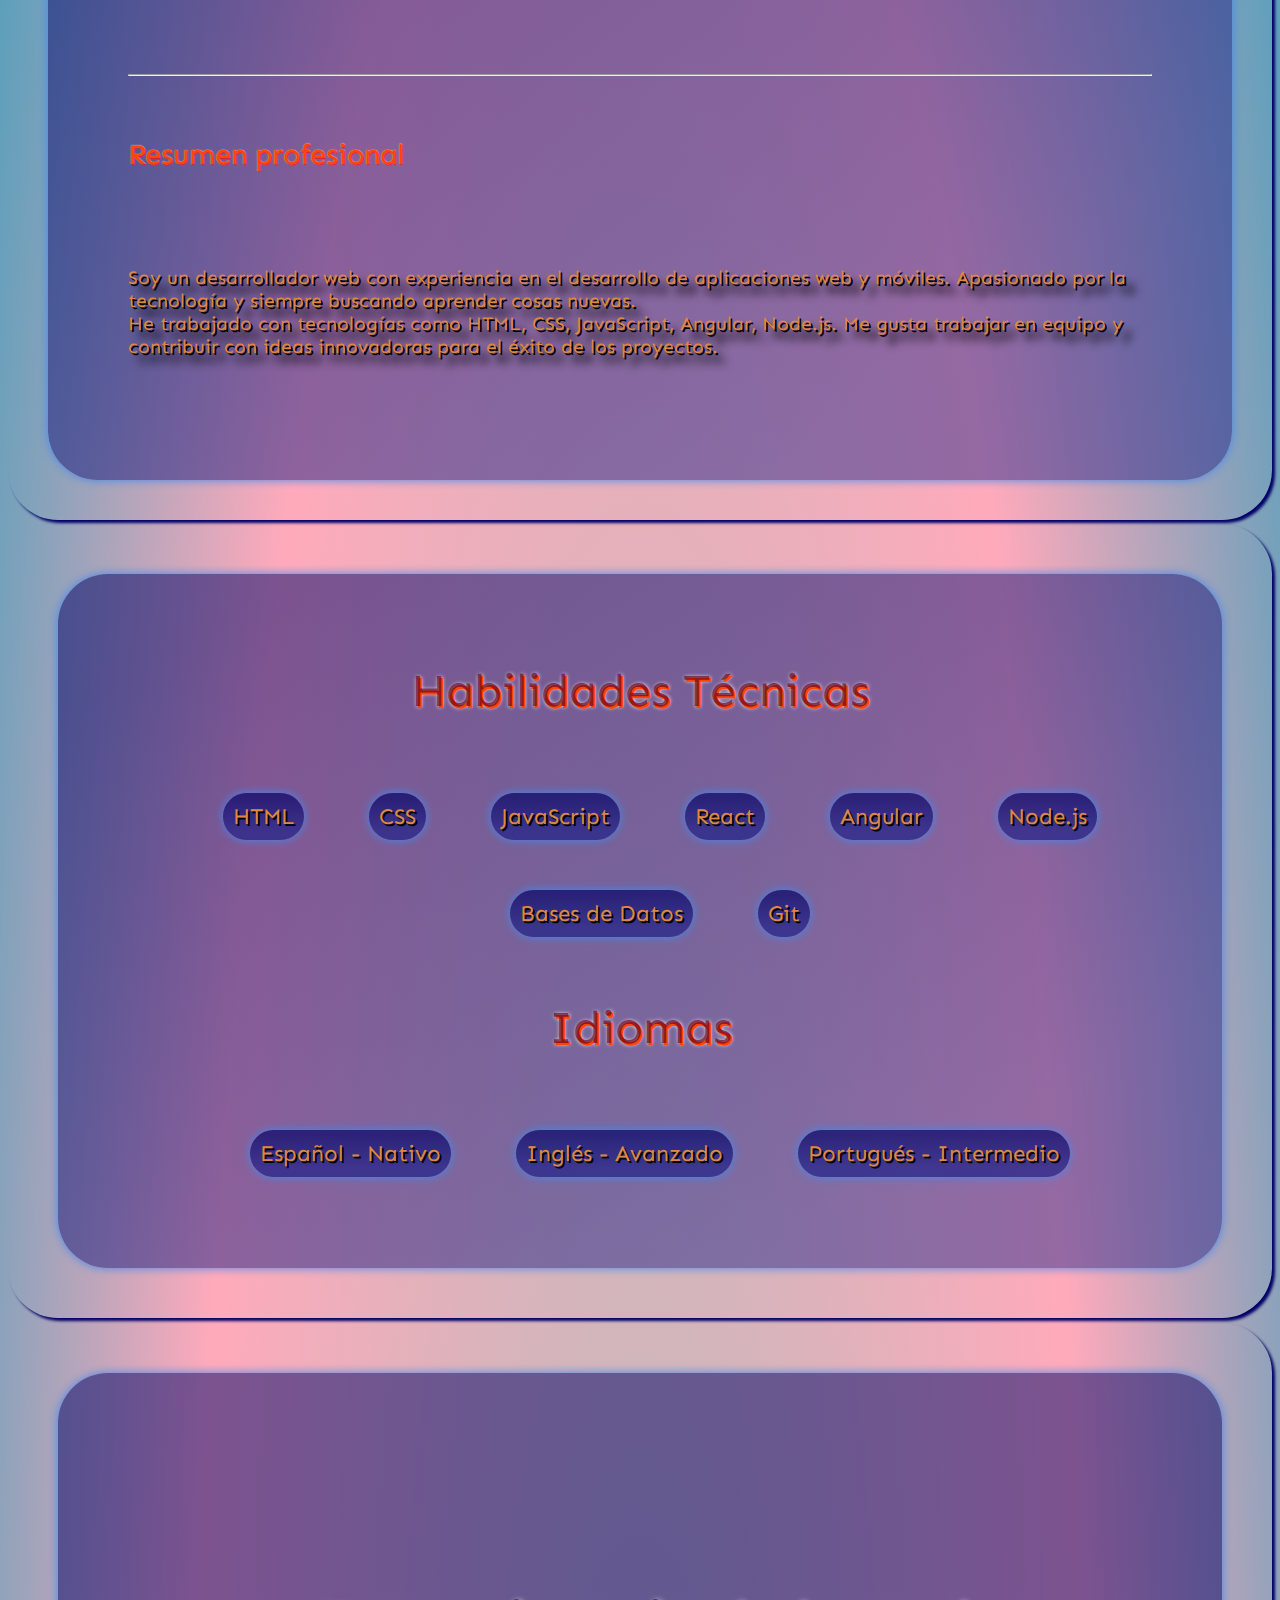
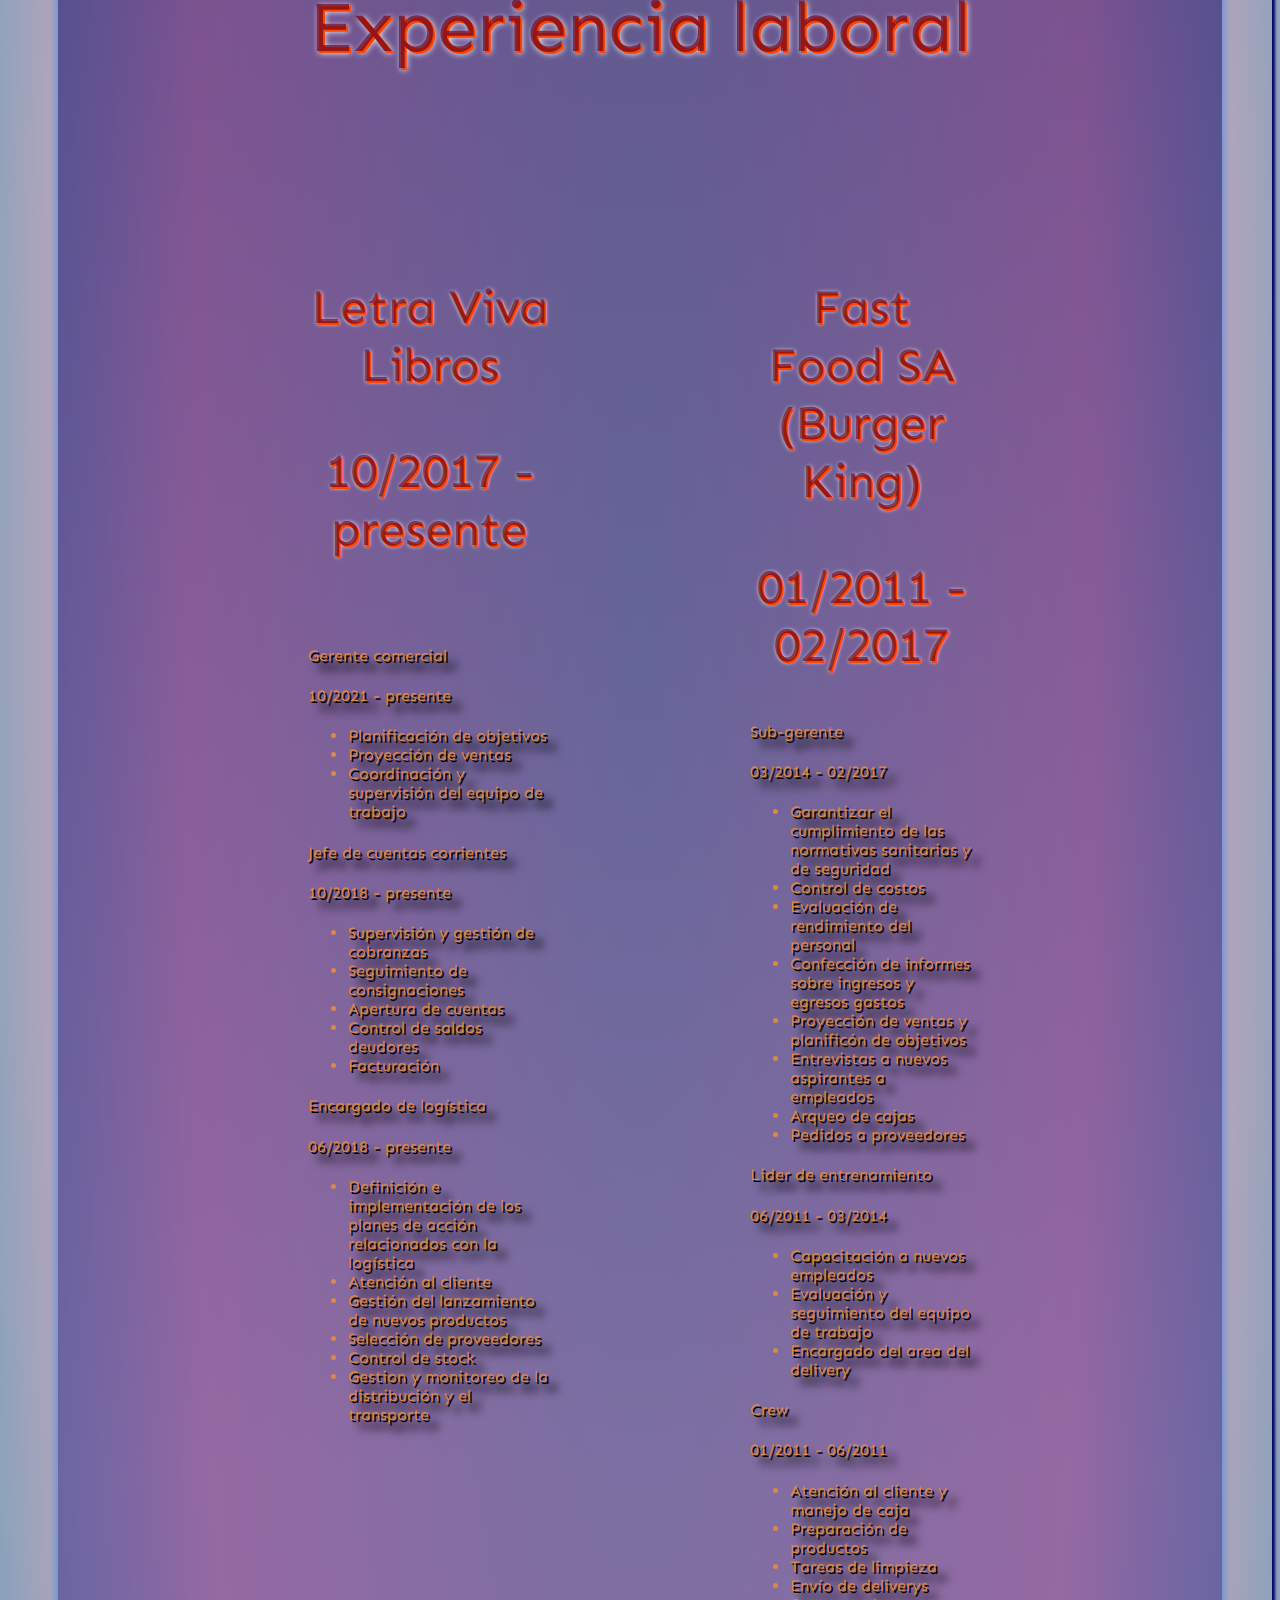
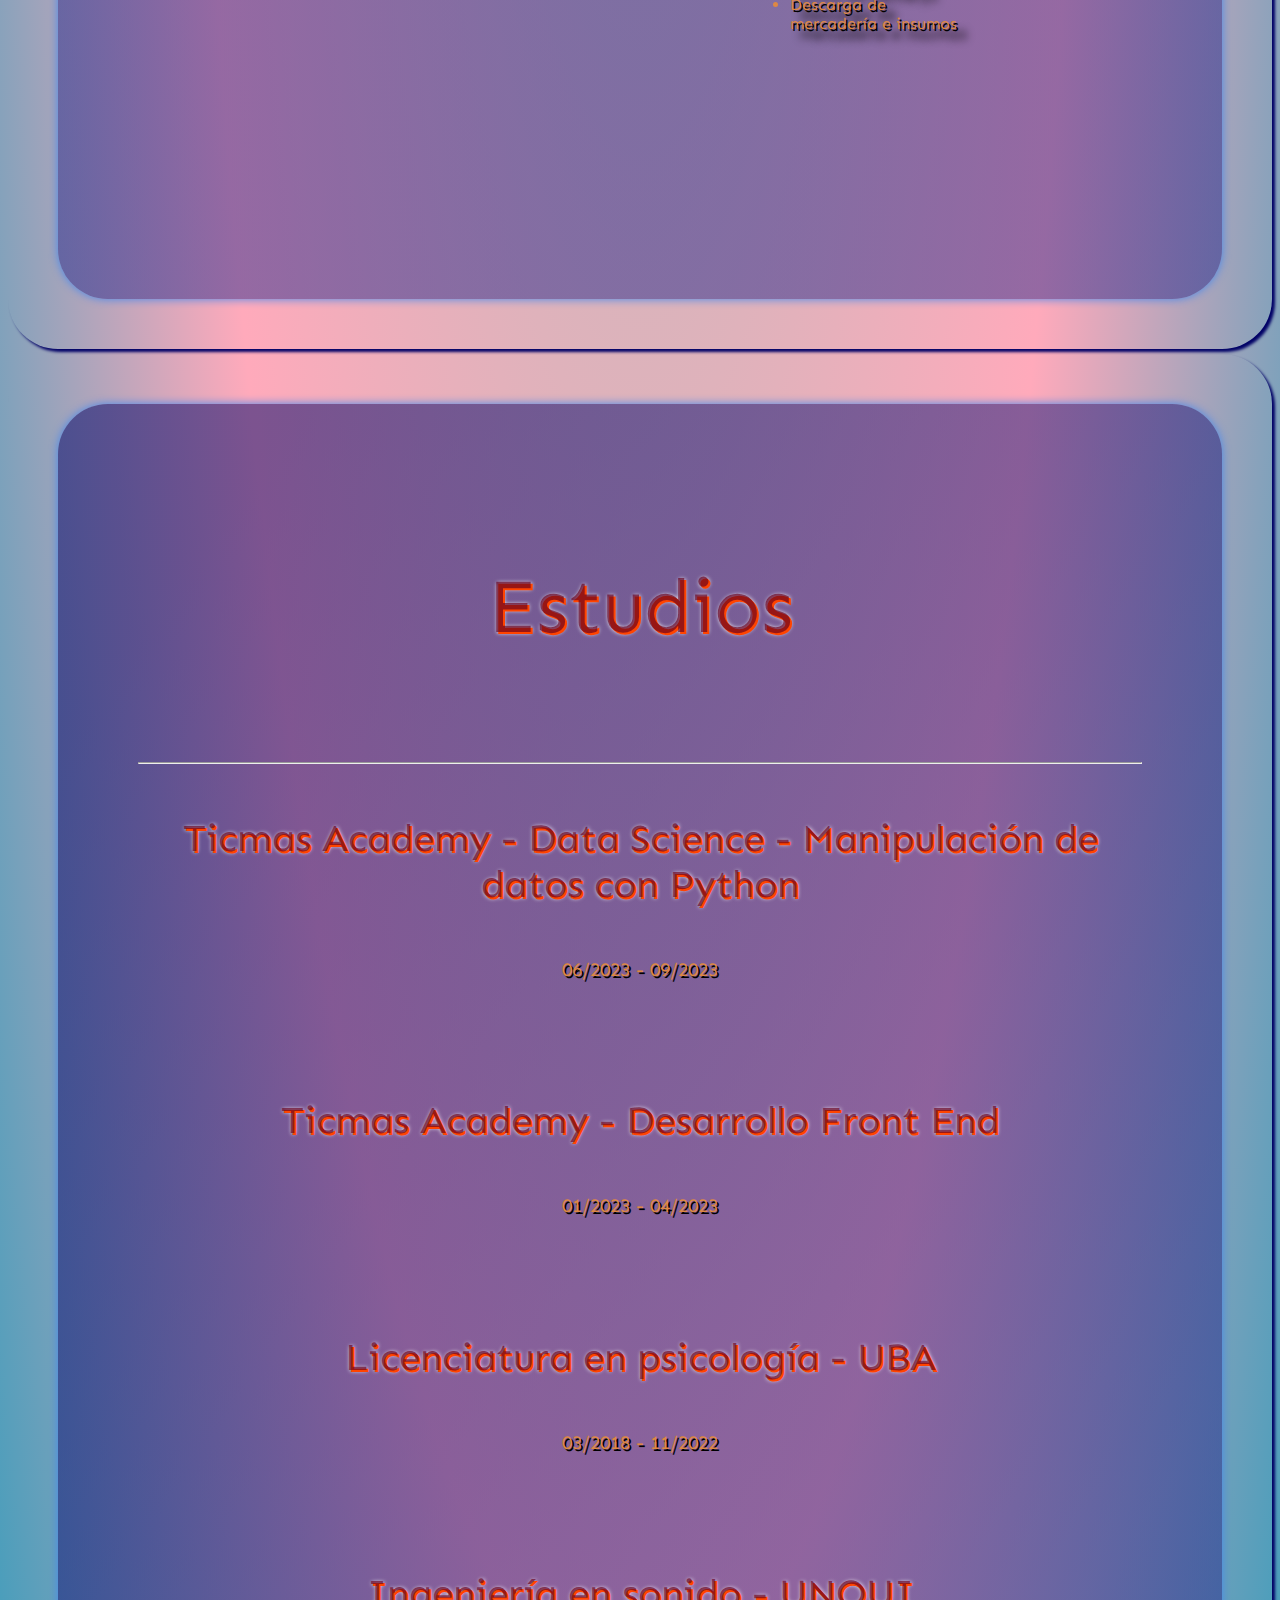
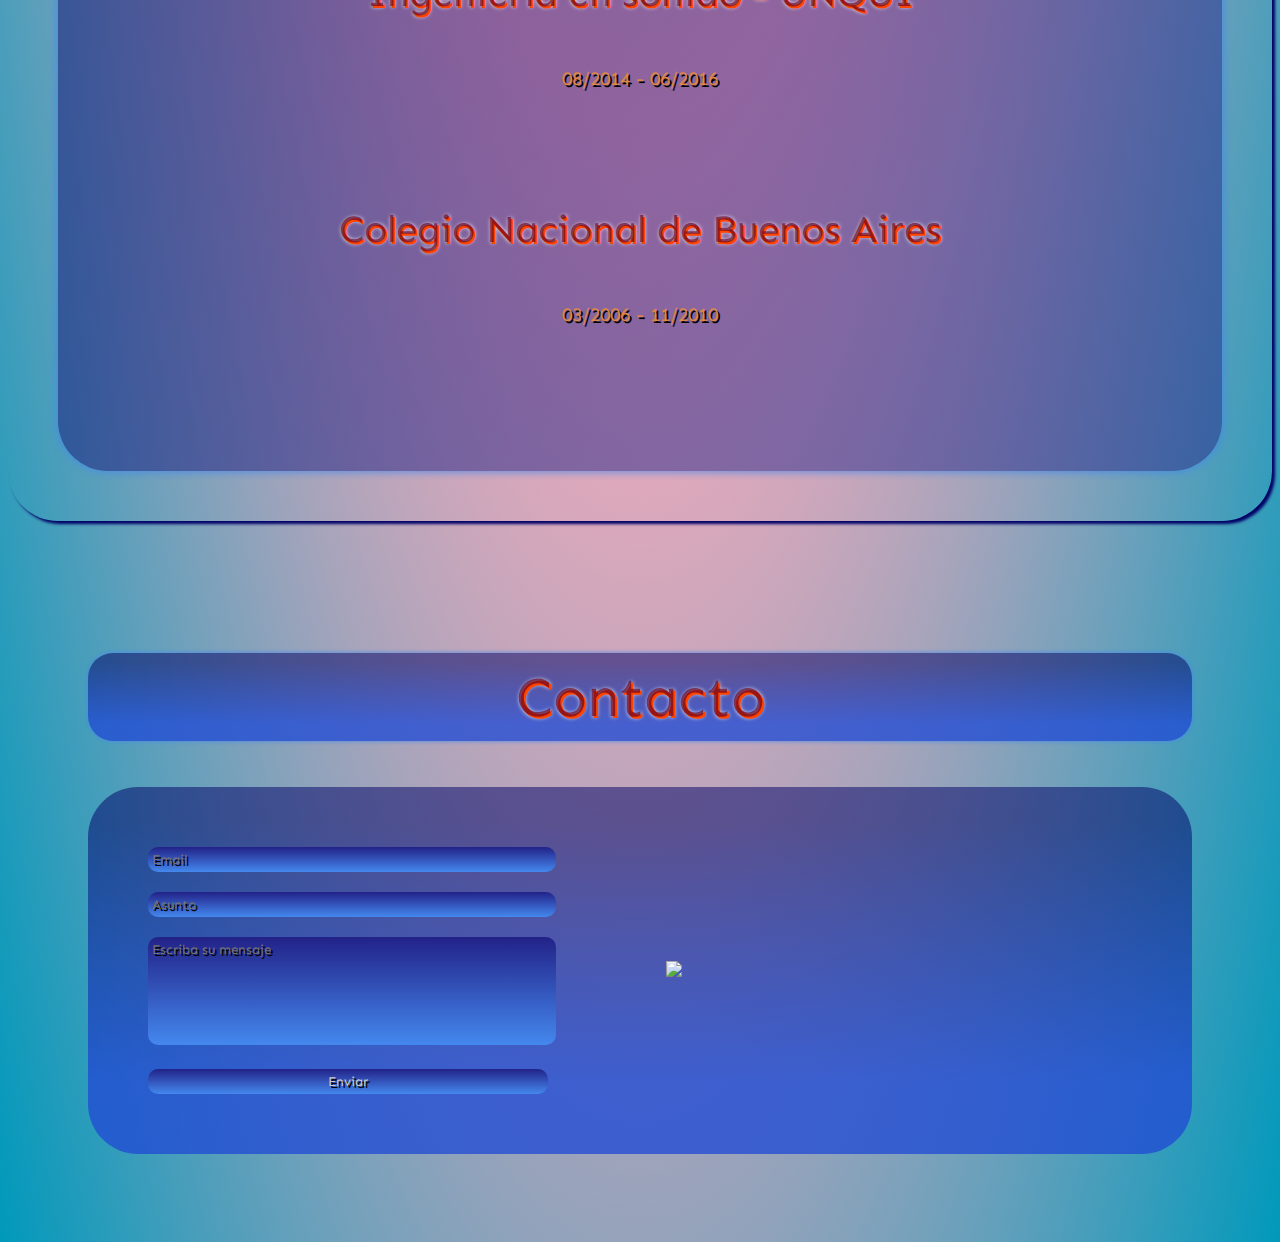
==== commit 7c9d3227: "detalles" ====
--- a/index.html
+++ b/index.html
@@ -153,8 +153,10 @@
     <div class="estudios-container">
     <div class="estudios" id="estudios">
         <h3>Estudios</h3><br><hr>
-        <h4 class=>Curso Ticmas - Argentina programa 4.0</h4>
-        <p >01/2023 - presente</p><br><br>
+        <h4 class=>Ticmas Academy - Data Science - Manipulación de datos con Python</h4>
+        <p >06/2023 - 09/2023</p><br><br>
+        <h4 class=>Ticmas Academy - Desarrollo Front End</h4>
+        <p >01/2023 - 04/2023</p><br><br>        
         <h4 >Licenciatura en psicología - UBA</h4>
         <p >03/2018 - 11/2022</p><br><br>
         <h4>Ingeniería en sonido - UNQUI</h4>
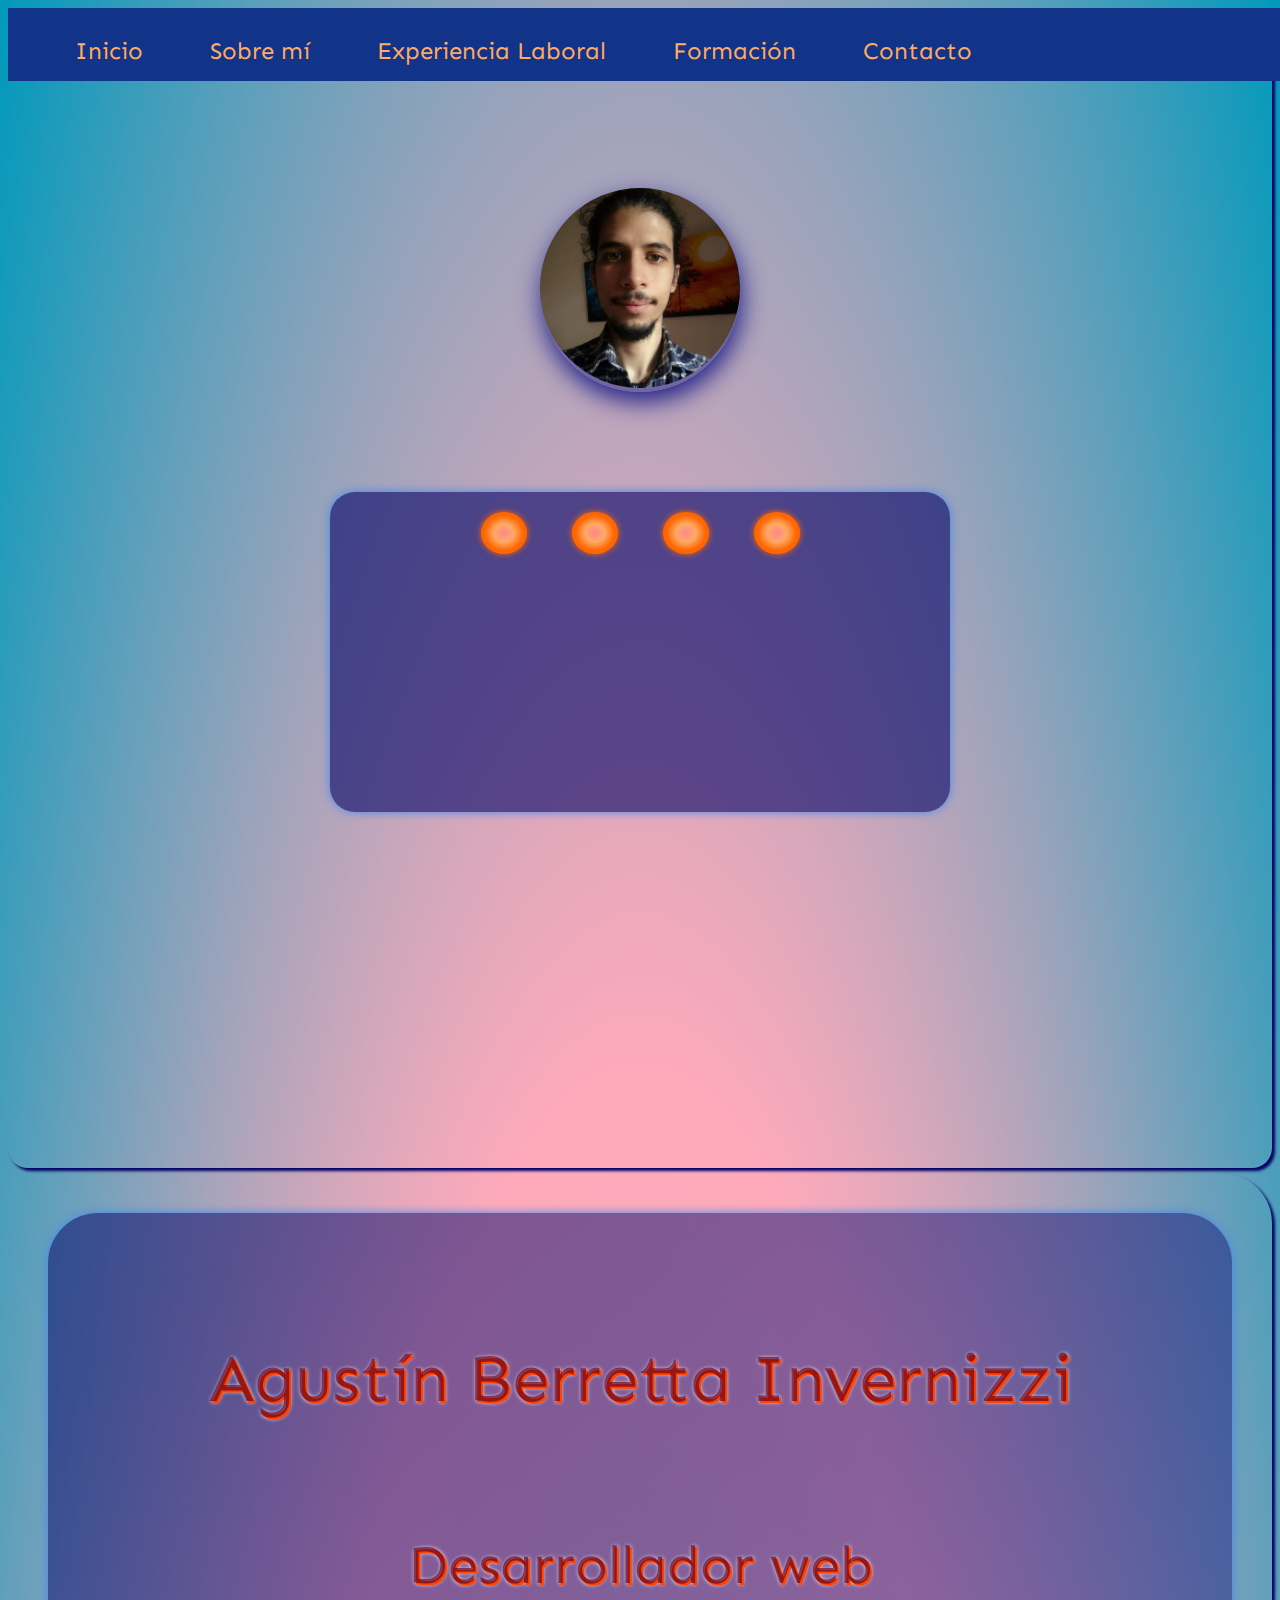
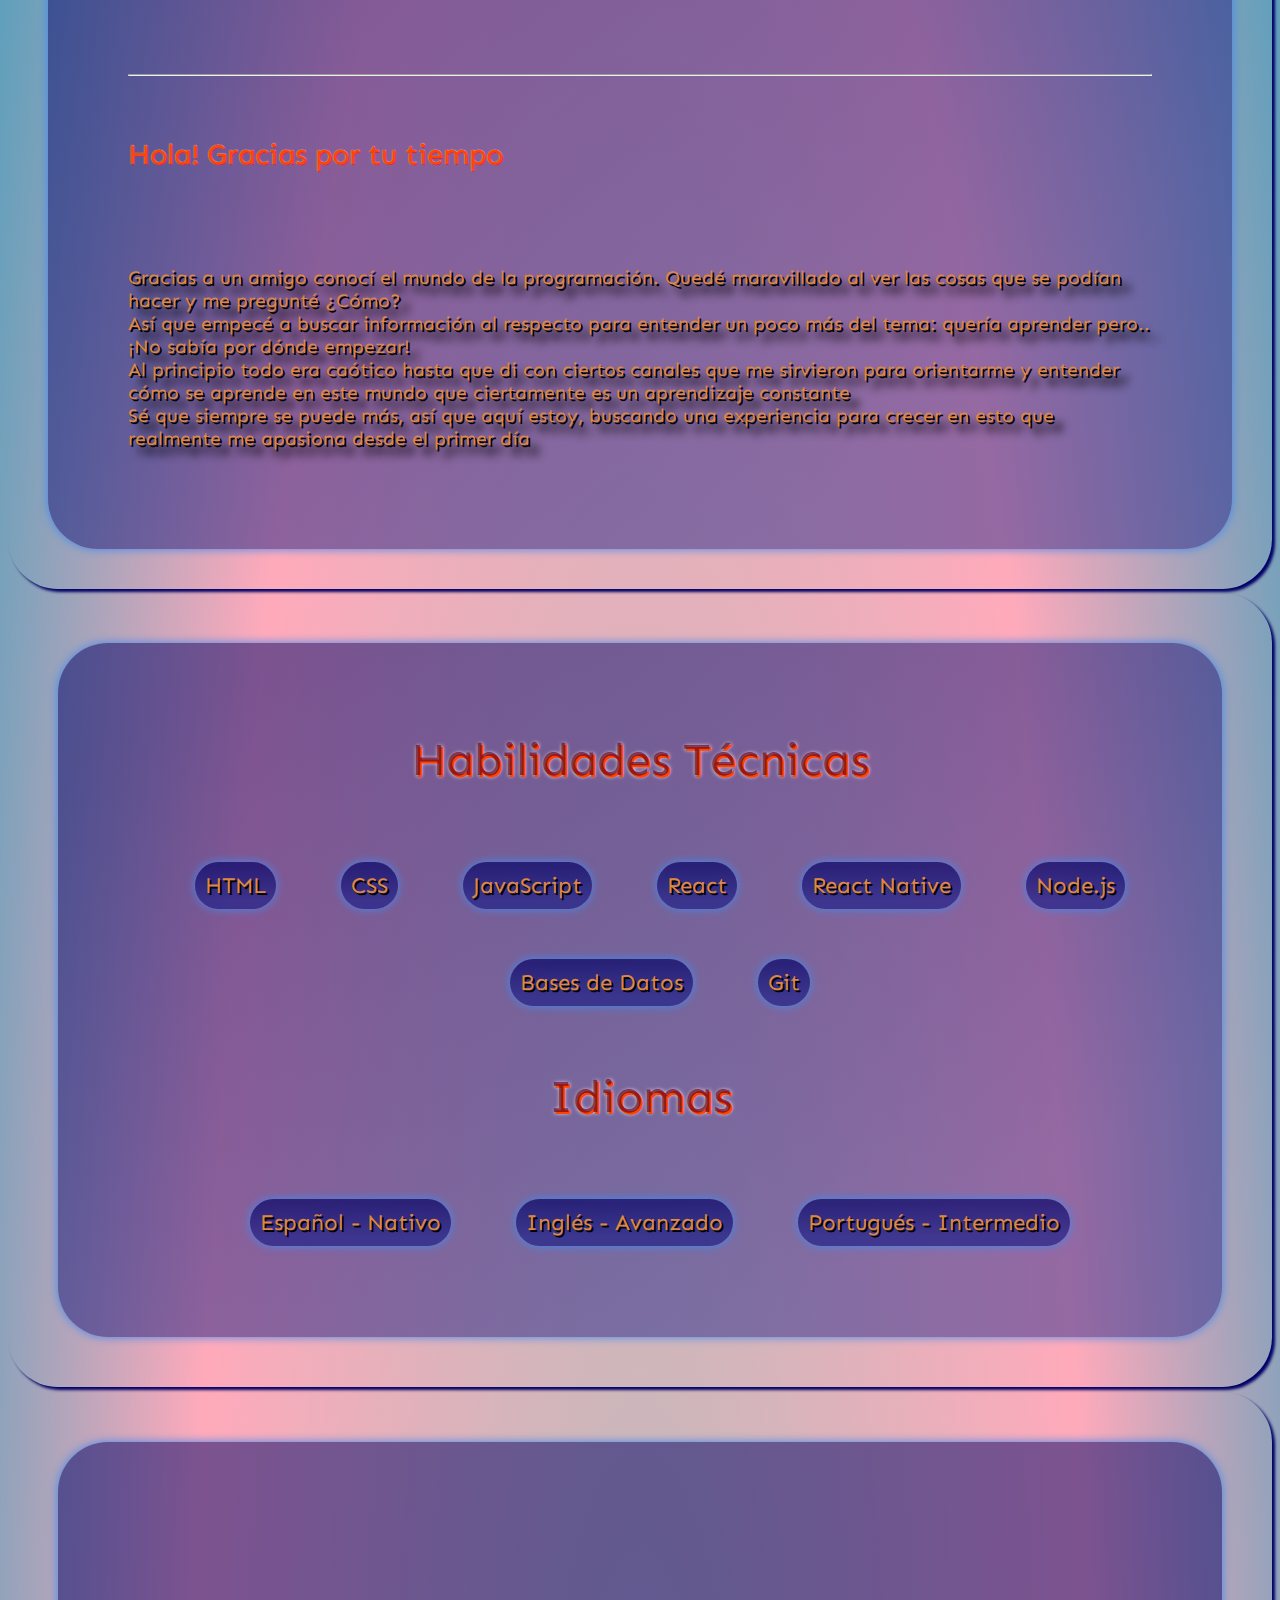
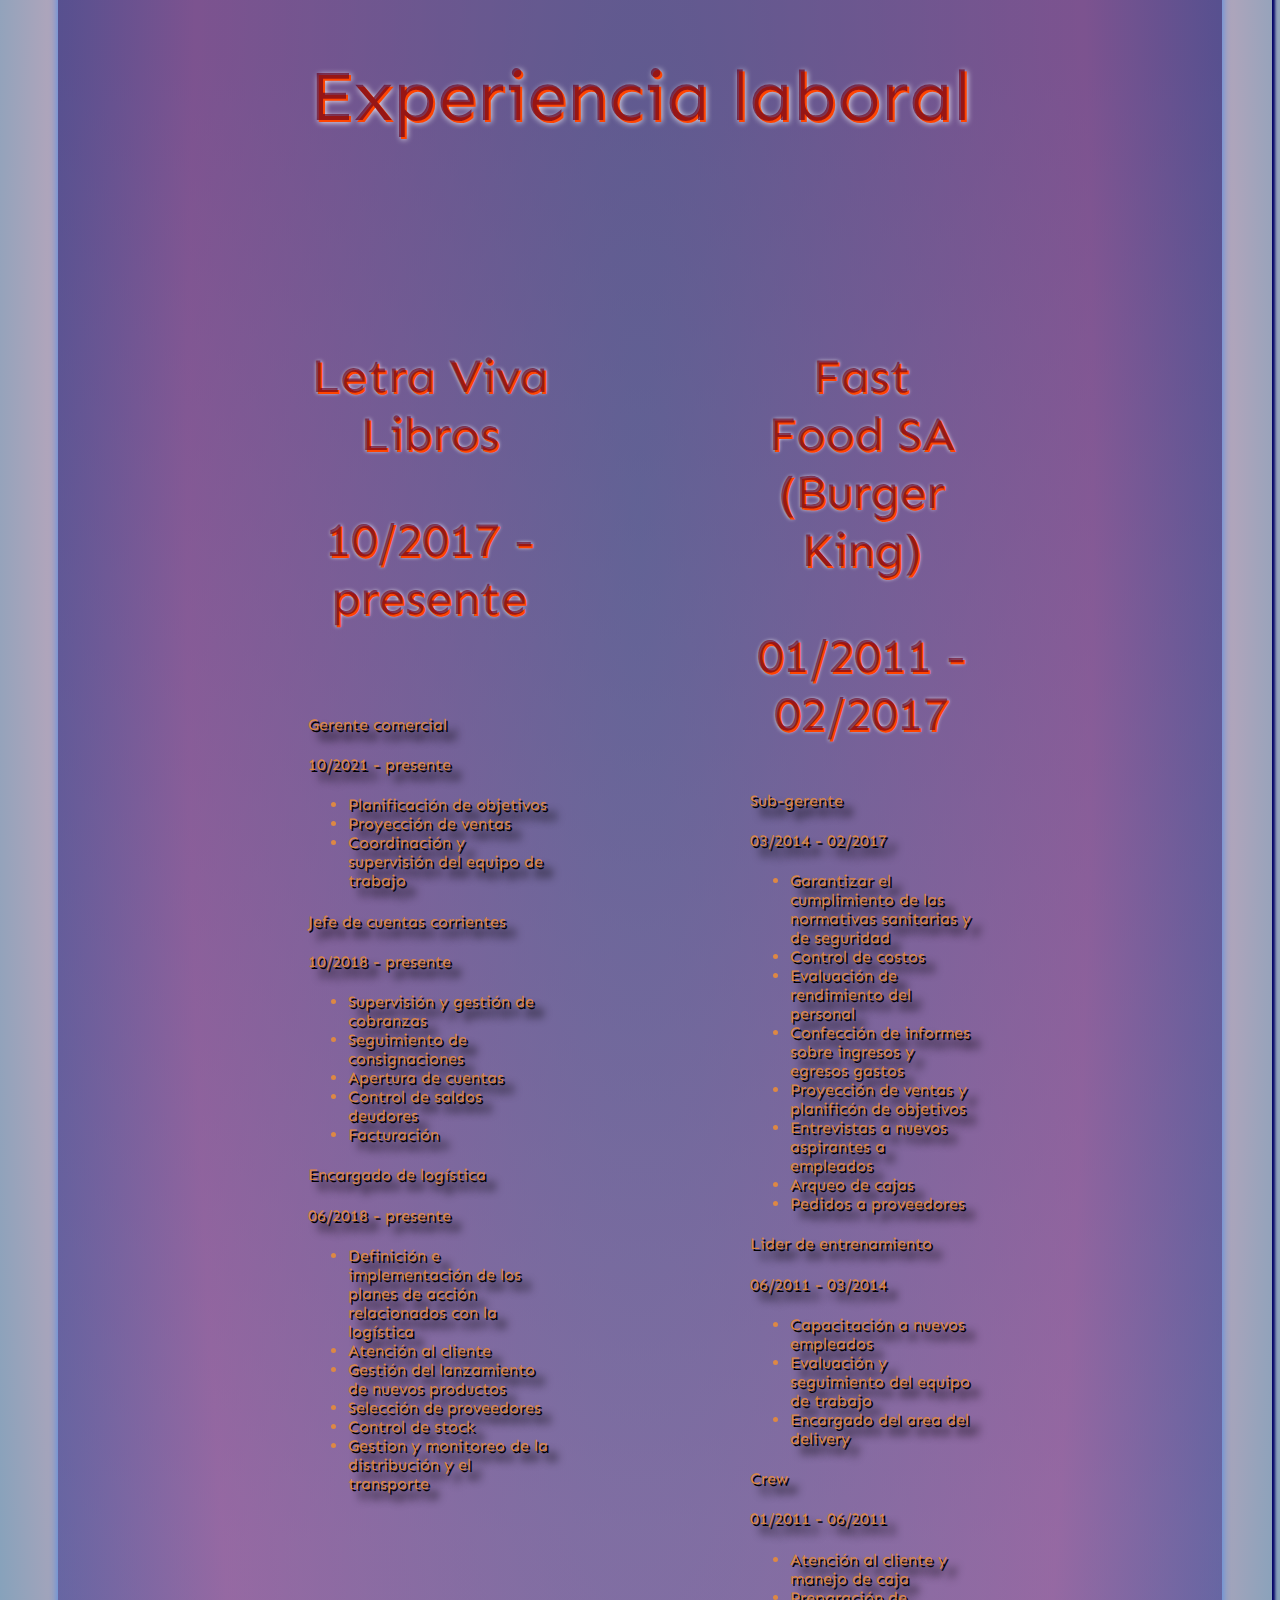
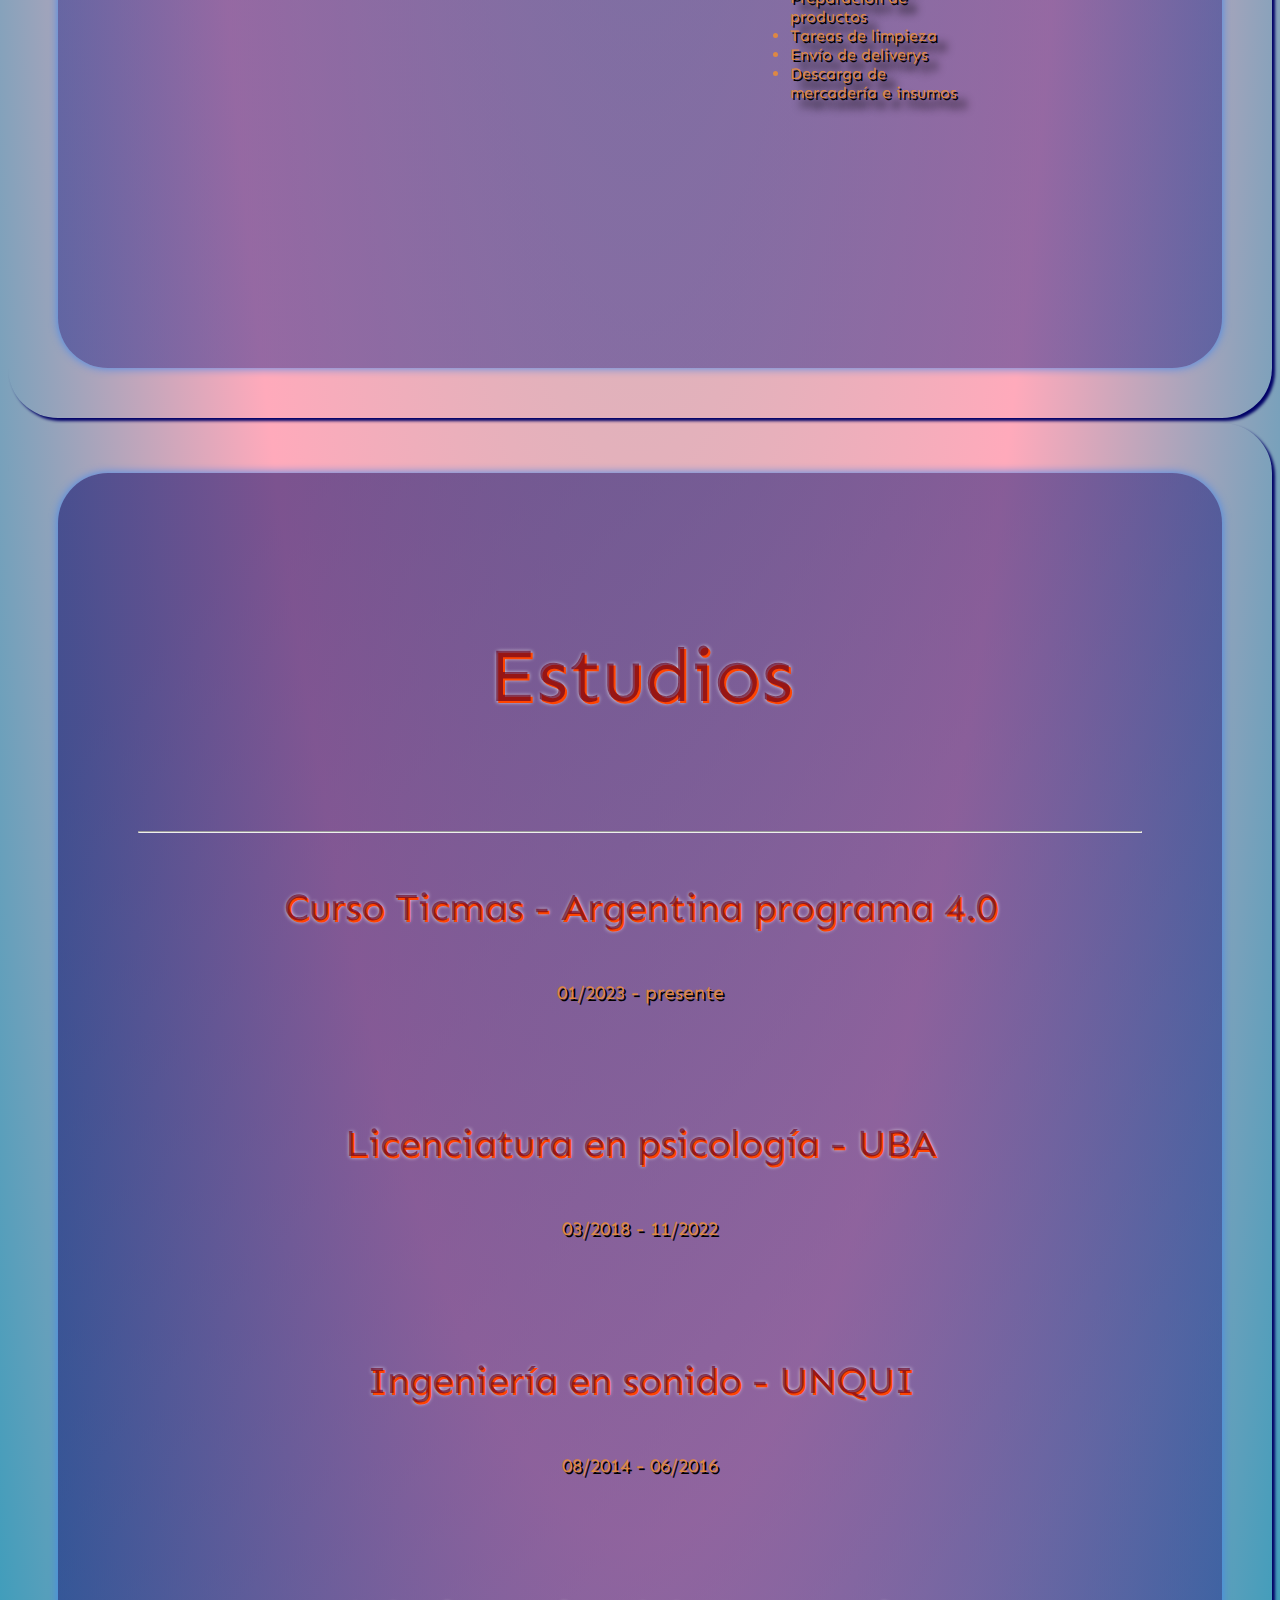
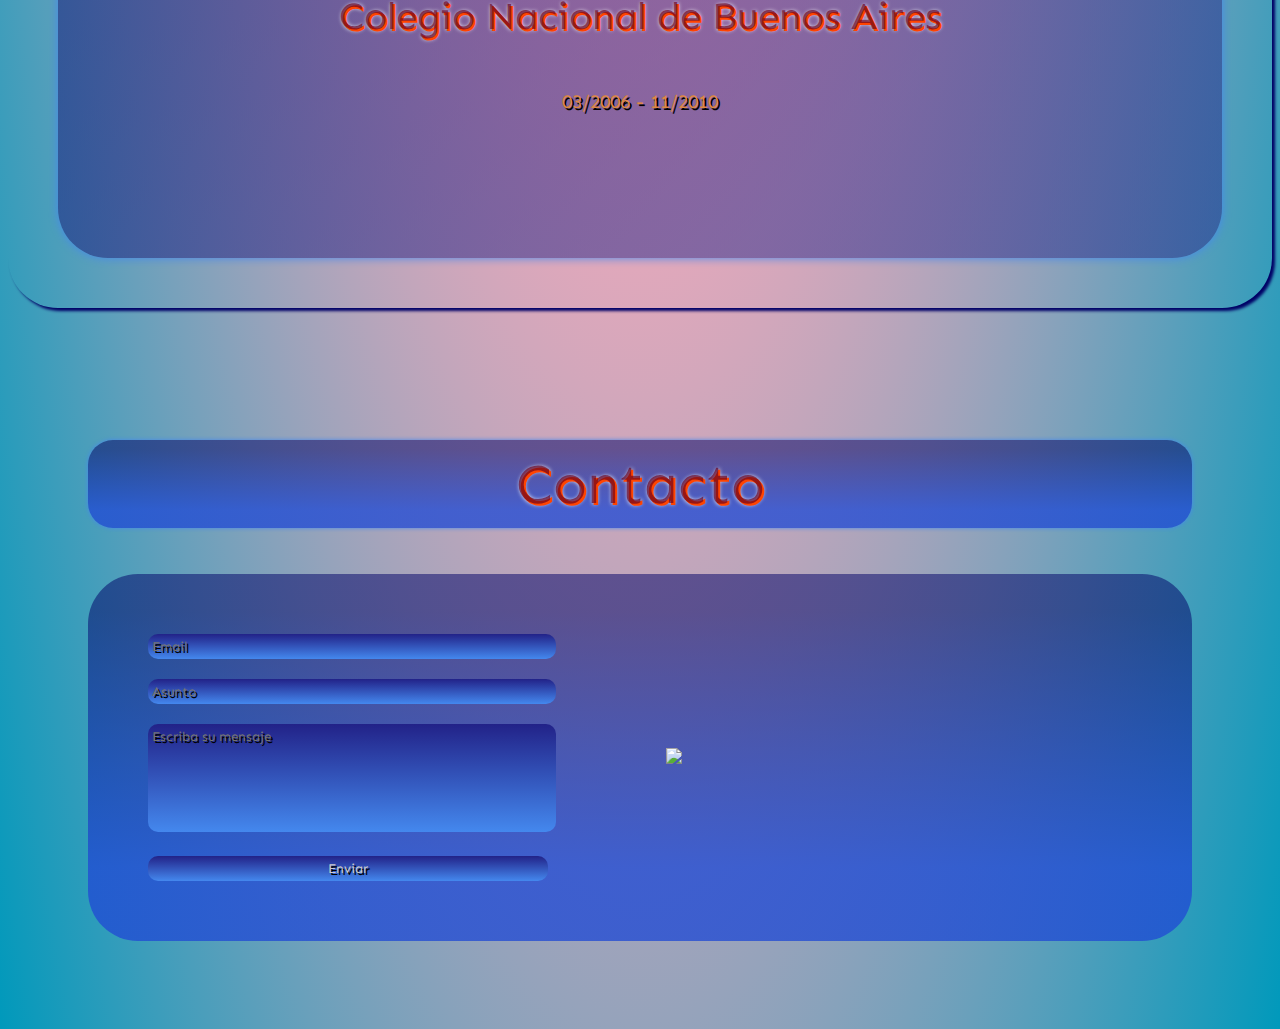
==== commit 733a5f80: "Update index.html" ====
--- a/index.html
+++ b/index.html
@@ -53,10 +53,12 @@
         <div class="about-me">
             <h1>Agustín Berretta Invernizzi</h1><br>
             <h2>Desarrollador web</h2><br><hr><br>
-            <h3>Resumen profesional</h3><br><br>
-            <p>Soy un desarrollador web con experiencia en el desarrollo de aplicaciones web y móviles. Apasionado por la tecnología y siempre buscando aprender cosas nuevas. <br>
-            He trabajado con tecnologías como HTML, CSS, JavaScript, Angular, Node.js. Me gusta trabajar en equipo y contribuir con ideas innovadoras para el éxito de los proyectos.</p> <br>
-        </div>
+            <h3>Hola! Gracias por tu tiempo</h3><br><br>
+            <p>Gracias a un amigo conocí el mundo de la programación. Quedé maravillado al ver las cosas que se podían hacer y me pregunté ¿Cómo? <br>
+            Así que empecé a buscar información al respecto para entender un poco más del tema: quería aprender pero.. ¡No sabía por dónde empezar! <br>
+            Al principio todo era caótico hasta que di con ciertos canales que me sirvieron para orientarme y entender cómo se aprende en este mundo que ciertamente es un aprendizaje constante <br>
+            Sé que siempre se puede más, así que aquí estoy, buscando una experiencia para crecer en esto que realmente me apasiona desde el primer día 
+        </p></div>
     </div>
     <div class="skills-container">
         <div class="skills">
@@ -66,7 +68,7 @@
               <li>CSS</li>
               <li>JavaScript</li>
               <li>React</li>
-              <li>Angular</li>
+              <li>React Native</li>
               <li>Node.js</li>
               <li>Bases de Datos</li>
               <li>Git</li>
@@ -153,10 +155,8 @@
     <div class="estudios-container">
     <div class="estudios" id="estudios">
         <h3>Estudios</h3><br><hr>
-        <h4 class=>Ticmas Academy - Data Science - Manipulación de datos con Python</h4>
-        <p >06/2023 - 09/2023</p><br><br>
-        <h4 class=>Ticmas Academy - Desarrollo Front End</h4>
-        <p >01/2023 - 04/2023</p><br><br>        
+        <h4 class=>Curso Ticmas - Argentina programa 4.0</h4>
+        <p >01/2023 - presente</p><br><br>
         <h4 >Licenciatura en psicología - UBA</h4>
         <p >03/2018 - 11/2022</p><br><br>
         <h4>Ingeniería en sonido - UNQUI</h4>
@@ -187,4 +187,4 @@
         </div>
     <script src="proyecto.js"></script>
 </body>
-</html>+</html>
